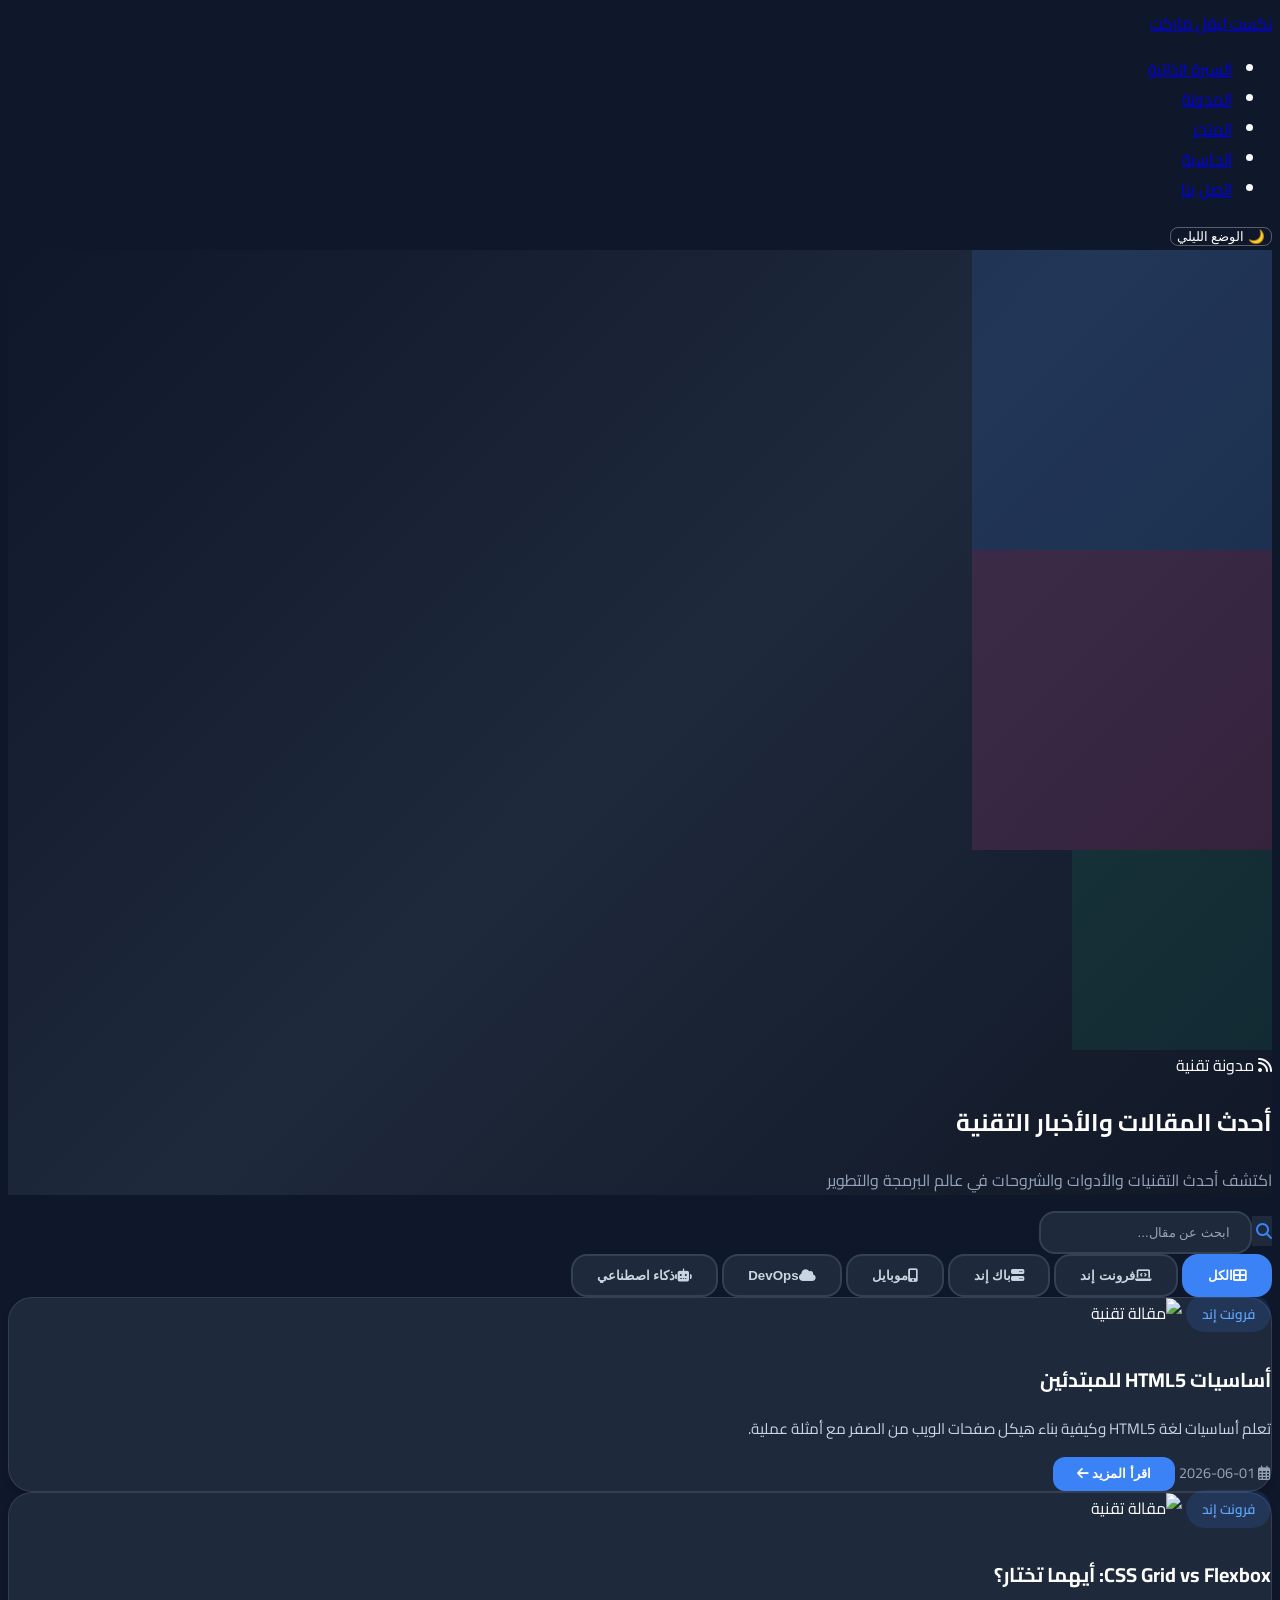
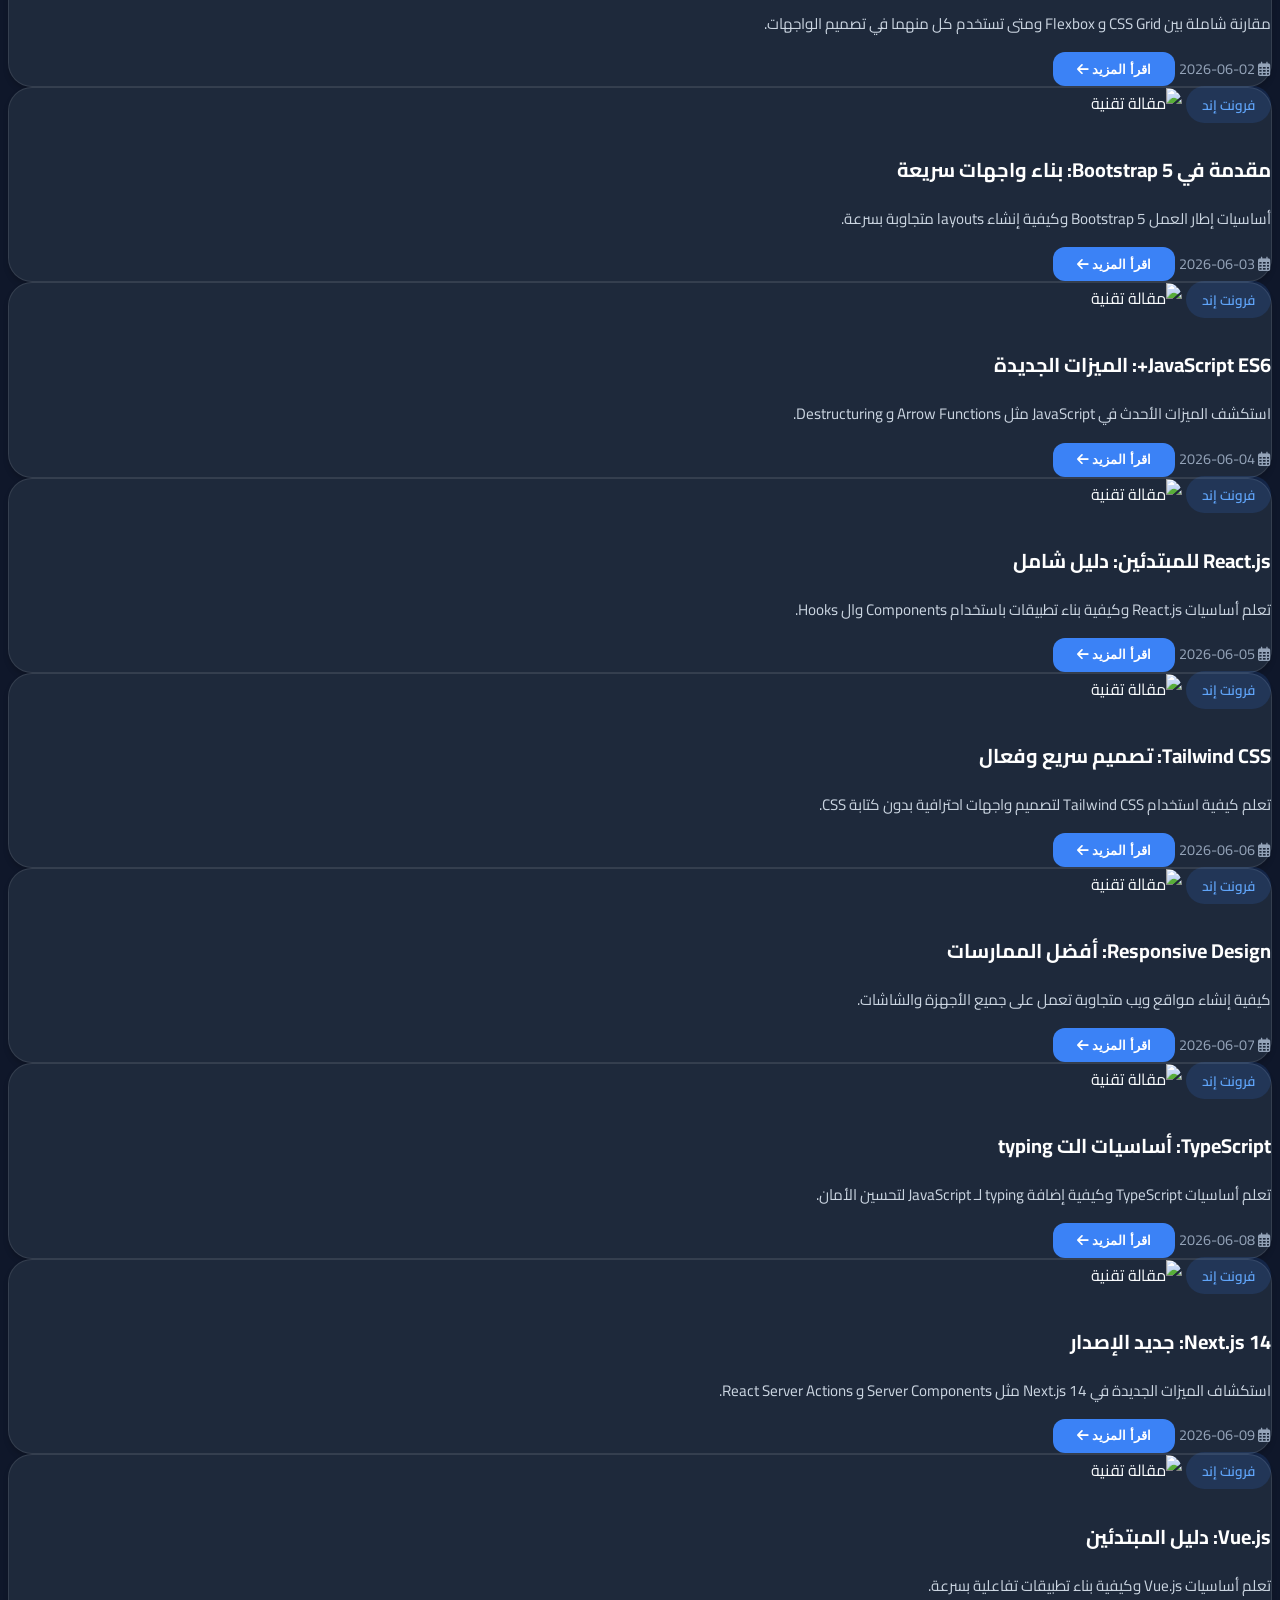
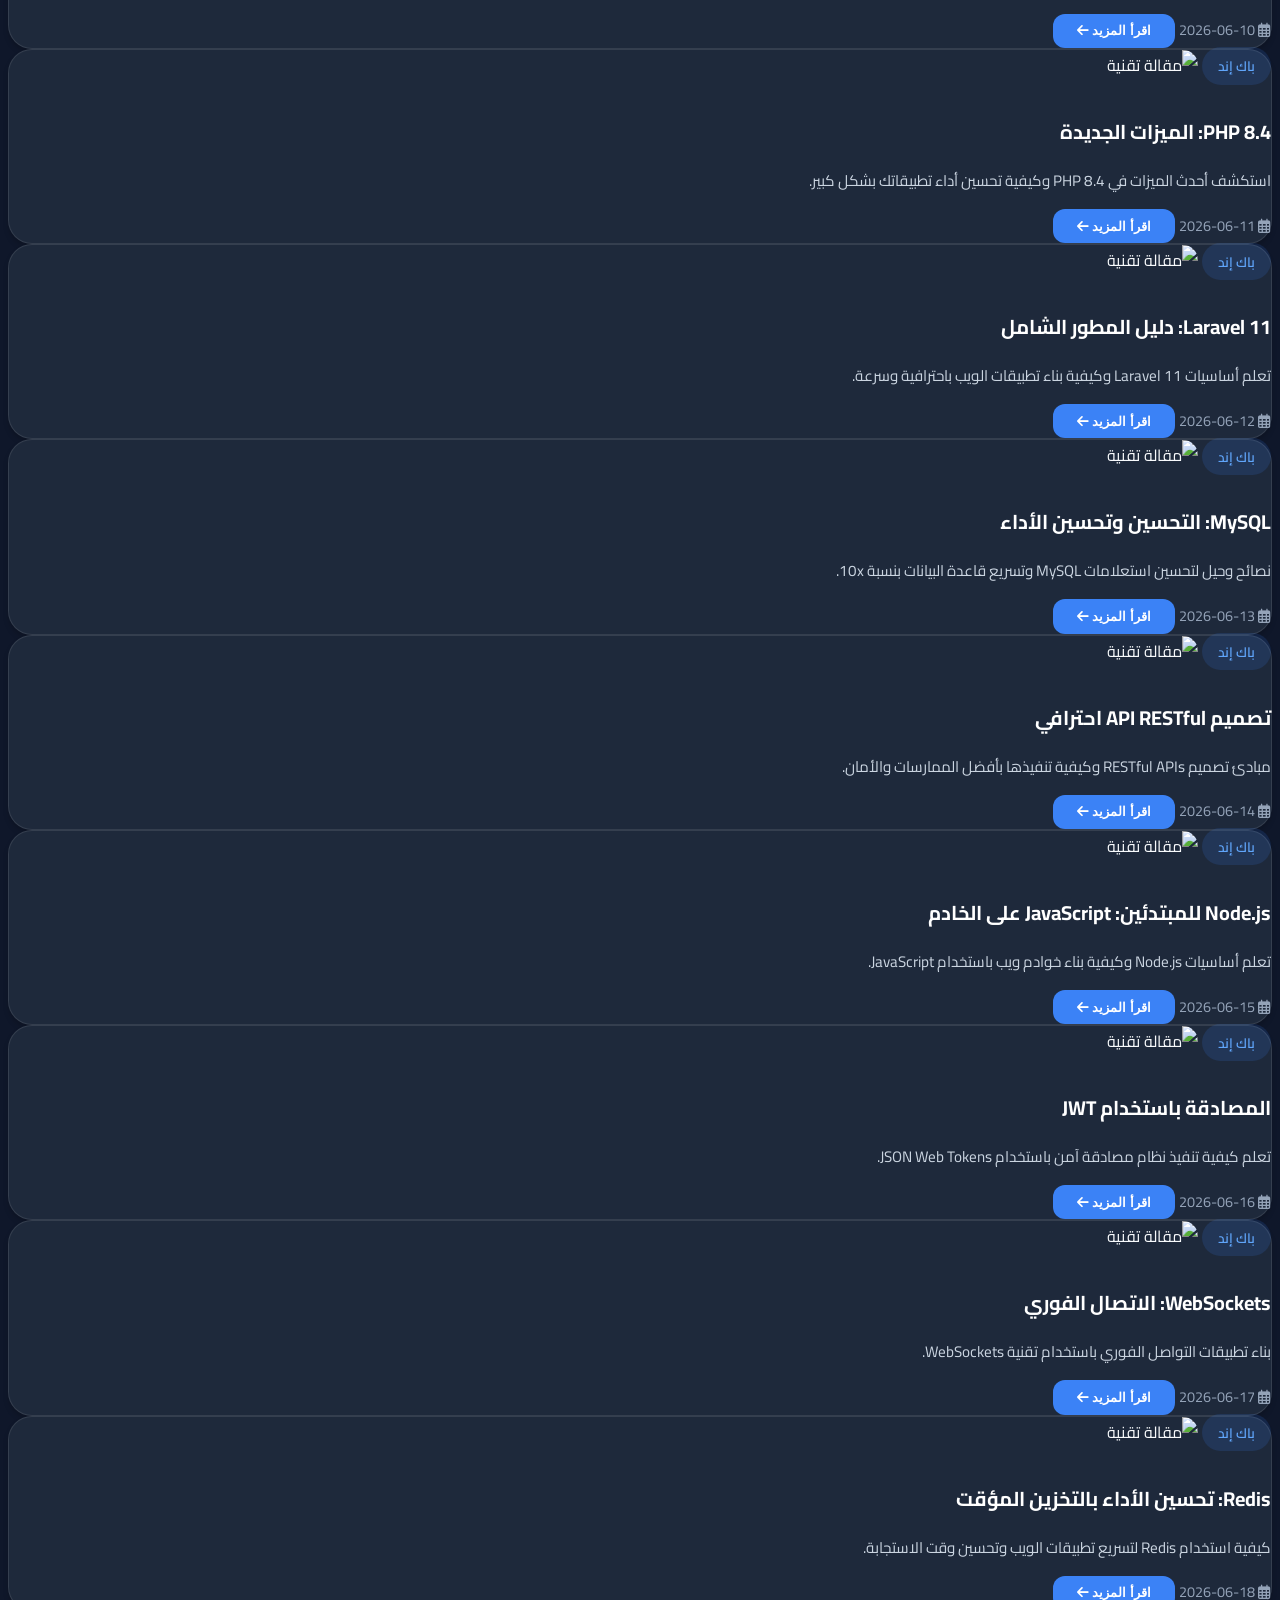
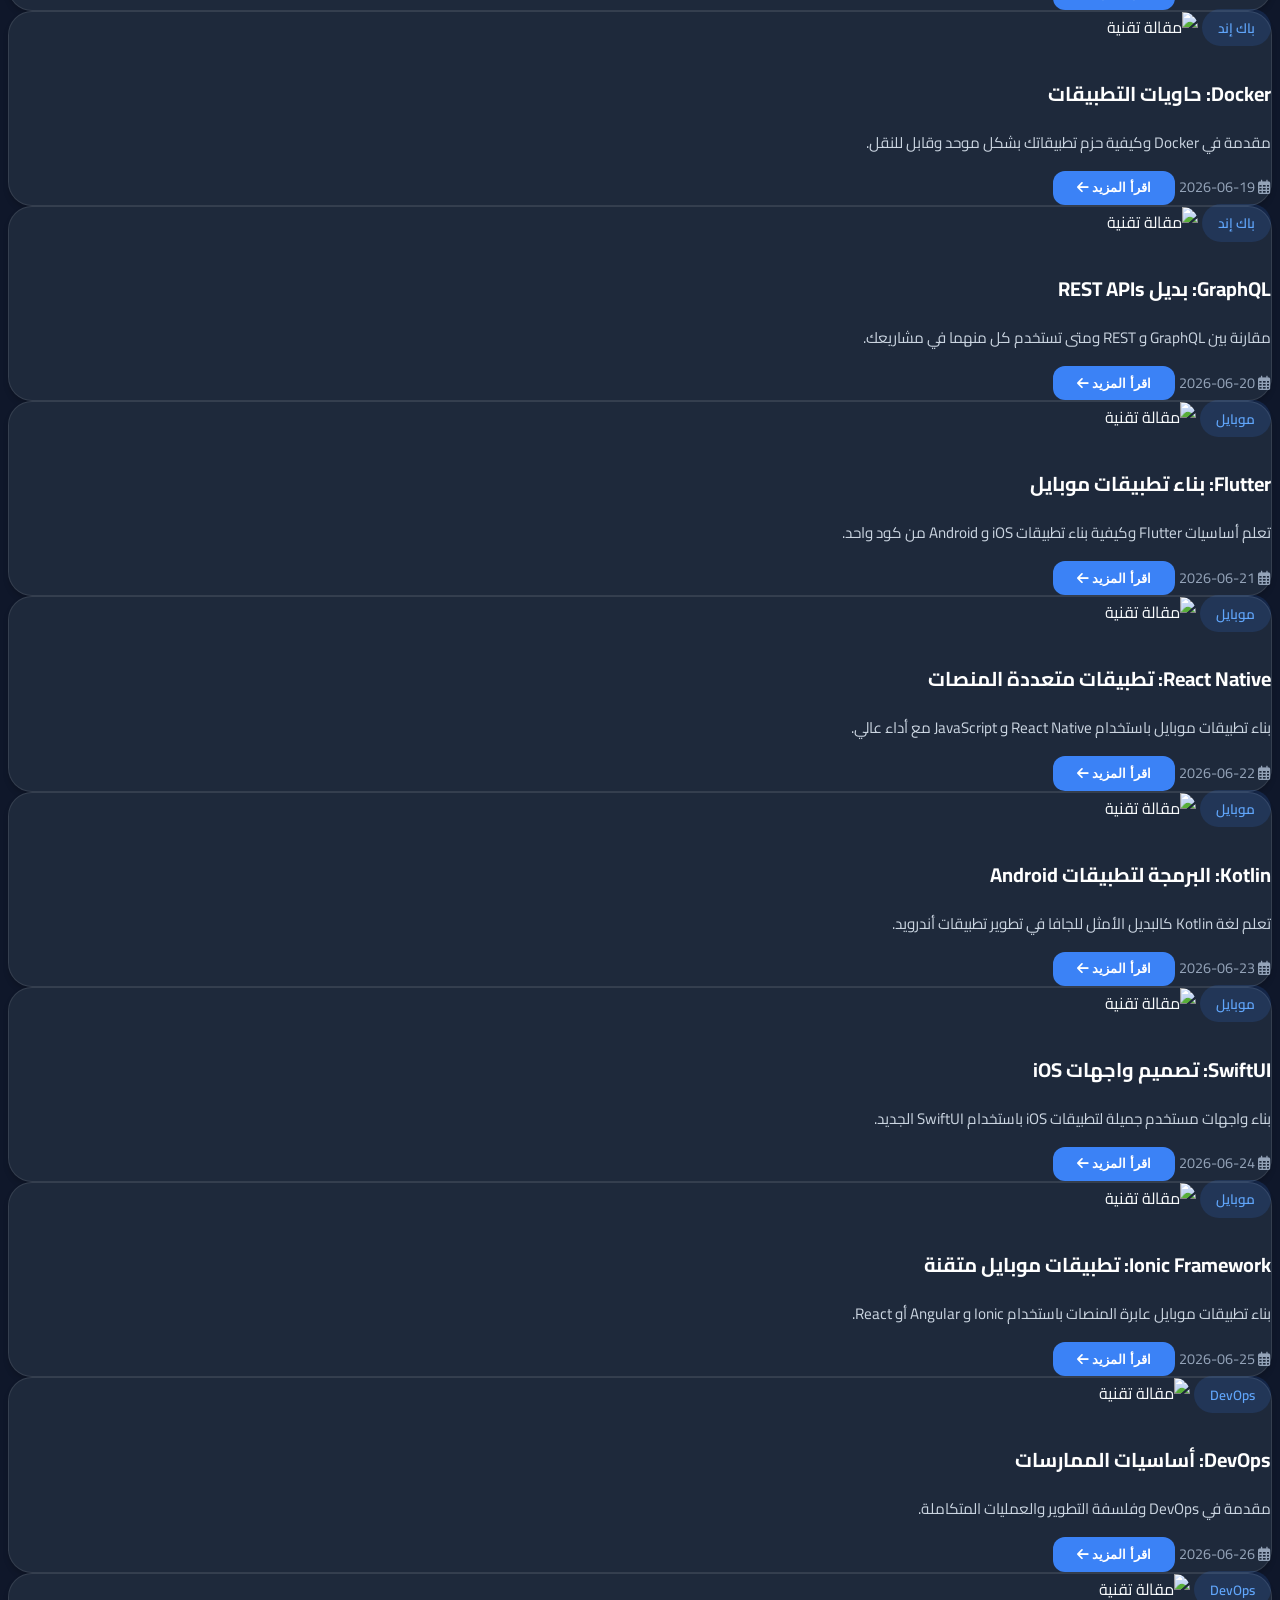
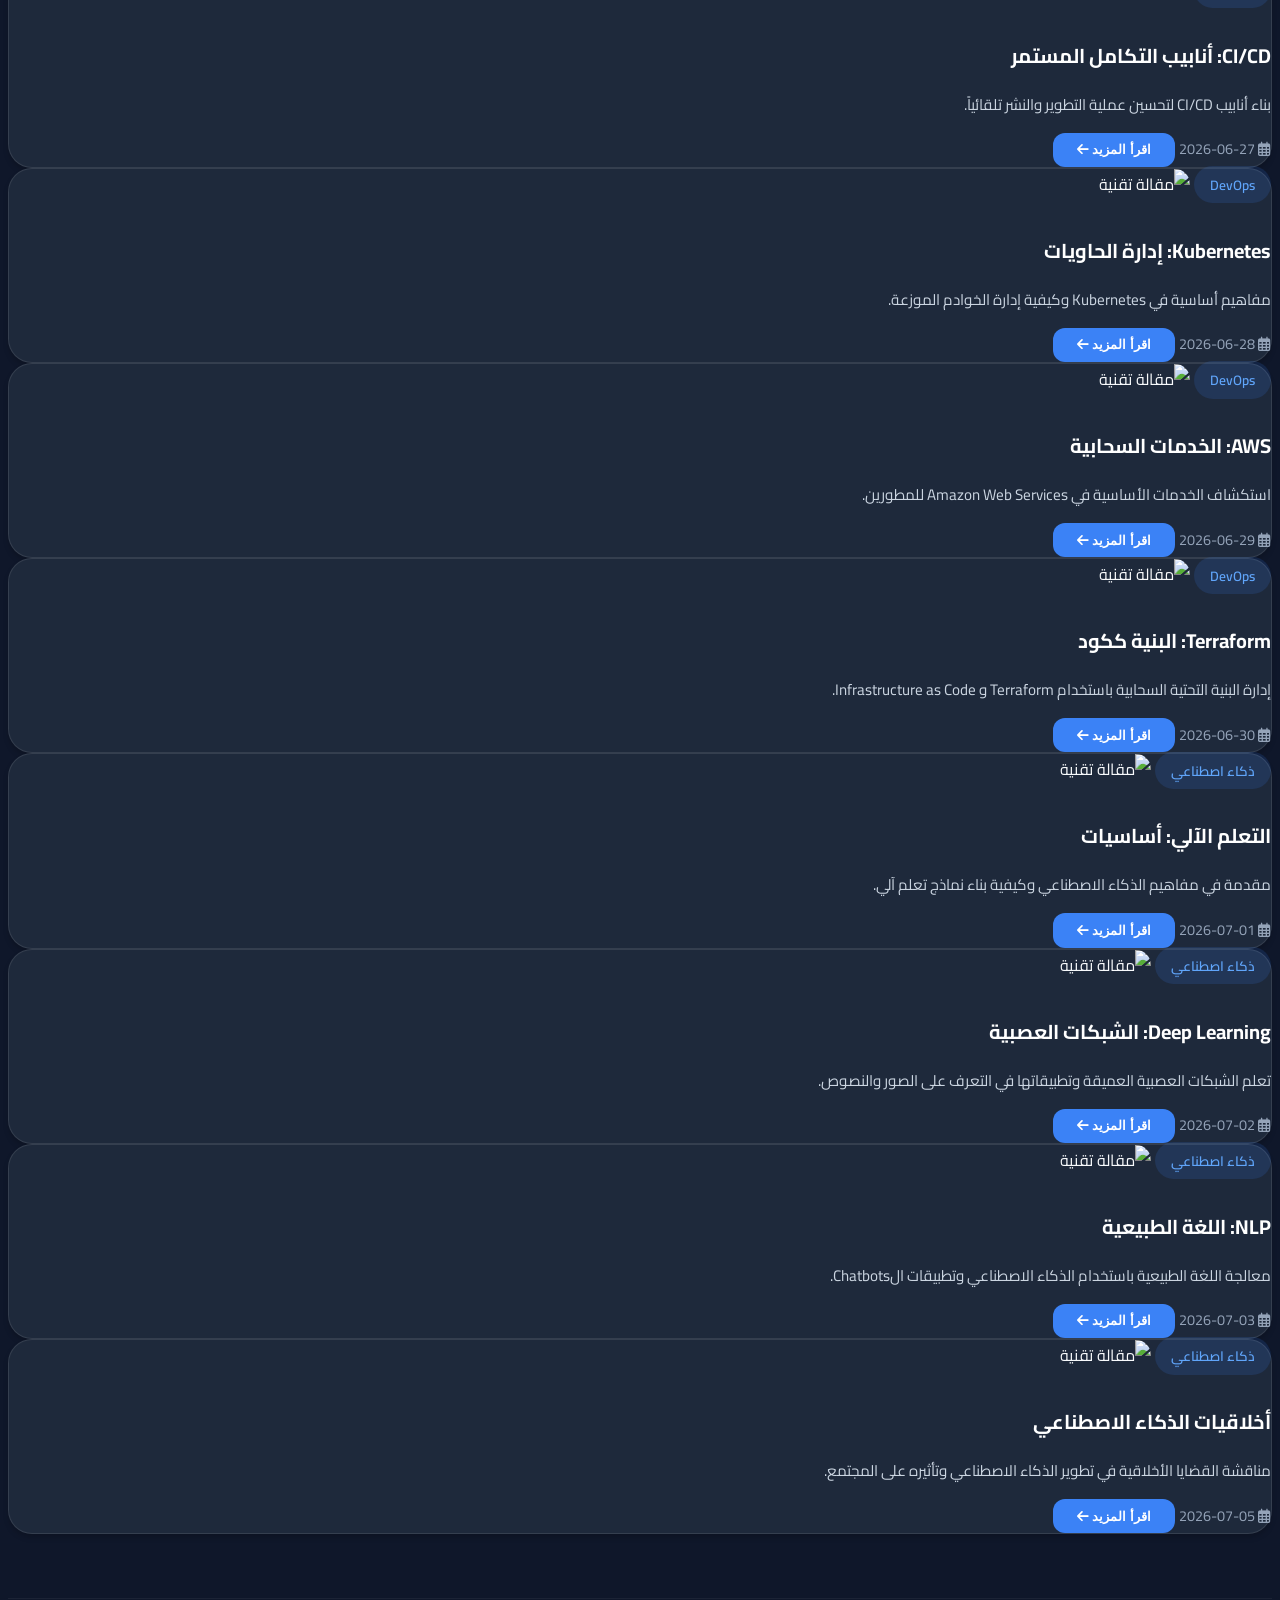
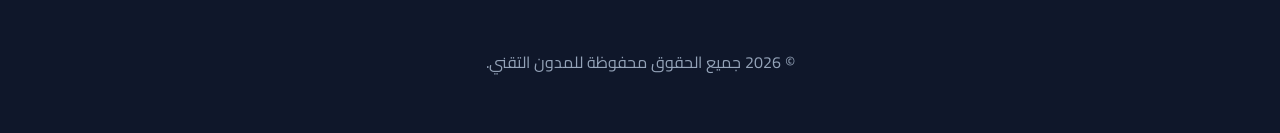
==== pages/blog.html @ 1d9fd084 "Add files via upload" ====
﻿<!doctype html>
<html lang="ar" dir="rtl">
  <head>
    <meta charset="UTF-8" />
    <meta name="viewport" content="width=device-width, initial-scale=1.0" />
    <title>المدونة التقنية</title>
    <link
      href="https://fonts.googleapis.com/css2?family=Cairo:wght@300;400;500;600;700;800;900&display=swap"
      rel="stylesheet"
    />
    <link
      rel="stylesheet"
      href="https://cdnjs.cloudflare.com/ajax/libs/font-awesome/6.5.0/css/all.min.css"
    />
    <link
      rel="stylesheet"
      href="https://cdn.jsdelivr.net/npm/bootstrap@5.3.3/dist/css/bootstrap.rtl.min.css"
    />
    <link rel="stylesheet" href="../public/shared.css" />
    <style>
      /* الستايل والوضع الافتراضي (الوضع المظلم Dark Mode هو الأساس هنا) */
      :root {
        --primary: #1e293b;
        --secondary: #3b82f6;
        --accent: #ef4444;
        --dark: #0f172a;
        --light: #f8fafc;
      }

      body {
        font-family: "Cairo", sans-serif;
        background-color: var(--dark);
        color: var(--light);
      }

      .blog-hero {
        background: linear-gradient(
          135deg,
          #0f172a 0%,
          #1e293b 50%,
          #111827 100%
        );
        transition: background 0.3s ease;
      }

      /* تنسيق النصوص داخل الهيرو لتبقى ثابتة ومحمية */
      .blog-hero .hero-title {
        color: #ffffff !important;
      }
      .blog-hero .hero-desc {
        color: #94a3b8 !important;
      }

      /* قسم المدونة الرئيسي وخلفيته المرنة */
      .blog-section {
        background-color: var(--dark);
        transition: background-color 0.3s ease;
      }

      .article-card {
        background-color: #1e293b;
        border: 1px solid rgba(255, 255, 255, 0.1);
        border-radius: 1.5rem;
        box-shadow: 0 4px 6px -1px rgba(0, 0, 0, 0.2);
        transition: all 0.3s ease;
        height: 100%;
        color: var(--light);
      }
      .article-card:hover {
        transform: translateY(-8px);
        box-shadow: 0 20px 25px -5px rgba(0, 0, 0, 0.3);
      }

      .category-badge {
        background-color: rgba(59, 130, 246, 0.15);
        color: #60a5fa;
        padding: 0.35rem 1rem;
        border-radius: 50px;
        font-size: 0.85rem;
        font-weight: 600;
      }

      .btn-read-more {
        background-color: var(--secondary);
        color: white;
        border: none;
        border-radius: 0.75rem;
        padding: 0.6rem 1.5rem;
        font-weight: 600;
        transition: all 0.3s ease;
      }
      .btn-read-more:hover {
        background-color: #2563eb;
        color: white;
        transform: translateY(-2px);
      }

      /* تحسين صندوق البحث ليقبل الألوان المتغيرة */
      .search-container .input-group-text {
        background-color: #1e293b;
        border-color: #334155;
        color: var(--secondary);
        transition: all 0.3s ease;
      }

      .search-box {
        border: 2px solid #334155;
        border-radius: 1rem;
        padding: 0.75rem 1.25rem;
        transition: all 0.3s ease;
        background-color: #1e293b;
        color: white;
      }
      .search-box:focus {
        border-color: var(--secondary);
        box-shadow: 0 0 0 3px rgba(59, 130, 246, 0.2);
        outline: none;
        background-color: #1e293b;
        color: white;
      }
      .search-box::placeholder {
        color: #94a3b8;
      }

      .filter-btn {
        background-color: #1e293b;
        border: 2px solid #334155;
        border-radius: 1rem;
        padding: 0.75rem 1.5rem;
        font-weight: 600;
        color: #cbd5e1;
        transition: all 0.3s ease;
      }
      .filter-btn:hover {
        border-color: var(--secondary);
        color: var(--secondary);
      }
      .filter-btn.active {
        background-color: var(--secondary);
        border-color: var(--secondary);
        color: white;
      }

      .article-date {
        color: #94a3b8;
        font-size: 0.9rem;
      }
      .article-title {
        color: white;
        font-weight: 700;
        font-size: 1.25rem;
        line-height: 1.6;
      }
      .article-excerpt {
        color: #cbd5e1;
        line-height: 1.7;
        font-size: 0.95rem;
      }
      .hidden-article {
        display: none !important;
      }
      .article-image {
        width: 100%;
        height: 200px;
        object-fit: cover;
        border-radius: 1rem;
        margin-bottom: 1rem;
      }

      .btn-theme-toggle {
        color: #ffffff;
        border: 1px solid rgba(255, 255, 255, 0.3);
        border-radius: 8px;
        background: transparent;
      }

      footer {
        background-color: #0f172a;
        border-top: 1px solid rgba(255, 255, 255, 0.05);
        padding: 2rem 0;
        margin-top: 4rem;
        text-align: center;
        color: #94a3b8;
        transition: all 0.3s ease;
      }

      /* ========================================================
         إعدادات وضع الإضاءة (Light Theme) المنظمة بدون تكرار
         ======================================================== */
      body.light-theme {
        background-color: #f1f5f9;
        color: #1e293b;
      }

      body.light-theme .navbar-custom {
        background-color: rgba(255, 255, 255, 0.95);
        border-bottom: 1px solid #e2e8f0;
      }

      body.light-theme .navbar-nav .nav-link,
      body.light-theme .navbar-brand {
        color: #1e293b !important;
      }
      body.light-theme .navbar-nav .nav-link:hover {
        color: var(--secondary) !important;
      }

      body.light-theme .blog-hero {
        background: linear-gradient(
          135deg,
          #0f172a 0%,
          #1e293b 50%,
          #111827 100%
        );
      }

      body.light-theme .blog-hero .hero-title {
        color: #ffffff !important;
      }
      body.light-theme .blog-hero .hero-desc {
        color: #94a3b8 !important;
      }

      body.light-theme .text-gradient {
        background: linear-gradient(
          to right,
          #60a5fa,
          var(--secondary),
          #60a5fa
        );
        -webkit-background-clip: text;
        -webkit-text-fill-color: transparent;
      }

      body.light-theme .blog-section {
        background-color: #f8fafc !important;
      }

      body.light-theme .article-card {
        background-color: #ffffff;
        color: #1e293b;
        border: 1px solid #e2e8f0;
        box-shadow: 0 4px 6px -1px rgba(0, 0, 0, 0.05);
      }
      body.light-theme .article-title {
        color: #1e293b;
      }
      body.light-theme .article-excerpt {
        color: #475569;
      }
      body.light-theme .article-date {
        color: #64748b;
      }
      body.light-theme .category-badge {
        background-color: rgba(59, 130, 246, 0.1);
        color: var(--secondary);
      }

      body.light-theme .search-container .input-group-text {
        background-color: #ffffff;
        border-color: #cbd5e1;
      }

      body.light-theme .search-box {
        background-color: #ffffff;
        border-color: #cbd5e1;
        color: #1e293b;
      }
      body.light-theme .search-box:focus {
        background-color: #ffffff;
        color: #1e293b;
      }
      body.light-theme .search-box::placeholder {
        color: #94a3b8;
      }

      body.light-theme .filter-btn {
        background-color: #ffffff;
        border-color: #cbd5e1;
        color: #1e293b;
      }
      body.light-theme .filter-btn:hover {
        border-color: var(--secondary);
        color: var(--secondary);
        background-color: #eff6ff;
      }
      body.light-theme .filter-btn.active {
        background-color: var(--secondary);
        border-color: var(--secondary);
        color: white;
      }

      body.light-theme .btn-theme-toggle {
        color: #1e293b;
        border: 1px solid rgba(0, 0, 0, 0.15);
      }
      body.light-theme .btn-theme-toggle:hover {
        background: rgba(0, 0, 0, 0.05);
      }

      body.light-theme footer {
        background-color: #1e293b;
        color: #cbd5e1;
      }
    </style>
  </head>

  <body>
    <header class="sticky-top navbar-custom">
      <nav
        class="navbar navbar-expand-lg navbar-dark navbar-custom backdrop-blur sticky-top shadow-sm py-3"
      >
        <div class="container">
          <a class="navbar-brand text-gradient fw-bold fs-3 m-0" href="#"
            >نكست ليفل ماركت</a
          >
          <ul class="navbar-nav ms-auto mb-2 mb-lg-0 gap-1">
            <li class="nav-item">
              <a class="nav-link custom-link" href="../index.html"
                >السيرة الذاتية</a
              >
            </li>
            <li class="nav-item">
              <a class="nav-link custom-link" href="./blog.html">المدونة</a>
            </li>
            <li class="nav-item">
              <a class="nav-link custom-link active" href="./shop.html"
                >المتجر</a
              >
            </li>
            <li class="nav-item">
              <a class="nav-link custom-link" href="./calculator.html"
                >الحاسبة</a
              >
            </li>
            <li class="nav-item">
              <a class="nav-link custom-link" href="./contact.html">اتصل بنا</a>
            </li>
          </ul>
          <div class="d-flex align-items-center gap-2 order-lg-last">
            <button
              id="theme-toggle"
              class="btn btn-theme-toggle d-flex align-items-center gap-2 rounded-xl-custom py-2 px-3"
            >
              <span id="toggle-icon">🌙</span>
              <span id="toggle-text" class="d-none d-sm-inline"
                >الوضع الليلي</span
              >
            </button>
          </div>
        </div>
      </nav>
    </header>

    <main id="main-content">
      <section
        id="home"
        class="blog-hero py-5 position-relative overflow-hidden"
      >
        <div
          class="position-absolute inset-0 w-100 h-100 overflow-hidden pointer-events-none"
        >
          <div
            class="position-absolute rounded-circle blur-3xl animate-float"
            style="
              top: -100px;
              right: -100px;
              width: 300px;
              height: 300px;
              background: rgba(59, 130, 246, 0.15);
            "
          ></div>
          <div
            class="position-absolute rounded-circle blur-3xl animate-float"
            style="
              bottom: -100px;
              left: -100px;
              width: 300px;
              height: 300px;
              background: rgba(236, 72, 153, 0.15);
              animation-delay: 2s;
            "
          ></div>
          <div
            class="position-absolute rounded-circle blur-3xl animate-float"
            style="
              top: 50%;
              left: 50%;
              width: 200px;
              height: 200px;
              background: rgba(16, 185, 129, 0.1);
              animation-delay: 3s;
            "
          ></div>
        </div>
        <div class="container position-relative z-1">
          <div class="row align-items-center g-5">
            <div
              class="col-lg-12 text-center text-lg-start animate-fade-in d-flex flex-column gap-4"
            >
              <div>
                <span
                  class="d-inline-flex align-items-center px-4 py-2 bg-white bg-opacity-10 text-secondary rounded-pill fw-semibold border border-primary-subtle backdrop-blur"
                >
                  <i class="fas fa-rss ml-2 text-primary"></i> مدونة تقنية
                </span>
              </div>
              <h1 class="display-3 fw-bold hero-title lh-sm">
                <span class="text-gradient"
                  >أحدث المقالات والأخبار التقنية</span
                >
              </h1>
              <p class="fs-4 hero-desc fw-medium max-w-3xl mx-auto">
                اكتشف أحدث التقنيات والأدوات والشروحات في عالم البرمجة والتطوير
              </p>
            </div>
          </div>
        </div>
      </section>

      <section id="blog" class="blog py-5 blog-section">
        <div class="container my-5">
          <div class="row g-4 mb-5">
            <div class="col-md-8 mx-auto">
              <div class="d-flex flex-column gap-3">
                <div class="input-group search-container">
                  <span
                    class="input-group-text border-end-0 rounded-start-xl-custom"
                  >
                    <i class="fas fa-search text-secondary"></i>
                  </span>
                  <input
                    type="text"
                    id="searchInput"
                    class="form-control search-box border-start-0 rounded-end-xl-custom"
                    placeholder="ابحث عن مقال..."
                    oninput="filterArticles()"
                  />
                </div>
                <div class="d-flex flex-wrap gap-2 justify-content-center">
                  <button
                    class="btn filter-btn active"
                    onclick="filterCategory('all', this)"
                  >
                    <i class="fas fa-th-large me-2"></i>الكل
                  </button>
                  <button
                    class="btn filter-btn"
                    onclick="filterCategory('frontend', this)"
                  >
                    <i class="fas fa-laptop-code me-2"></i>فرونت إند
                  </button>
                  <button
                    class="btn filter-btn"
                    onclick="filterCategory('backend', this)"
                  >
                    <i class="fas fa-server me-2"></i>باك إند
                  </button>
                  <button
                    class="btn filter-btn"
                    onclick="filterCategory('mobile', this)"
                  >
                    <i class="fas fa-mobile-alt me-2"></i>موبايل
                  </button>
                  <button
                    class="btn filter-btn"
                    onclick="filterCategory('devops', this)"
                  >
                    <i class="fas fa-cloud me-2"></i>DevOps
                  </button>
                  <button
                    class="btn filter-btn"
                    onclick="filterCategory('ai', this)"
                  >
                    <i class="fas fa-robot me-2"></i>ذكاء اصطناعي
                  </button>
                </div>
              </div>
            </div>
          </div>

          <div class="row g-4" id="articlesGrid">
            <!-- 1 -->
            <div
              class="col-md-6 col-lg-4 article-item"
              data-category="frontend"
              data-title="أساسيات HTML5 للمبتدئين"
            >
              <div class="card article-card h-100 p-4 hover-lift">
                <span
                  class="category-badge position-absolute bg-white border-color-warning top-0 end-0 m-5 badge px-3 py-2 rounded-pill fs-6 opacity-90"
                  >فرونت إند</span
                >
                <img
                  src="../public/pictures/img-1.jpg"
                  class="article-image"
                  alt="مقالة تقنية"
                />
                <h3 class="article-title mb-3">أساسيات HTML5 للمبتدئين</h3>
                <p class="article-excerpt mb-4">
                  تعلم أساسيات لغة HTML5 وكيفية بناء هيكل صفحات الويب من الصفر
                  مع أمثلة عملية.
                </p>
                <div
                  class="d-flex justify-content-between align-items-center mt-auto"
                >
                  <span class="article-date"
                    ><i class="far fa-calendar-alt me-1"></i> 2026-06-01</span
                  >
                  <button class="btn btn-read-more" onclick="readMore(this)">
                    اقرأ المزيد <i class="fas fa-arrow-left me-1"></i>
                  </button>
                </div>
              </div>
            </div>

            <!-- 2 -->
            <div
              class="col-md-6 col-lg-4 article-item"
              data-category="frontend"
              data-title="CSS Grid vs Flexbox"
            >
              <div class="card article-card h-100 p-4 hover-lift">
                <span
                  class="category-badge position-absolute bg-white border-color-warning top-0 end-0 m-5 badge px-3 py-2 rounded-pill fs-6 opacity-90"
                  >فرونت إند</span
                >
                <img
                  src="../public/pictures/img-2.jpg"
                  class="article-image"
                  alt="مقالة تقنية"
                />
                <h3 class="article-title mb-3">
                  CSS Grid vs Flexbox: أيهما تختار؟
                </h3>
                <p class="article-excerpt mb-4">
                  مقارنة شاملة بين CSS Grid و Flexbox ومتى تستخدم كل منهما في
                  تصميم الواجهات.
                </p>
                <div
                  class="d-flex justify-content-between align-items-center mt-auto"
                >
                  <span class="article-date"
                    ><i class="far fa-calendar-alt me-1"></i> 2026-06-02</span
                  >
                  <button class="btn btn-read-more" onclick="readMore(this)">
                    اقرأ المزيد <i class="fas fa-arrow-left me-1"></i>
                  </button>
                </div>
              </div>
            </div>

            <!-- 3 -->
            <div
              class="col-md-6 col-lg-4 article-item"
              data-category="frontend"
              data-title="مقدمة في Bootstrap 5"
            >
              <div class="card article-card h-100 p-4 hover-lift">
                <span
                  class="category-badge position-absolute bg-white border-color-warning top-0 end-0 m-5 badge px-3 py-2 rounded-pill fs-6 opacity-90"
                  >فرونت إند</span
                >
                <img
                  src="../public/pictures/img-3.jpg"
                  class="article-image"
                  alt="مقالة تقنية"
                />
                <h3 class="article-title mb-3">
                  مقدمة في Bootstrap 5: بناء واجهات سريعة
                </h3>
                <p class="article-excerpt mb-4">
                  أساسيات إطار العمل Bootstrap 5 وكيفية إنشاء layouts متجاوبة
                  بسرعة.
                </p>
                <div
                  class="d-flex justify-content-between align-items-center mt-auto"
                >
                  <span class="article-date"
                    ><i class="far fa-calendar-alt me-1"></i> 2026-06-03</span
                  >
                  <button class="btn btn-read-more" onclick="readMore(this)">
                    اقرأ المزيد <i class="fas fa-arrow-left me-1"></i>
                  </button>
                </div>
              </div>
            </div>

            <!-- 4 -->
            <div
              class="col-md-6 col-lg-4 article-item"
              data-category="frontend"
              data-title="JavaScript ES6+ الميزات الجديدة"
            >
              <div class="card article-card h-100 p-4 hover-lift">
                <span
                  class="category-badge position-absolute bg-white border-color-warning top-0 end-0 m-5 badge px-3 py-2 rounded-pill fs-6 opacity-90"
                  >فرونت إند</span
                >
                <img
                  src="../public/pictures/img-4.jpg"
                  class="article-image"
                  alt="مقالة تقنية"
                />
                <h3 class="article-title mb-3">
                  JavaScript ES6+: الميزات الجديدة
                </h3>
                <p class="article-excerpt mb-4">
                  استكشف الميزات الأحدث في JavaScript مثل Arrow Functions و
                  Destructuring.
                </p>
                <div
                  class="d-flex justify-content-between align-items-center mt-auto"
                >
                  <span class="article-date"
                    ><i class="far fa-calendar-alt me-1"></i> 2026-06-04</span
                  >
                  <button class="btn btn-read-more" onclick="readMore(this)">
                    اقرأ المزيد <i class="fas fa-arrow-left me-1"></i>
                  </button>
                </div>
              </div>
            </div>

            <!-- 5 -->
            <div
              class="col-md-6 col-lg-4 article-item"
              data-category="frontend"
              data-title="React.js للمبتدئين"
            >
              <div class="card article-card h-100 p-4 hover-lift">
                <span
                  class="category-badge position-absolute bg-white border-color-warning top-0 end-0 m-5 badge px-3 py-2 rounded-pill fs-6 opacity-90"
                  >فرونت إند</span
                >
                <img
                  src="../public/pictures/img-5.jpg"
                  class="article-image"
                  alt="مقالة تقنية"
                />
                <h3 class="article-title mb-3">
                  React.js للمبتدئين: دليل شامل
                </h3>
                <p class="article-excerpt mb-4">
                  تعلم أساسيات React.js وكيفية بناء تطبيقات باستخدام Components
                  وال Hooks.
                </p>
                <div
                  class="d-flex justify-content-between align-items-center mt-auto"
                >
                  <span class="article-date"
                    ><i class="far fa-calendar-alt me-1"></i> 2026-06-05</span
                  >
                  <button class="btn btn-read-more" onclick="readMore(this)">
                    اقرأ المزيد <i class="fas fa-arrow-left me-1"></i>
                  </button>
                </div>
              </div>
            </div>

            <!-- 6 -->
            <div
              class="col-md-6 col-lg-4 article-item"
              data-category="frontend"
              data-title="Tailwind CSS"
            >
              <div class="card article-card h-100 p-4 hover-lift">
                <span
                  class="category-badge position-absolute bg-white border-color-warning top-0 end-0 m-5 badge px-3 py-2 rounded-pill fs-6 opacity-90"
                  >فرونت إند</span
                >
                <img
                  src="../public/pictures/img-6.jpg"
                  class="article-image"
                  alt="مقالة تقنية"
                />
                <h3 class="article-title mb-3">
                  Tailwind CSS: تصميم سريع وفعال
                </h3>
                <p class="article-excerpt mb-4">
                  تعلم كيفية استخدام Tailwind CSS لتصميم واجهات احترافية بدون
                  كتابة CSS.
                </p>
                <div
                  class="d-flex justify-content-between align-items-center mt-auto"
                >
                  <span class="article-date"
                    ><i class="far fa-calendar-alt me-1"></i> 2026-06-06</span
                  >
                  <button class="btn btn-read-more" onclick="readMore(this)">
                    اقرأ المزيد <i class="fas fa-arrow-left me-1"></i>
                  </button>
                </div>
              </div>
            </div>

            <!-- 7 -->
            <div
              class="col-md-6 col-lg-4 article-item"
              data-category="frontend"
              data-title="Responsive Design"
            >
              <div class="card article-card h-100 p-4 hover-lift">
                <span
                  class="category-badge position-absolute bg-white border-color-warning top-0 end-0 m-5 badge px-3 py-2 rounded-pill fs-6 opacity-90"
                  >فرونت إند</span
                >
                <img
                  src="../public/pictures/img-7.jpg"
                  class="article-image"
                  alt="مقالة تقنية"
                />
                <h3 class="article-title mb-3">
                  Responsive Design: أفضل الممارسات
                </h3>
                <p class="article-excerpt mb-4">
                  كيفية إنشاء مواقع ويب متجاوبة تعمل على جميع الأجهزة والشاشات.
                </p>
                <div
                  class="d-flex justify-content-between align-items-center mt-auto"
                >
                  <span class="article-date"
                    ><i class="far fa-calendar-alt me-1"></i> 2026-06-07</span
                  >
                  <button class="btn btn-read-more" onclick="readMore(this)">
                    اقرأ المزيد <i class="fas fa-arrow-left me-1"></i>
                  </button>
                </div>
              </div>
            </div>

            <!-- 8 -->
            <div
              class="col-md-6 col-lg-4 article-item"
              data-category="frontend"
              data-title="TypeScript أساسيات"
            >
              <div class="card article-card h-100 p-4 hover-lift">
                <span
                  class="category-badge position-absolute bg-white border-color-warning top-0 end-0 m-5 badge px-3 py-2 rounded-pill fs-6 opacity-90"
                  >فرونت إند</span
                >
                <img
                  src="../public/pictures/img-8.jpg"
                  class="article-image"
                  alt="مقالة تقنية"
                />
                <h3 class="article-title mb-3">
                  TypeScript: أساسيات الت typing
                </h3>
                <p class="article-excerpt mb-4">
                  تعلم أساسيات TypeScript وكيفية إضافة typing لـ JavaScript
                  لتحسين الأمان.
                </p>
                <div
                  class="d-flex justify-content-between align-items-center mt-auto"
                >
                  <span class="article-date"
                    ><i class="far fa-calendar-alt me-1"></i> 2026-06-08</span
                  >
                  <button class="btn btn-read-more" onclick="readMore(this)">
                    اقرأ المزيد <i class="fas fa-arrow-left me-1"></i>
                  </button>
                </div>
              </div>
            </div>

            <!-- 9 -->
            <div
              class="col-md-6 col-lg-4 article-item"
              data-category="frontend"
              data-title="Next.js 14"
            >
              <div class="card article-card h-100 p-4 hover-lift">
                <span
                  class="category-badge position-absolute bg-white border-color-warning top-0 end-0 m-5 badge px-3 py-2 rounded-pill fs-6 opacity-90"
                  >فرونت إند</span
                >
                <img
                  src="../public/pictures/img-9.jpg"
                  class="article-image"
                  alt="مقالة تقنية"
                />
                <h3 class="article-title mb-3">Next.js 14: جديد الإصدار</h3>
                <p class="article-excerpt mb-4">
                  استكشاف الميزات الجديدة في Next.js 14 مثل Server Components و
                  React Server Actions.
                </p>
                <div
                  class="d-flex justify-content-between align-items-center mt-auto"
                >
                  <span class="article-date"
                    ><i class="far fa-calendar-alt me-1"></i> 2026-06-09</span
                  >
                  <button class="btn btn-read-more" onclick="readMore(this)">
                    اقرأ المزيد <i class="fas fa-arrow-left me-1"></i>
                  </button>
                </div>
              </div>
            </div>

            <!-- 10 -->
            <div
              class="col-md-6 col-lg-4 article-item"
              data-category="frontend"
              data-title="Vue.js دليل المبتدئين"
            >
              <div class="card article-card h-100 p-4 hover-lift">
                <span
                  class="category-badge position-absolute bg-white border-color-warning top-0 end-0 m-5 badge px-3 py-2 rounded-pill fs-6 opacity-90"
                  >فرونت إند</span
                >
                <img
                  src="../public/pictures/img-10.jpg"
                  class="article-image"
                  alt="مقالة تقنية"
                />
                <h3 class="article-title mb-3">Vue.js: دليل المبتدئين</h3>
                <p class="article-excerpt mb-4">
                  تعلم أساسيات Vue.js وكيفية بناء تطبيقات تفاعلية بسرعة.
                </p>
                <div
                  class="d-flex justify-content-between align-items-center mt-auto"
                >
                  <span class="article-date"
                    ><i class="far fa-calendar-alt me-1"></i> 2026-06-10</span
                  >
                  <button class="btn btn-read-more" onclick="readMore(this)">
                    اقرأ المزيد <i class="fas fa-arrow-left me-1"></i>
                  </button>
                </div>
              </div>
            </div>

            <!-- 11 -->
            <div
              class="col-md-6 col-lg-4 article-item"
              data-category="backend"
              data-title="PHP 8.4 الجديد"
            >
              <div class="card article-card h-100 p-4 hover-lift">
                <span
                  class="category-badge position-absolute bg-white border-color-warning top-0 end-0 m-5 badge px-3 py-2 rounded-pill fs-6 opacity-90"
                  >باك إند</span
                >
                <img
                  src="../public/pictures/img-11.jpg"
                  class="article-image"
                  alt="مقالة تقنية"
                />
                <h3 class="article-title mb-3">PHP 8.4: الميزات الجديدة</h3>
                <p class="article-excerpt mb-4">
                  استكشف أحدث الميزات في PHP 8.4 وكيفية تحسين أداء تطبيقاتك بشكل
                  كبير.
                </p>
                <div
                  class="d-flex justify-content-between align-items-center mt-auto"
                >
                  <span class="article-date"
                    ><i class="far fa-calendar-alt me-1"></i> 2026-06-11</span
                  >
                  <button class="btn btn-read-more" onclick="readMore(this)">
                    اقرأ المزيد <i class="fas fa-arrow-left me-1"></i>
                  </button>
                </div>
              </div>
            </div>

            <!-- 12 -->
            <div
              class="col-md-6 col-lg-4 article-item"
              data-category="backend"
              data-title="Laravel 11"
            >
              <div class="card article-card h-100 p-4 hover-lift">
                <span
                  class="category-badge position-absolute bg-white border-color-warning top-0 end-0 m-5 badge px-3 py-2 rounded-pill fs-6 opacity-90"
                  >باك إند</span
                >
                <img
                  src="../public/pictures/img-12.jpg"
                  class="article-image"
                  alt="مقالة تقنية"
                />
                <h3 class="article-title mb-3">
                  Laravel 11: دليل المطور الشامل
                </h3>
                <p class="article-excerpt mb-4">
                  تعلم أساسيات Laravel 11 وكيفية بناء تطبيقات الويب باحترافية
                  وسرعة.
                </p>
                <div
                  class="d-flex justify-content-between align-items-center mt-auto"
                >
                  <span class="article-date"
                    ><i class="far fa-calendar-alt me-1"></i> 2026-06-12</span
                  >
                  <button class="btn btn-read-more" onclick="readMore(this)">
                    اقرأ المزيد <i class="fas fa-arrow-left me-1"></i>
                  </button>
                </div>
              </div>
            </div>

            <!-- 13 -->
            <div
              class="col-md-6 col-lg-4 article-item"
              data-category="backend"
              data-title="MySQL Performance"
            >
              <div class="card article-card h-100 p-4 hover-lift">
                <span
                  class="category-badge position-absolute bg-white border-color-warning top-0 end-0 m-5 badge px-3 py-2 rounded-pill fs-6 opacity-90"
                  >باك إند</span
                >
                <img
                  src="../public/pictures/img-13.jpg"
                  class="article-image"
                  alt="مقالة تقنية"
                />
                <h3 class="article-title mb-3">MySQL: التحسين وتحسين الأداء</h3>
                <p class="article-excerpt mb-4">
                  نصائح وحيل لتحسين استعلامات MySQL وتسريع قاعدة البيانات بنسبة
                  10x.
                </p>
                <div
                  class="d-flex justify-content-between align-items-center mt-auto"
                >
                  <span class="article-date"
                    ><i class="far fa-calendar-alt me-1"></i> 2026-06-13</span
                  >
                  <button class="btn btn-read-more" onclick="readMore(this)">
                    اقرأ المزيد <i class="fas fa-arrow-left me-1"></i>
                  </button>
                </div>
              </div>
            </div>

            <!-- 14 -->
            <div
              class="col-md-6 col-lg-4 article-item"
              data-category="backend"
              data-title="REST API Design"
            >
              <div class="card article-card h-100 p-4 hover-lift">
                <span
                  class="category-badge position-absolute bg-white border-color-warning top-0 end-0 m-5 badge px-3 py-2 rounded-pill fs-6 opacity-90"
                  >باك إند</span
                >
                <img
                  src="../public/pictures/img-14.jpg"
                  class="article-image"
                  alt="مقالة تقنية"
                />
                <h3 class="article-title mb-3">تصميم API RESTful احترافي</h3>
                <p class="article-excerpt mb-4">
                  مبادئ تصميم RESTful APIs وكيفية تنفيذها بأفضل الممارسات
                  والأمان.
                </p>
                <div
                  class="d-flex justify-content-between align-items-center mt-auto"
                >
                  <span class="article-date"
                    ><i class="far fa-calendar-alt me-1"></i> 2026-06-14</span
                  >
                  <button class="btn btn-read-more" onclick="readMore(this)">
                    اقرأ المزيد <i class="fas fa-arrow-left me-1"></i>
                  </button>
                </div>
              </div>
            </div>

            <!-- 15 -->
            <div
              class="col-md-6 col-lg-4 article-item"
              data-category="backend"
              data-title="Node.js"
            >
              <div class="card article-card h-100 p-4 hover-lift">
                <span
                  class="category-badge position-absolute bg-white border-color-warning top-0 end-0 m-5 badge px-3 py-2 rounded-pill fs-6 opacity-90"
                  >باك إند</span
                >
                <img
                  src="../public/pictures/img-15.jpg"
                  class="article-image"
                  alt="مقالة تقنية"
                />
                <h3 class="article-title mb-3">
                  Node.js للمبتدئين: JavaScript على الخادم
                </h3>
                <p class="article-excerpt mb-4">
                  تعلم أساسيات Node.js وكيفية بناء خوادم ويب باستخدام
                  JavaScript.
                </p>
                <div
                  class="d-flex justify-content-between align-items-center mt-auto"
                >
                  <span class="article-date"
                    ><i class="far fa-calendar-alt me-1"></i> 2026-06-15</span
                  >
                  <button class="btn btn-read-more" onclick="readMore(this)">
                    اقرأ المزيد <i class="fas fa-arrow-left me-1"></i>
                  </button>
                </div>
              </div>
            </div>

            <!-- 16 -->
            <div
              class="col-md-6 col-lg-4 article-item"
              data-category="backend"
              data-title="JWT Authentication"
            >
              <div class="card article-card h-100 p-4 hover-lift">
                <span
                  class="category-badge position-absolute bg-white border-color-warning top-0 end-0 m-5 badge px-3 py-2 rounded-pill fs-6 opacity-90"
                  >باك إند</span
                >
                <img
                  src="../public/pictures/img-16.jpg"
                  class="article-image"
                  alt="مقالة تقنية"
                />
                <h3 class="article-title mb-3">المصادقة باستخدام JWT</h3>
                <p class="article-excerpt mb-4">
                  تعلم كيفية تنفيذ نظام مصادقة آمن باستخدام JSON Web Tokens.
                </p>
                <div
                  class="d-flex justify-content-between align-items-center mt-auto"
                >
                  <span class="article-date"
                    ><i class="far fa-calendar-alt me-1"></i> 2026-06-16</span
                  >
                  <button class="btn btn-read-more" onclick="readMore(this)">
                    اقرأ المزيد <i class="fas fa-arrow-left me-1"></i>
                  </button>
                </div>
              </div>
            </div>

            <!-- 17 -->
            <div
              class="col-md-6 col-lg-4 article-item"
              data-category="backend"
              data-title="WebSockets"
            >
              <div class="card article-card h-100 p-4 hover-lift">
                <span
                  class="category-badge position-absolute bg-white border-color-warning top-0 end-0 m-5 badge px-3 py-2 rounded-pill fs-6 opacity-90"
                  >باك إند</span
                >
                <img
                  src="../public/pictures/img-17.jpg"
                  class="article-image"
                  alt="مقالة تقنية"
                />
                <h3 class="article-title mb-3">WebSockets: الاتصال الفوري</h3>
                <p class="article-excerpt mb-4">
                  بناء تطبيقات التواصل الفوري باستخدام تقنية WebSockets.
                </p>
                <div
                  class="d-flex justify-content-between align-items-center mt-auto"
                >
                  <span class="article-date"
                    ><i class="far fa-calendar-alt me-1"></i> 2026-06-17</span
                  >
                  <button class="btn btn-read-more" onclick="readMore(this)">
                    اقرأ المزيد <i class="fas fa-arrow-left me-1"></i>
                  </button>
                </div>
              </div>
            </div>

            <!-- 18 -->
            <div
              class="col-md-6 col-lg-4 article-item"
              data-category="backend"
              data-title="Redis Caching"
            >
              <div class="card article-card h-100 p-4 hover-lift">
                <span
                  class="category-badge position-absolute bg-white border-color-warning top-0 end-0 m-5 badge px-3 py-2 rounded-pill fs-6 opacity-90"
                  >باك إند</span
                >
                <img
                  src="../public/pictures/img-18.jpg"
                  class="article-image"
                  alt="مقالة تقنية"
                />
                <h3 class="article-title mb-3">
                  Redis: تحسين الأداء بالتخزين المؤقت
                </h3>
                <p class="article-excerpt mb-4">
                  كيفية استخدام Redis لتسريع تطبيقات الويب وتحسين وقت الاستجابة.
                </p>
                <div
                  class="d-flex justify-content-between align-items-center mt-auto"
                >
                  <span class="article-date"
                    ><i class="far fa-calendar-alt me-1"></i> 2026-06-18</span
                  >
                  <button class="btn btn-read-more" onclick="readMore(this)">
                    اقرأ المزيد <i class="fas fa-arrow-left me-1"></i>
                  </button>
                </div>
              </div>
            </div>

            <!-- 19 -->
            <div
              class="col-md-6 col-lg-4 article-item"
              data-category="backend"
              data-title="Docker containers"
            >
              <div class="card article-card h-100 p-4 hover-lift">
                <span
                  class="category-badge position-absolute bg-white border-color-warning top-0 end-0 m-5 badge px-3 py-2 rounded-pill fs-6 opacity-90"
                  >باك إند</span
                >
                <img
                  src="../public/pictures/img-19.jpg"
                  class="article-image"
                  alt="مقالة تقنية"
                />
                <h3 class="article-title mb-3">Docker: حاويات التطبيقات</h3>
                <p class="article-excerpt mb-4">
                  مقدمة في Docker وكيفية حزم تطبيقاتك بشكل موحد وقابل للنقل.
                </p>
                <div
                  class="d-flex justify-content-between align-items-center mt-auto"
                >
                  <span class="article-date"
                    ><i class="far fa-calendar-alt me-1"></i> 2026-06-19</span
                  >
                  <button class="btn btn-read-more" onclick="readMore(this)">
                    اقرأ المزيد <i class="fas fa-arrow-left me-1"></i>
                  </button>
                </div>
              </div>
            </div>

            <!-- 20 -->
            <div
              class="col-md-6 col-lg-4 article-item"
              data-category="backend"
              data-title="GraphQL"
            >
              <div class="card article-card h-100 p-4 hover-lift">
                <span
                  class="category-badge position-absolute bg-white border-color-warning top-0 end-0 m-5 badge px-3 py-2 rounded-pill fs-6 opacity-90"
                  >باك إند</span
                >
                <img
                  src="../public/pictures/img-20.jpg"
                  class="article-image"
                  alt="مقالة تقنية"
                />
                <h3 class="article-title mb-3">GraphQL: بديل REST APIs</h3>
                <p class="article-excerpt mb-4">
                  مقارنة بين GraphQL و REST ومتى تستخدم كل منهما في مشاريعك.
                </p>
                <div
                  class="d-flex justify-content-between align-items-center mt-auto"
                >
                  <span class="article-date"
                    ><i class="far fa-calendar-alt me-1"></i> 2026-06-20</span
                  >
                  <button class="btn btn-read-more" onclick="readMore(this)">
                    اقرأ المزيد <i class="fas fa-arrow-left me-1"></i>
                  </button>
                </div>
              </div>
            </div>

            <!-- 21 -->
            <div
              class="col-md-6 col-lg-4 article-item"
              data-category="mobile"
              data-title="Flutter"
            >
              <div class="card article-card h-100 p-4 hover-lift">
                <span
                  class="category-badge position-absolute bg-white border-color-warning top-0 end-0 m-5 badge px-3 py-2 rounded-pill fs-6 opacity-90"
                  >موبايل</span
                >
                <img
                  src="../public/pictures/img-21.jpg"
                  class="article-image"
                  alt="مقالة تقنية"
                />
                <h3 class="article-title mb-3">Flutter: بناء تطبيقات موبايل</h3>
                <p class="article-excerpt mb-4">
                  تعلم أساسيات Flutter وكيفية بناء تطبيقات iOS و Android من كود
                  واحد.
                </p>
                <div
                  class="d-flex justify-content-between align-items-center mt-auto"
                >
                  <span class="article-date"
                    ><i class="far fa-calendar-alt me-1"></i> 2026-06-21</span
                  >
                  <button class="btn btn-read-more" onclick="readMore(this)">
                    اقرأ المزيد <i class="fas fa-arrow-left me-1"></i>
                  </button>
                </div>
              </div>
            </div>

            <!-- 22 -->
            <div
              class="col-md-6 col-lg-4 article-item"
              data-category="mobile"
              data-title="React Native"
            >
              <div class="card article-card h-100 p-4 hover-lift">
                <span
                  class="category-badge position-absolute bg-white border-color-warning top-0 end-0 m-5 badge px-3 py-2 rounded-pill fs-6 opacity-90"
                  >موبايل</span
                >
                <img
                  src="../public/pictures/img-22.jpg"
                  class="article-image"
                  alt="مقالة تقنية"
                />
                <h3 class="article-title mb-3">
                  React Native: تطبيقات متعددة المنصات
                </h3>
                <p class="article-excerpt mb-4">
                  بناء تطبيقات موبايل باستخدام React Native و JavaScript مع أداء
                  عالي.
                </p>
                <div
                  class="d-flex justify-content-between align-items-center mt-auto"
                >
                  <span class="article-date"
                    ><i class="far fa-calendar-alt me-1"></i> 2026-06-22</span
                  >
                  <button class="btn btn-read-more" onclick="readMore(this)">
                    اقرأ المزيد <i class="fas fa-arrow-left me-1"></i>
                  </button>
                </div>
              </div>
            </div>

            <!-- 23 -->
            <div
              class="col-md-6 col-lg-4 article-item"
              data-category="mobile"
              data-title="Kotlin Android"
            >
              <div class="card article-card h-100 p-4 hover-lift">
                <span
                  class="category-badge position-absolute bg-white border-color-warning top-0 end-0 m-5 badge px-3 py-2 rounded-pill fs-6 opacity-90"
                  >موبايل</span
                >
                <img
                  src="../public/pictures/img-23.jpg"
                  class="article-image"
                  alt="مقالة تقنية"
                />
                <h3 class="article-title mb-3">
                  Kotlin: البرمجة لتطبيقات Android
                </h3>
                <p class="article-excerpt mb-4">
                  تعلم لغة Kotlin كالبديل الأمثل للجافا في تطوير تطبيقات
                  أندرويد.
                </p>
                <div
                  class="d-flex justify-content-between align-items-center mt-auto"
                >
                  <span class="article-date"
                    ><i class="far fa-calendar-alt me-1"></i> 2026-06-23</span
                  >
                  <button class="btn btn-read-more" onclick="readMore(this)">
                    اقرأ المزيد <i class="fas fa-arrow-left me-1"></i>
                  </button>
                </div>
              </div>
            </div>

            <!-- 24 -->
            <div
              class="col-md-6 col-lg-4 article-item"
              data-category="mobile"
              data-title="SwiftUI"
            >
              <div class="card article-card h-100 p-4 hover-lift">
                <span
                  class="category-badge position-absolute bg-white border-color-warning top-0 end-0 m-5 badge px-3 py-2 rounded-pill fs-6 opacity-90"
                  >موبايل</span
                >
                <img
                  src="../public/pictures/img-24.jpg"
                  class="article-image"
                  alt="مقالة تقنية"
                />
                <h3 class="article-title mb-3">SwiftUI: تصميم واجهات iOS</h3>
                <p class="article-excerpt mb-4">
                  بناء واجهات مستخدم جميلة لتطبيقات iOS باستخدام SwiftUI الجديد.
                </p>
                <div
                  class="d-flex justify-content-between align-items-center mt-auto"
                >
                  <span class="article-date"
                    ><i class="far fa-calendar-alt me-1"></i> 2026-06-24</span
                  >
                  <button class="btn btn-read-more" onclick="readMore(this)">
                    اقرأ المزيد <i class="fas fa-arrow-left me-1"></i>
                  </button>
                </div>
              </div>
            </div>

            <!-- 25 -->
            <div
              class="col-md-6 col-lg-4 article-item"
              data-category="mobile"
              data-title="Ionic Framework"
            >
              <div class="card article-card h-100 p-4 hover-lift">
                <span
                  class="category-badge position-absolute bg-white border-color-warning top-0 end-0 m-5 badge px-3 py-2 rounded-pill fs-6 opacity-90"
                  >موبايل</span
                >
                <img
                  src="../public/pictures/img-25.jpg"
                  class="article-image"
                  alt="مقالة تقنية"
                />
                <h3 class="article-title mb-3">
                  Ionic Framework: تطبيقات موبايل متقنة
                </h3>
                <p class="article-excerpt mb-4">
                  بناء تطبيقات موبايل عابرة المنصات باستخدام Ionic و Angular أو
                  React.
                </p>
                <div
                  class="d-flex justify-content-between align-items-center mt-auto"
                >
                  <span class="article-date"
                    ><i class="far fa-calendar-alt me-1"></i> 2026-06-25</span
                  >
                  <button class="btn btn-read-more" onclick="readMore(this)">
                    اقرأ المزيد <i class="fas fa-arrow-left me-1"></i>
                  </button>
                </div>
              </div>
            </div>

            <!-- 26 -->
            <div
              class="col-md-6 col-lg-4 article-item"
              data-category="devops"
              data-title="DevOps Fundamentals"
            >
              <div class="card article-card h-100 p-4 hover-lift">
                <span
                  class="category-badge position-absolute bg-white border-color-warning top-0 end-0 m-5 badge px-3 py-2 rounded-pill fs-6 opacity-90"
                  >DevOps</span
                >
                <img
                  src="../public/pictures/img-26.jpg"
                  class="article-image"
                  alt="مقالة تقنية"
                />
                <h3 class="article-title mb-3">DevOps: أساسيات الممارسات</h3>
                <p class="article-excerpt mb-4">
                  مقدمة في DevOps وفلسفة التطوير والعمليات المتكاملة.
                </p>
                <div
                  class="d-flex justify-content-between align-items-center mt-auto"
                >
                  <span class="article-date"
                    ><i class="far fa-calendar-alt me-1"></i> 2026-06-26</span
                  >
                  <button class="btn btn-read-more" onclick="readMore(this)">
                    اقرأ المزيد <i class="fas fa-arrow-left me-1"></i>
                  </button>
                </div>
              </div>
            </div>

            <!-- 27 -->
            <div
              class="col-md-6 col-lg-4 article-item"
              data-category="devops"
              data-title="CI/CD Pipelines"
            >
              <div class="card article-card h-100 p-4 hover-lift">
                <span
                  class="category-badge position-absolute bg-white border-color-warning top-0 end-0 m-5 badge px-3 py-2 rounded-pill fs-6 opacity-90"
                  >DevOps</span
                >
                <img
                  src="../public/pictures/img-27.jpg"
                  class="article-image"
                  alt="مقالة تقنية"
                />
                <h3 class="article-title mb-3">
                  CI/CD: أنابيب التكامل المستمر
                </h3>
                <p class="article-excerpt mb-4">
                  بناء أنابيب CI/CD لتحسين عملية التطوير والنشر تلقائياً.
                </p>
                <div
                  class="d-flex justify-content-between align-items-center mt-auto"
                >
                  <span class="article-date"
                    ><i class="far fa-calendar-alt me-1"></i> 2026-06-27</span
                  >
                  <button class="btn btn-read-more" onclick="readMore(this)">
                    اقرأ المزيد <i class="fas fa-arrow-left me-1"></i>
                  </button>
                </div>
              </div>
            </div>

            <!-- 28 -->
            <div
              class="col-md-6 col-lg-4 article-item"
              data-category="devops"
              data-title="Kubernetes"
            >
              <div class="card article-card h-100 p-4 hover-lift">
                <span
                  class="category-badge position-absolute bg-white border-color-warning top-0 end-0 m-5 badge px-3 py-2 rounded-pill fs-6 opacity-90"
                  >DevOps</span
                >
                <img
                  src="../public/pictures/img-28.jpg"
                  class="article-image"
                  alt="مقالة تقنية"
                />
                <h3 class="article-title mb-3">Kubernetes: إدارة الحاويات</h3>
                <p class="article-excerpt mb-4">
                  مفاهيم أساسية في Kubernetes وكيفية إدارة الخوادم الموزعة.
                </p>
                <div
                  class="d-flex justify-content-between align-items-center mt-auto"
                >
                  <span class="article-date"
                    ><i class="far fa-calendar-alt me-1"></i> 2026-06-28</span
                  >
                  <button class="btn btn-read-more" onclick="readMore(this)">
                    اقرأ المزيد <i class="fas fa-arrow-left me-1"></i>
                  </button>
                </div>
              </div>
            </div>

            <!-- 29 -->
            <div
              class="col-md-6 col-lg-4 article-item"
              data-category="devops"
              data-title="AWS Services"
            >
              <div class="card article-card h-100 p-4 hover-lift">
                <span
                  class="category-badge position-absolute bg-white border-color-warning top-0 end-0 m-5 badge px-3 py-2 rounded-pill fs-6 opacity-90"
                  >DevOps</span
                >
                <img
                  src="../public/pictures/img-29.jpg"
                  class="article-image"
                  alt="مقالة تقنية"
                />
                <h3 class="article-title mb-3">AWS: الخدمات السحابية</h3>
                <p class="article-excerpt mb-4">
                  استكشاف الخدمات الأساسية في Amazon Web Services للمطورين.
                </p>
                <div
                  class="d-flex justify-content-between align-items-center mt-auto"
                >
                  <span class="article-date"
                    ><i class="far fa-calendar-alt me-1"></i> 2026-06-29</span
                  >
                  <button class="btn btn-read-more" onclick="readMore(this)">
                    اقرأ المزيد <i class="fas fa-arrow-left me-1"></i>
                  </button>
                </div>
              </div>
            </div>

            <!-- 30 -->
            <div
              class="col-md-6 col-lg-4 article-item"
              data-category="devops"
              data-title="Terraform"
            >
              <div class="card article-card h-100 p-4 hover-lift">
                <span
                  class="category-badge position-absolute bg-white border-color-warning top-0 end-0 m-5 badge px-3 py-2 rounded-pill fs-6 opacity-90"
                  >DevOps</span
                >
                <img
                  src="../public/pictures/img-30.jpg"
                  class="article-image"
                  alt="مقالة تقنية"
                />
                <h3 class="article-title mb-3">Terraform: البنية ككود</h3>
                <p class="article-excerpt mb-4">
                  إدارة البنية التحتية السحابية باستخدام Terraform و
                  Infrastructure as Code.
                </p>
                <div
                  class="d-flex justify-content-between align-items-center mt-auto"
                >
                  <span class="article-date"
                    ><i class="far fa-calendar-alt me-1"></i> 2026-06-30</span
                  >
                  <button class="btn btn-read-more" onclick="readMore(this)">
                    اقرأ المزيد <i class="fas fa-arrow-left me-1"></i>
                  </button>
                </div>
              </div>
            </div>

            <!-- 31 -->
            <div
              class="col-md-6 col-lg-4 article-item"
              data-category="ai"
              data-title="Machine Learning Basics"
            >
              <div class="card article-card h-100 p-4 hover-lift">
                <span
                  class="category-badge position-absolute bg-white border-color-warning top-0 end-0 m-5 badge px-3 py-2 rounded-pill fs-6 opacity-90"
                  >ذكاء اصطناعي</span
                >
                <img
                  src="../public/pictures/img-31.jpg"
                  class="article-image"
                  alt="مقالة تقنية"
                />
                <h3 class="article-title mb-3">التعلم الآلي: أساسيات</h3>
                <p class="article-excerpt mb-4">
                  مقدمة في مفاهيم الذكاء الاصطناعي وكيفية بناء نماذج تعلم آلي.
                </p>
                <div
                  class="d-flex justify-content-between align-items-center mt-auto"
                >
                  <span class="article-date"
                    ><i class="far fa-calendar-alt me-1"></i> 2026-07-01</span
                  >
                  <button class="btn btn-read-more" onclick="readMore(this)">
                    اقرأ المزيد <i class="fas fa-arrow-left me-1"></i>
                  </button>
                </div>
              </div>
            </div>

            <!-- 32 -->
            <div
              class="col-md-6 col-lg-4 article-item"
              data-category="ai"
              data-title="Deep Learning"
            >
              <div class="card article-card h-100 p-4 hover-lift">
                <span
                  class="category-badge position-absolute bg-white border-color-warning top-0 end-0 m-5 badge px-3 py-2 rounded-pill fs-6 opacity-90"
                  >ذكاء اصطناعي</span
                >
                <img
                  src="../public/pictures/img-32.jpg"
                  class="article-image"
                  alt="مقالة تقنية"
                />
                <h3 class="article-title mb-3">
                  Deep Learning: الشبكات العصبية
                </h3>
                <p class="article-excerpt mb-4">
                  تعلم الشبكات العصبية العميقة وتطبيقاتها في التعرف على الصور
                  والنصوص.
                </p>
                <div
                  class="d-flex justify-content-between align-items-center mt-auto"
                >
                  <span class="article-date"
                    ><i class="far fa-calendar-alt me-1"></i> 2026-07-02</span
                  >
                  <button class="btn btn-read-more" onclick="readMore(this)">
                    اقرأ المزيد <i class="fas fa-arrow-left me-1"></i>
                  </button>
                </div>
              </div>
            </div>

            <!-- 33 -->
            <div
              class="col-md-6 col-lg-4 article-item"
              data-category="ai"
              data-title="NLP"
            >
              <div class="card article-card h-100 p-4 hover-lift">
                <span
                  class="category-badge position-absolute bg-white border-color-warning top-0 end-0 m-5 badge px-3 py-2 rounded-pill fs-6 opacity-90"
                  >ذكاء اصطناعي</span
                >
                <img
                  src="../public/pictures/img-33.jpg"
                  class="article-image"
                  alt="مقالة تقنية"
                />
                <h3 class="article-title mb-3">NLP: اللغة الطبيعية</h3>
                <p class="article-excerpt mb-4">
                  معالجة اللغة الطبيعية باستخدام الذكاء الاصطناعي وتطبيقات
                  الChatbots.
                </p>
                <div
                  class="d-flex justify-content-between align-items-center mt-auto"
                >
                  <span class="article-date"
                    ><i class="far fa-calendar-alt me-1"></i> 2026-07-03</span
                  >
                  <button class="btn btn-read-more" onclick="readMore(this)">
                    اقرأ المزيد <i class="fas fa-arrow-left me-1"></i>
                  </button>
                </div>
              </div>
            </div>

            <!-- 34 -->
            <div
              class="col-md-6 col-lg-4 article-item"
              data-category="ai"
              data-title="AI Ethics"
            >
              <div class="card article-card h-100 p-4 hover-lift">
                <span
                  class="category-badge position-absolute bg-white border-color-warning top-0 end-0 m-5 badge px-3 py-2 rounded-pill fs-6 opacity-90"
                  >ذكاء اصطناعي</span
                >
                <img
                  src="../public/pictures/img-34.jpg"
                  class="article-image"
                  alt="مقالة تقنية"
                />
                <h3 class="article-title mb-3">أخلاقيات الذكاء الاصطناعي</h3>
                <p class="article-excerpt mb-4">
                  مناقشة القضايا الأخلاقية في تطوير الذكاء الاصطناعي وتأثيره على
                  المجتمع.
                </p>
                <div
                  class="d-flex justify-content-between align-items-center mt-auto"
                >
                  <span class="article-date"
                    ><i class="far fa-calendar-alt me-1"></i> 2026-07-05</span
                  >
                  <button class="btn btn-read-more" onclick="readMore(this)">
                    اقرأ المزيد <i class="fas fa-arrow-left me-1"></i>
                  </button>
                </div>
              </div>
            </div>
          </div>
        </div>
      </section>
    </main>

    <footer>
      <div class="container text-center">
        <p class="mb-0">&copy; 2026 جميع الحقوق محفوظة للمدون التقني.</p>
      </div>
    </footer>

    <script src="https://cdn.jsdelivr.net/npm/bootstrap@5.3.3/dist/js/bootstrap.bundle.min.js"></script>

    <script src="https://cdn.jsdelivr.net/npm/bootstrap@5.3.3/dist/js/bootstrap.bundle.min.js"></script>
    <script src="../public/shared.js"></script>
    <script>
      function filterArticles() {
        const query = document
          .getElementById("searchInput")
          .value.toLowerCase();
        const items = document.querySelectorAll(".article-item");
        items.forEach((item) => {
          const title = item.getAttribute("data-title").toLowerCase();
          if (title.includes(query)) {
            item.classList.remove("hidden-article");
          } else {
            item.classList.add("hidden-article");
          }
        });
      }

      function filterCategory(category, btn) {
        document
          .querySelectorAll(".filter-btn")
          .forEach((b) => b.classList.remove("active"));
        btn.classList.add("active");
        const items = document.querySelectorAll(".article-item");
        items.forEach((item) => {
          if (
            category === "all" ||
            item.getAttribute("data-category") === category
          ) {
            item.classList.remove("hidden-article");
          } else {
            item.classList.add("hidden-article");
          }
        });
      }

      function readMore(btn) {
        alert("سيتم نقلك لقراءة المقال بالكامل قريباً!");
      }
    </script>
  </body>
</html>
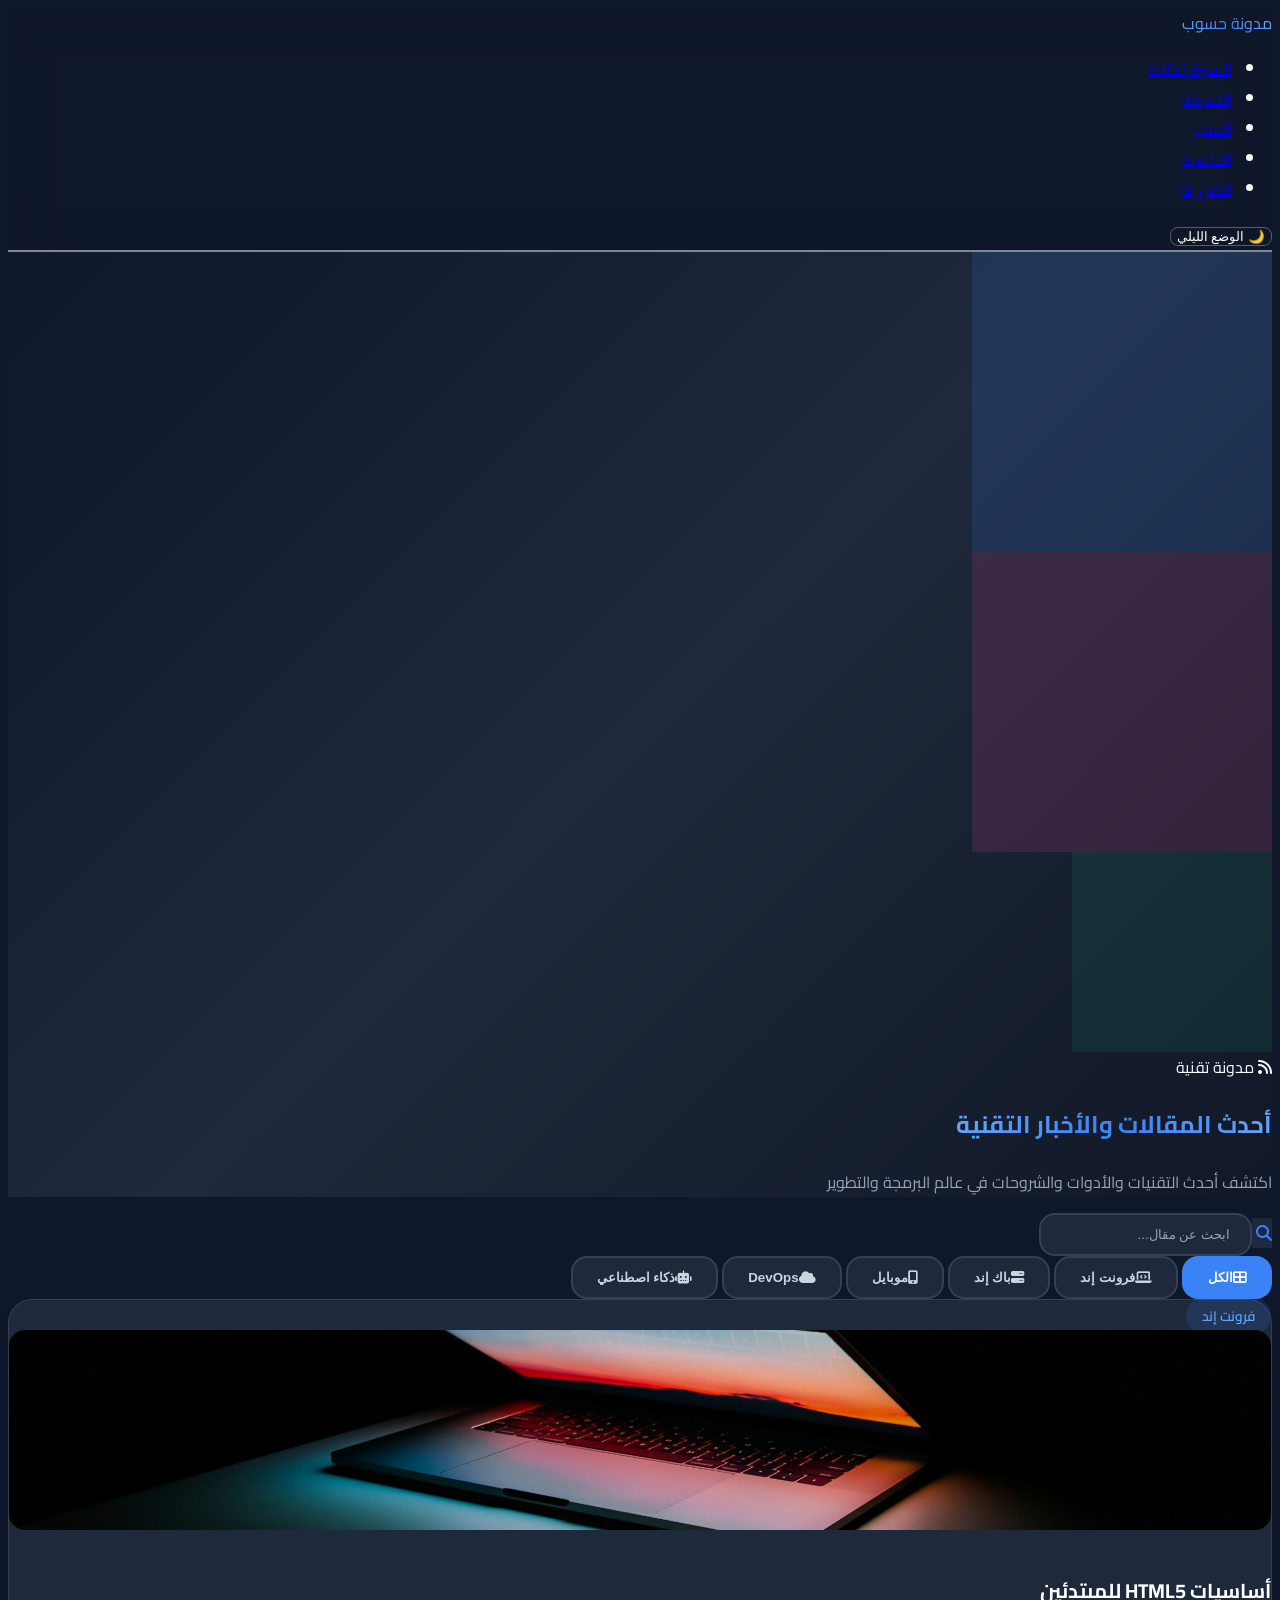
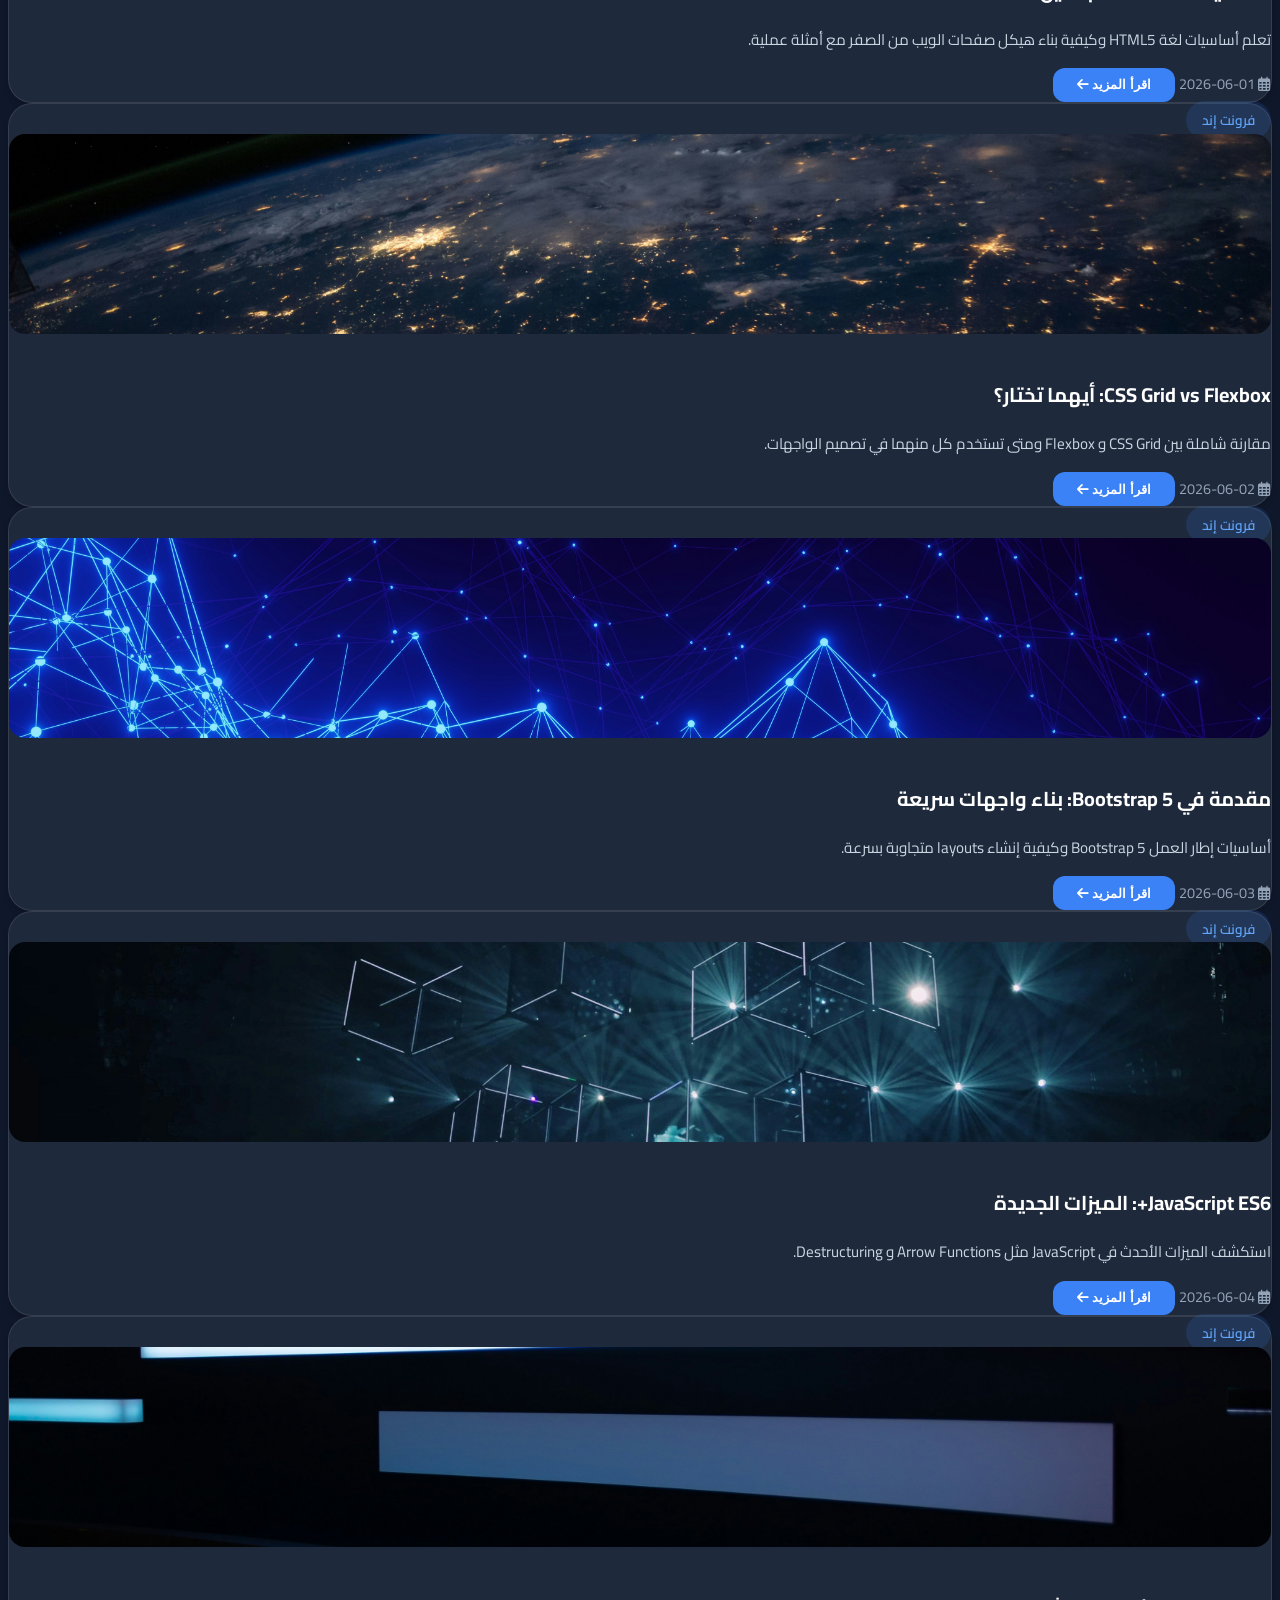
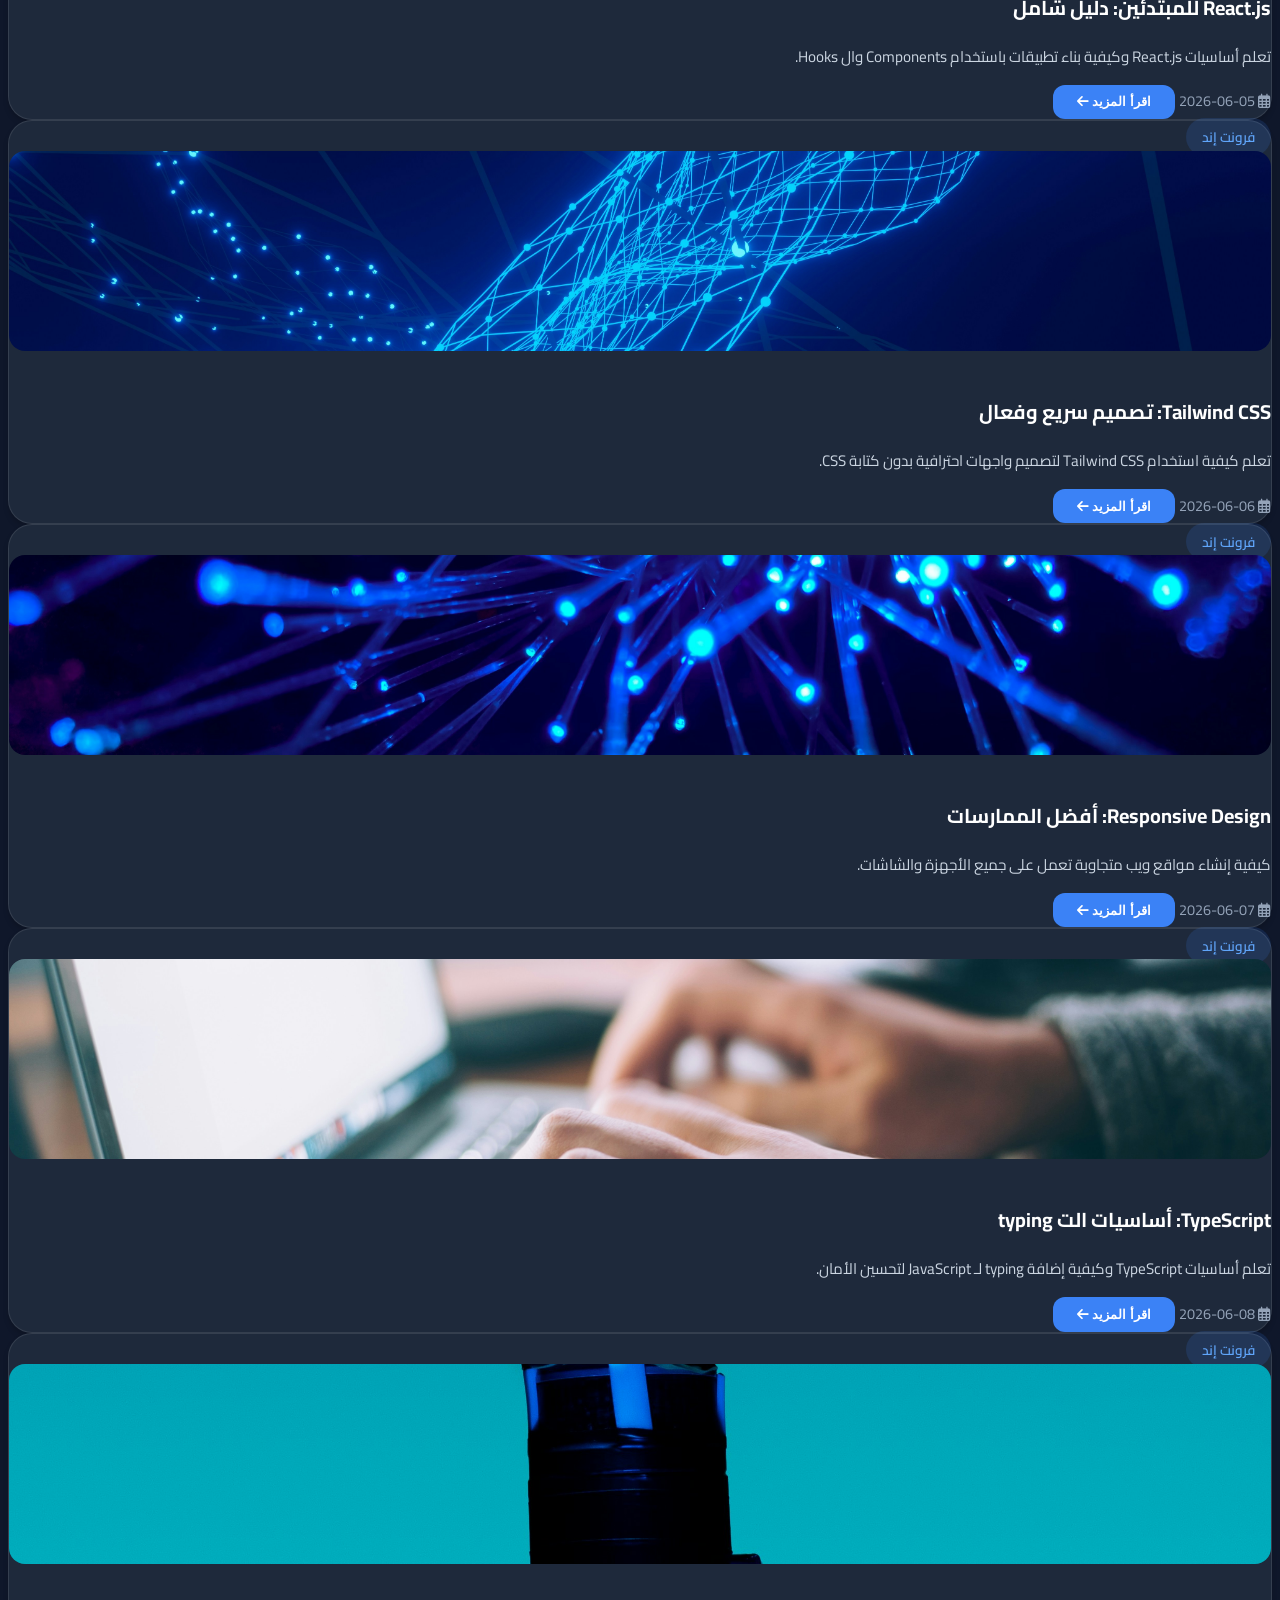
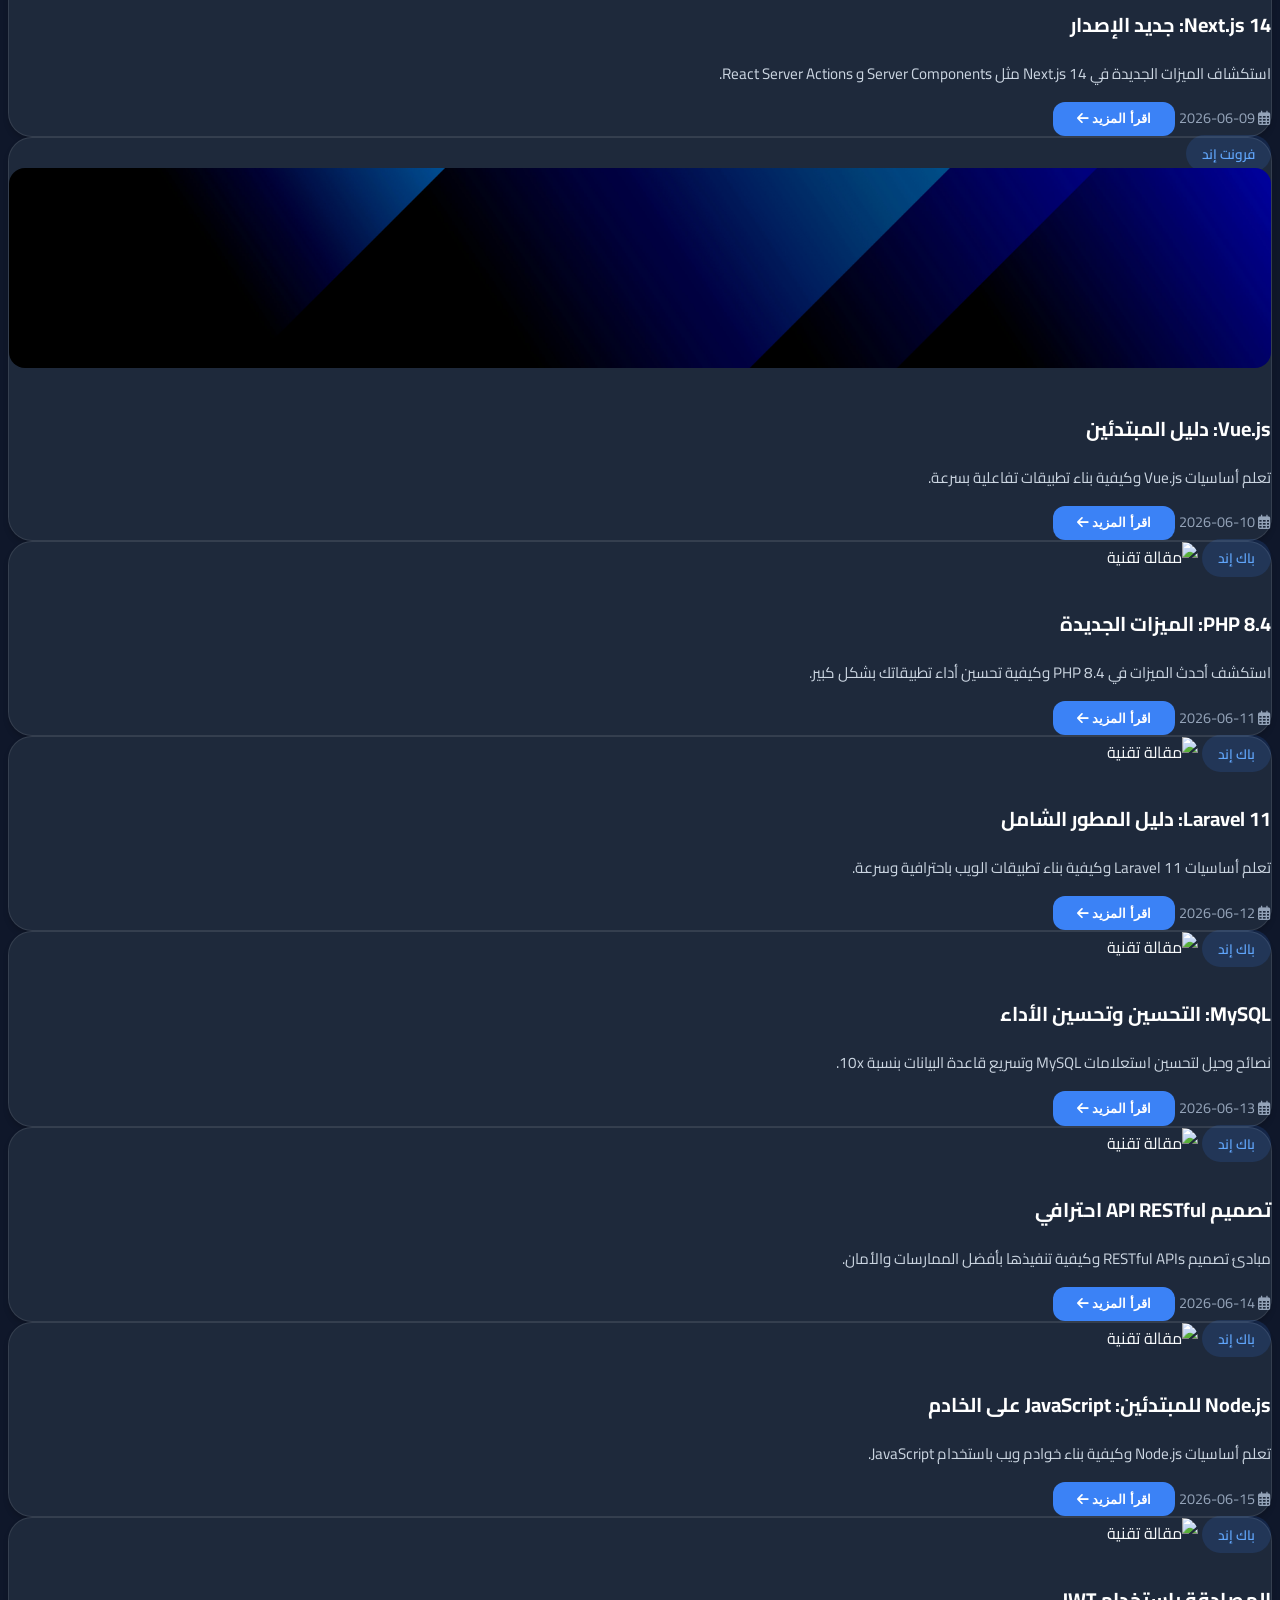
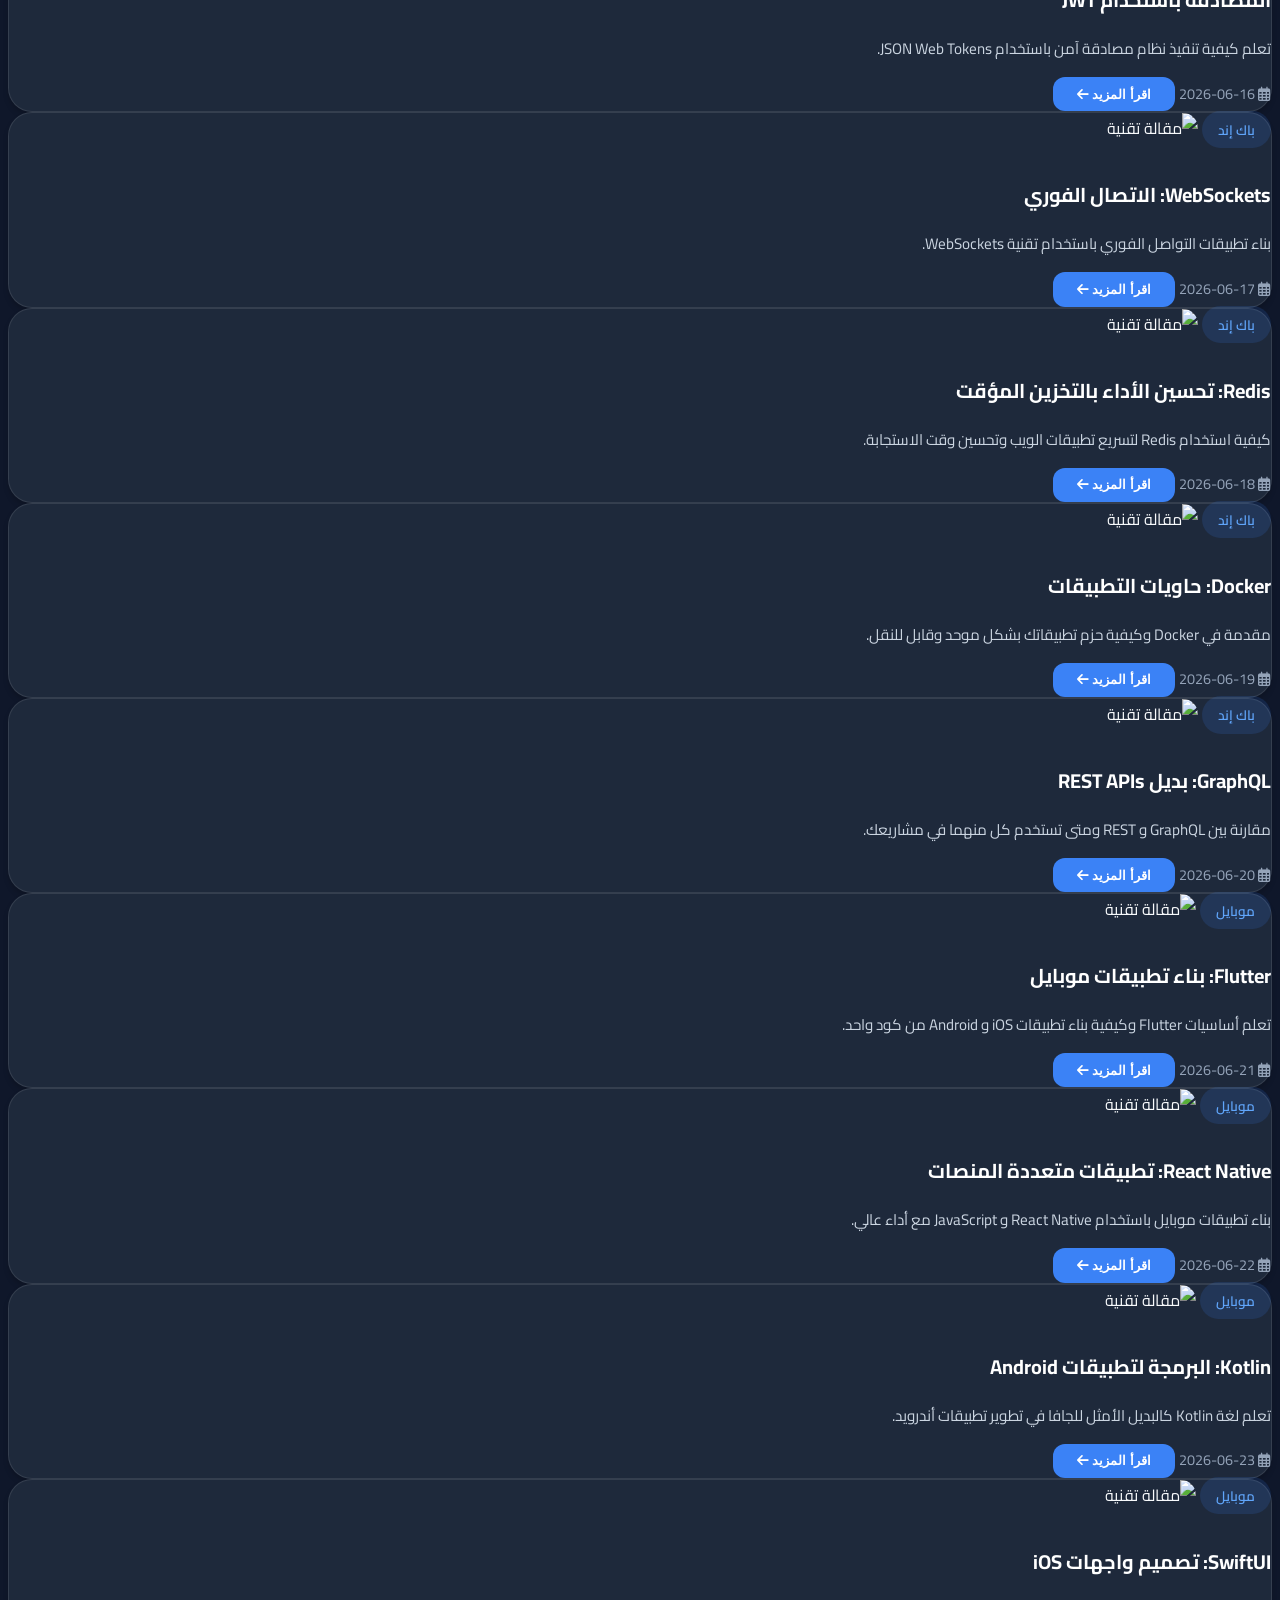
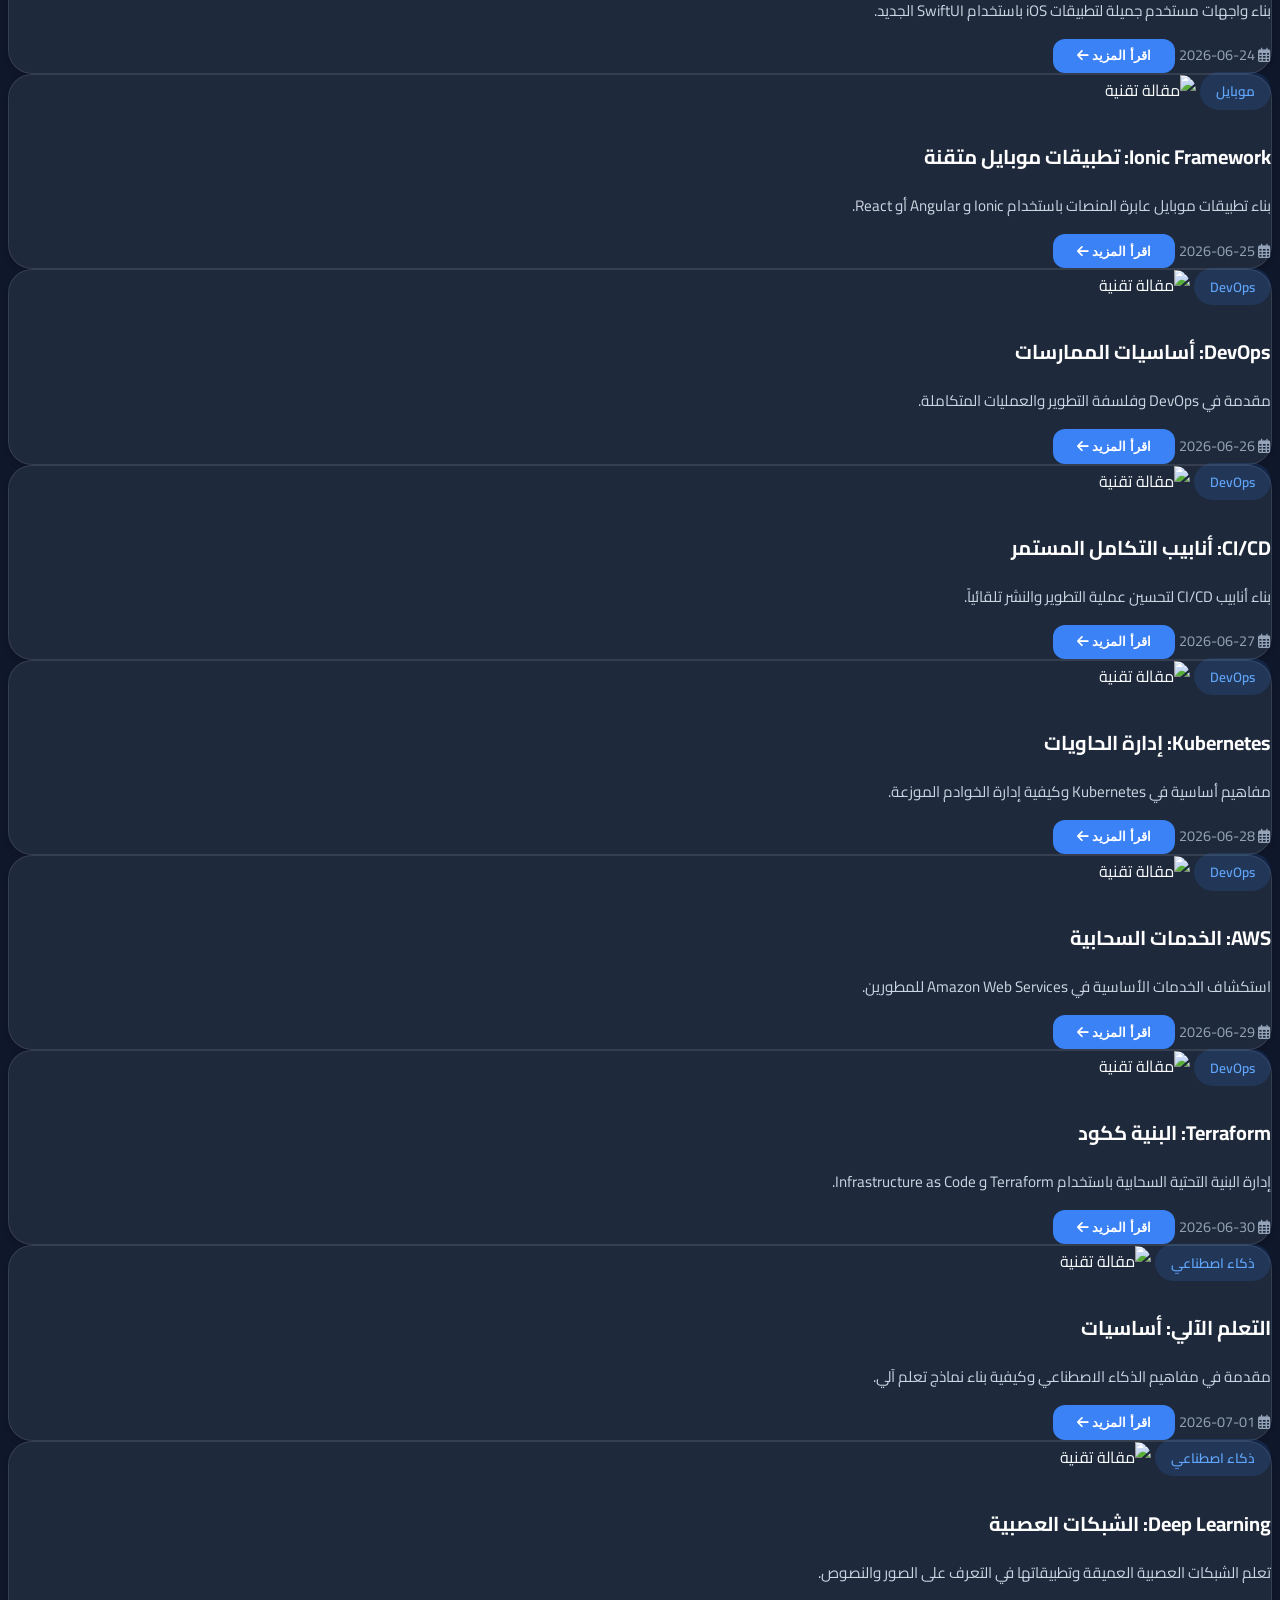
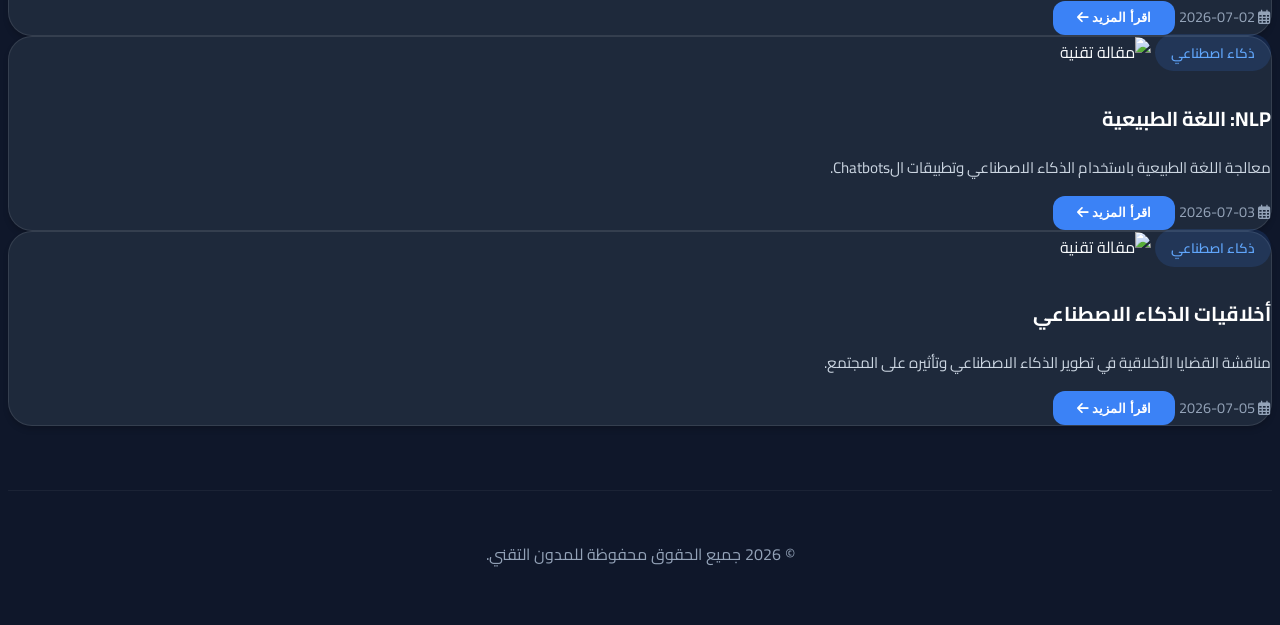
==== commit f3a41892: "Add files via upload" ====
--- a/pages/blog.html
+++ b/pages/blog.html
@@ -17,6 +17,7 @@
       href="https://cdn.jsdelivr.net/npm/bootstrap@5.3.3/dist/css/bootstrap.rtl.min.css"
     />
     <link rel="stylesheet" href="../public/shared.css" />
+    <!-- Shared site styles are loaded here. This page also has custom blog styling for the hero area and article cards. -->
     <style>
       /* الستايل والوضع الافتراضي (الوضع المظلم Dark Mode هو الأساس هنا) */
       :root {
@@ -312,7 +313,7 @@
       >
         <div class="container">
           <a class="navbar-brand text-gradient fw-bold fs-3 m-0" href="#"
-            >نكست ليفل ماركت</a
+            >مدونة حسوب</a
           >
           <ul class="navbar-nav ms-auto mb-2 mb-lg-0 gap-1">
             <li class="nav-item">
@@ -1663,11 +1664,13 @@
       </div>
     </footer>
 
+    <!-- Load Bootstrap JS first so the navbar and collapse features work properly. -->
     <script src="https://cdn.jsdelivr.net/npm/bootstrap@5.3.3/dist/js/bootstrap.bundle.min.js"></script>
 
     <script src="https://cdn.jsdelivr.net/npm/bootstrap@5.3.3/dist/js/bootstrap.bundle.min.js"></script>
     <script src="../public/shared.js"></script>
     <script>
+      // Search and filter helpers for the blog page. These are intentionally simple and easy to follow.
       function filterArticles() {
         const query = document
           .getElementById("searchInput")
--- a/public/shared.css
+++ b/public/shared.css
@@ -0,0 +1,132 @@
+:root {
+  --primary: #1e293b;
+  --secondary: #3b82f6;
+  --accent: #ef4444;
+  --dark: #0f172a;
+  --light: #f8fafc;
+}
+
+body {
+  font-family: "Cairo", sans-serif;
+  overflow-x: hidden;
+  transition:
+    background-color 0.3s ease,
+    color 0.3s ease;
+}
+
+.text-primary-custom {
+  color: var(--primary);
+}
+.text-secondary-custom {
+  color: var(--secondary);
+}
+.bg-primary-custom {
+  background-color: var(--primary);
+}
+.bg-secondary-custom {
+  background-color: var(--secondary);
+}
+.text-muted-custom {
+  color: #64748b !important;
+}
+
+.text-gradient {
+  background: linear-gradient(to right, #60a5fa, var(--secondary), #60a5fa);
+  -webkit-background-clip: text;
+  -webkit-text-fill-color: transparent;
+}
+
+.backdrop-blur {
+  backdrop-filter: blur(24px);
+  -webkit-backdrop-filter: blur(24px);
+}
+
+.rounded-xl-custom {
+  border-radius: 1rem;
+}
+.rounded-2xl-custom {
+  border-radius: 1.5rem;
+}
+.rounded-3xl-custom {
+  border-radius: 2rem;
+}
+
+.navbar-custom {
+  border-bottom: 1px solid rgba(241, 245, 249, 0.5);
+  transition:
+    background-color 0.3s ease,
+    border-bottom 0.3s ease;
+}
+
+.btn-theme-toggle {
+  transition: all 0.3s ease;
+}
+
+.btn-theme-toggle:hover {
+  background-color: rgba(255, 255, 255, 0.1);
+}
+
+.hover-lift {
+  transition:
+    transform 0.3s ease,
+    box-shadow 0.3s ease;
+}
+
+.hover-lift:hover {
+  transform: translateY(-5px);
+  box-shadow: 0 1rem 3rem rgba(0, 0, 0, 0.175) !important;
+}
+
+.animate-fade-in {
+  animation: fadeIn 0.6s ease-in-out forwards;
+}
+.animate-slide-up {
+  animation: slideUp 0.6s ease-out forwards;
+}
+.animate-float {
+  animation: float 6s ease-in-out infinite;
+}
+.animate-bounce-slow {
+  animation: bounce 2s infinite;
+}
+.animate-glow {
+  animation: glow 2s ease-in-out infinite alternate;
+}
+
+@keyframes fadeIn {
+  0% {
+    opacity: 0;
+    transform: translateY(20px);
+  }
+  100% {
+    opacity: 1;
+    transform: translateY(0);
+  }
+}
+@keyframes slideUp {
+  0% {
+    opacity: 0;
+    transform: translateY(30px);
+  }
+  100% {
+    opacity: 1;
+    transform: translateY(0);
+  }
+}
+@keyframes float {
+  0%,
+  100% {
+    transform: translateY(0px);
+  }
+  50% {
+    transform: translateY(-20px);
+  }
+}
+@keyframes glow {
+  0% {
+    box-shadow: 0 0 20px rgba(59, 130, 246, 0.3);
+  }
+  100% {
+    box-shadow: 0 0 30px rgba(59, 130, 246, 0.6);
+  }
+}
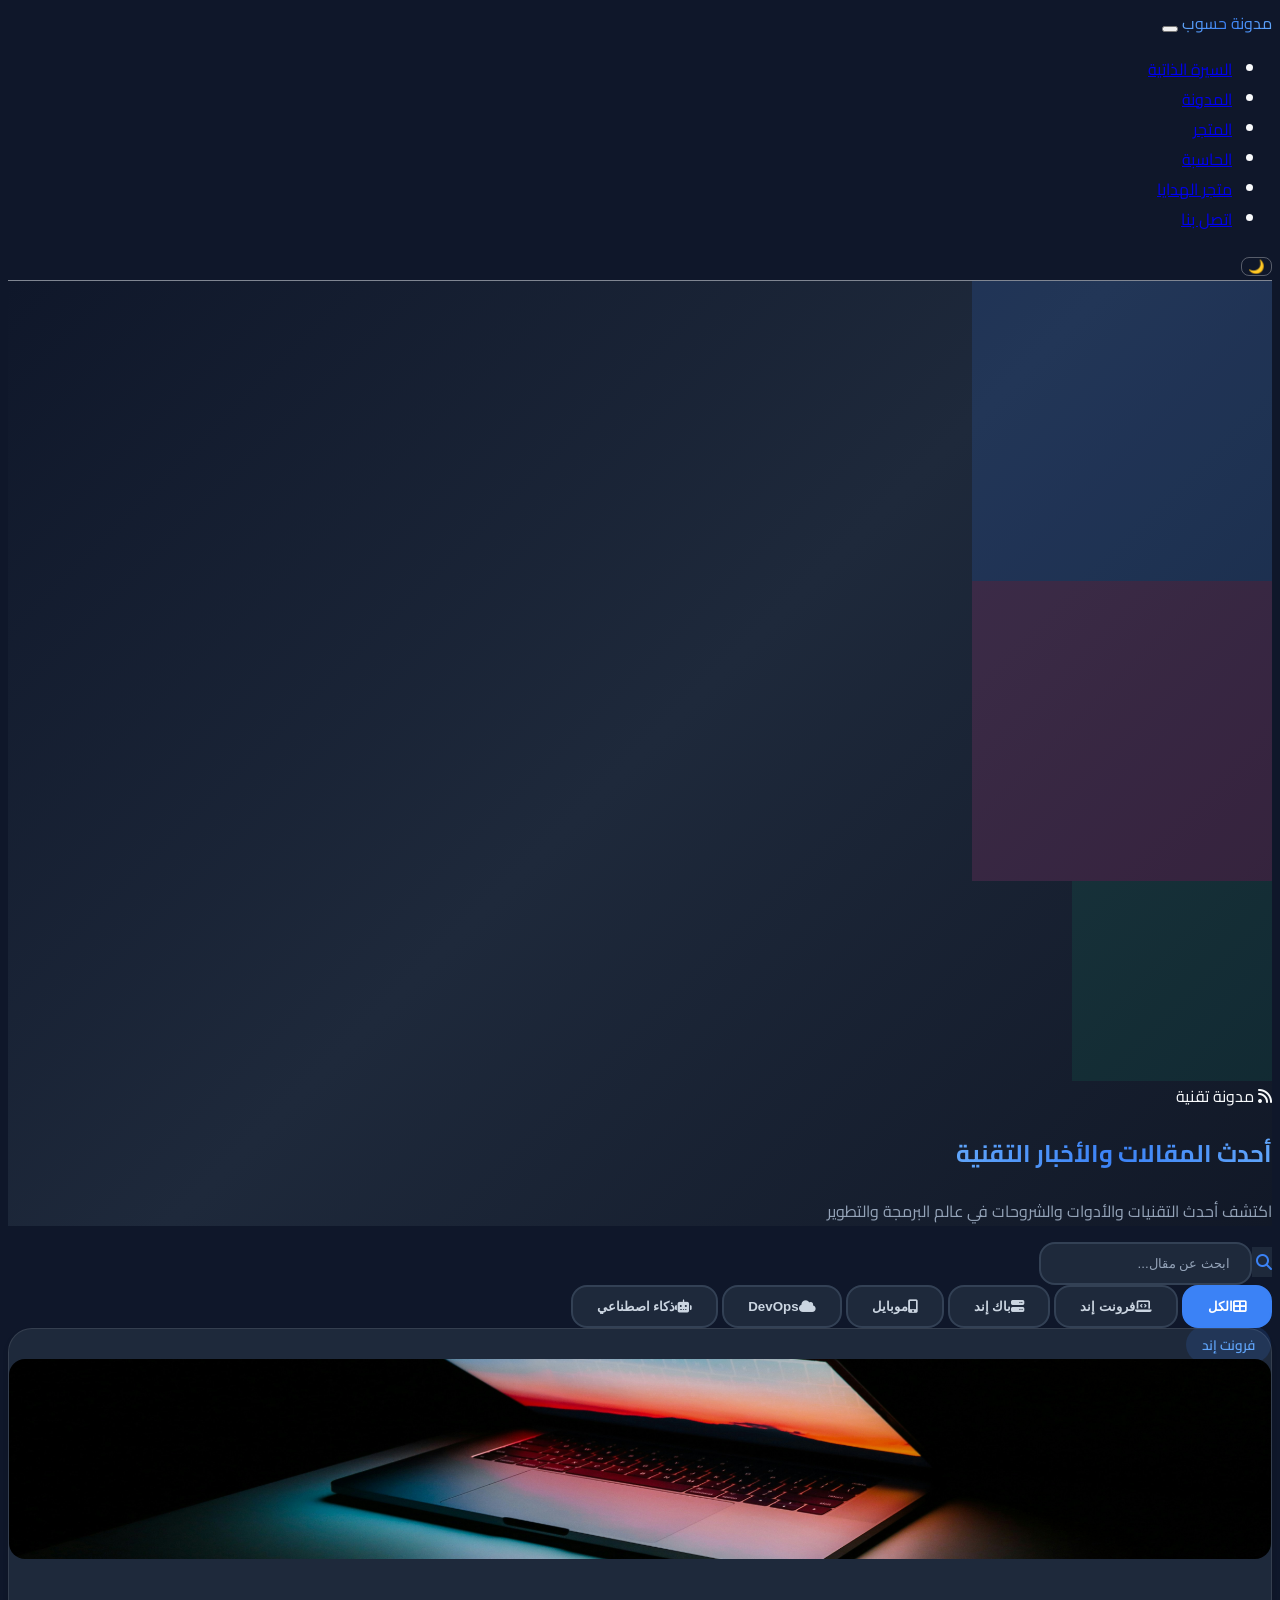
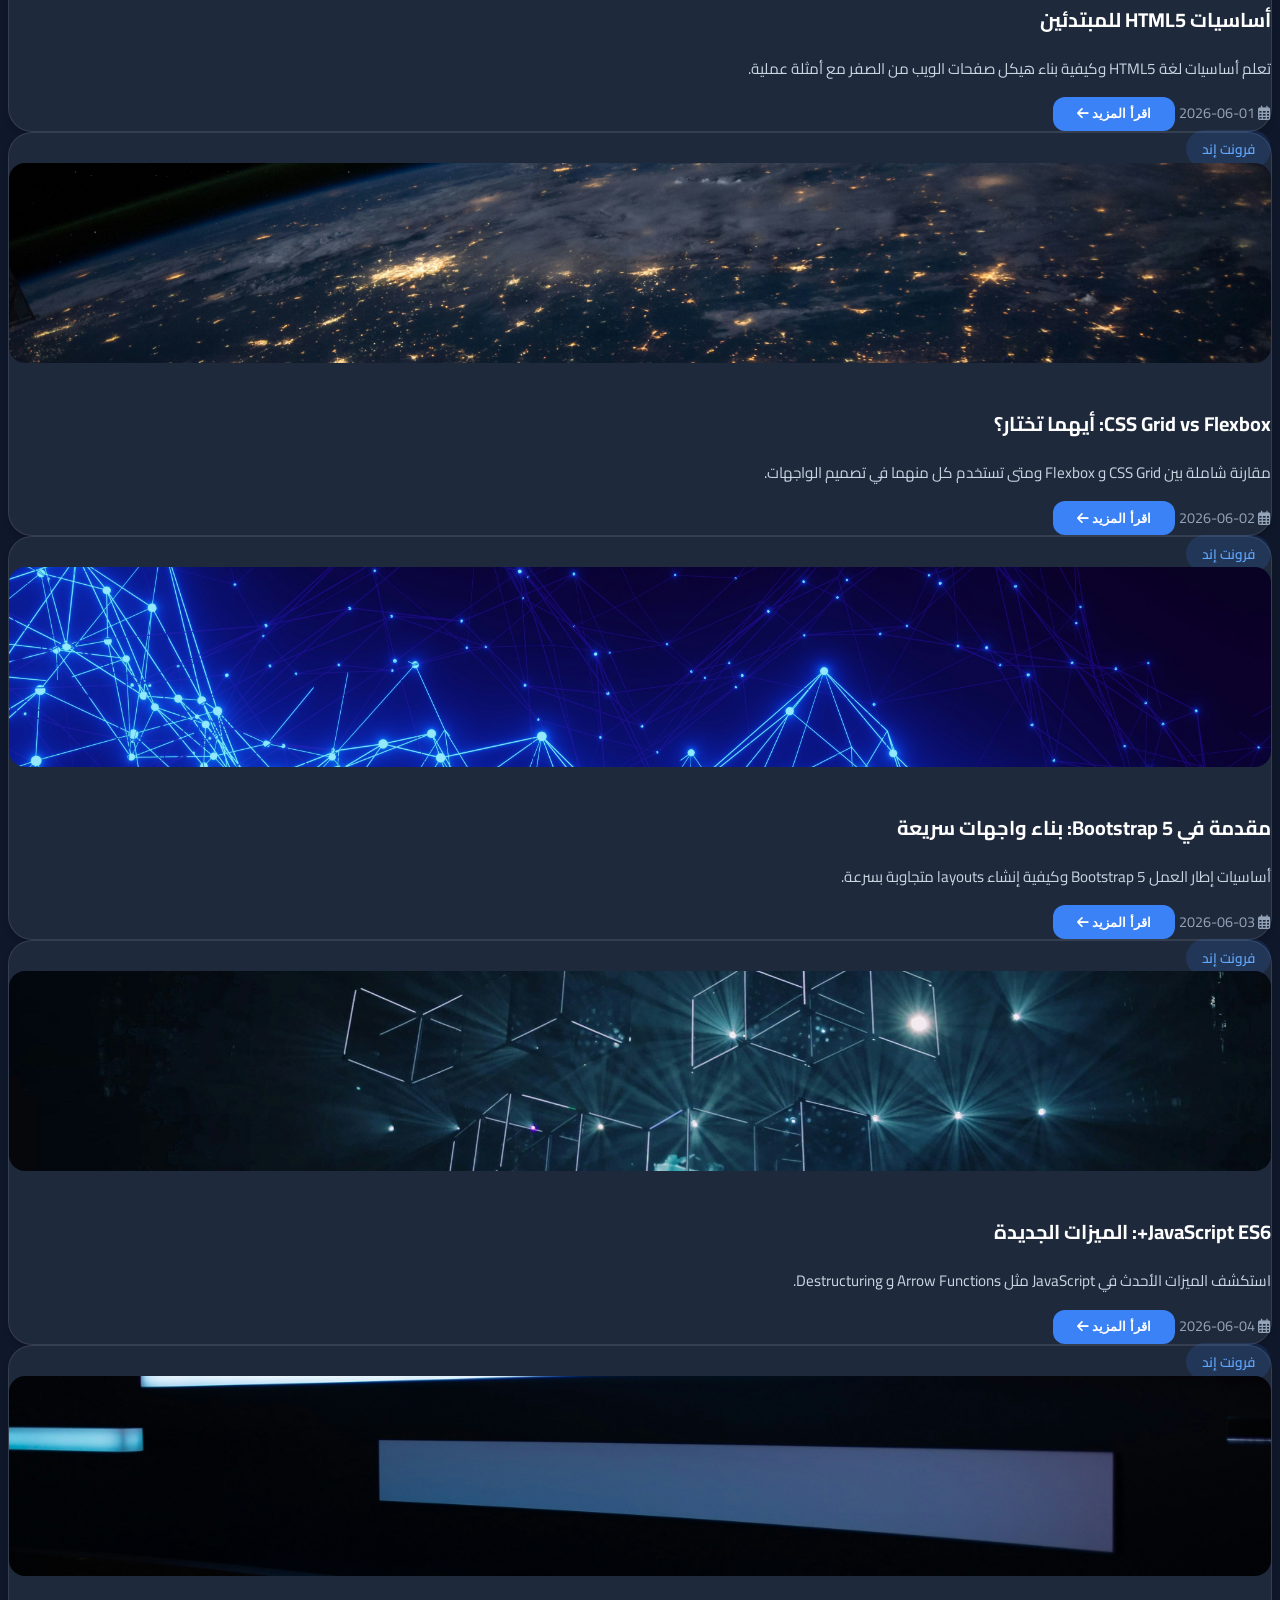
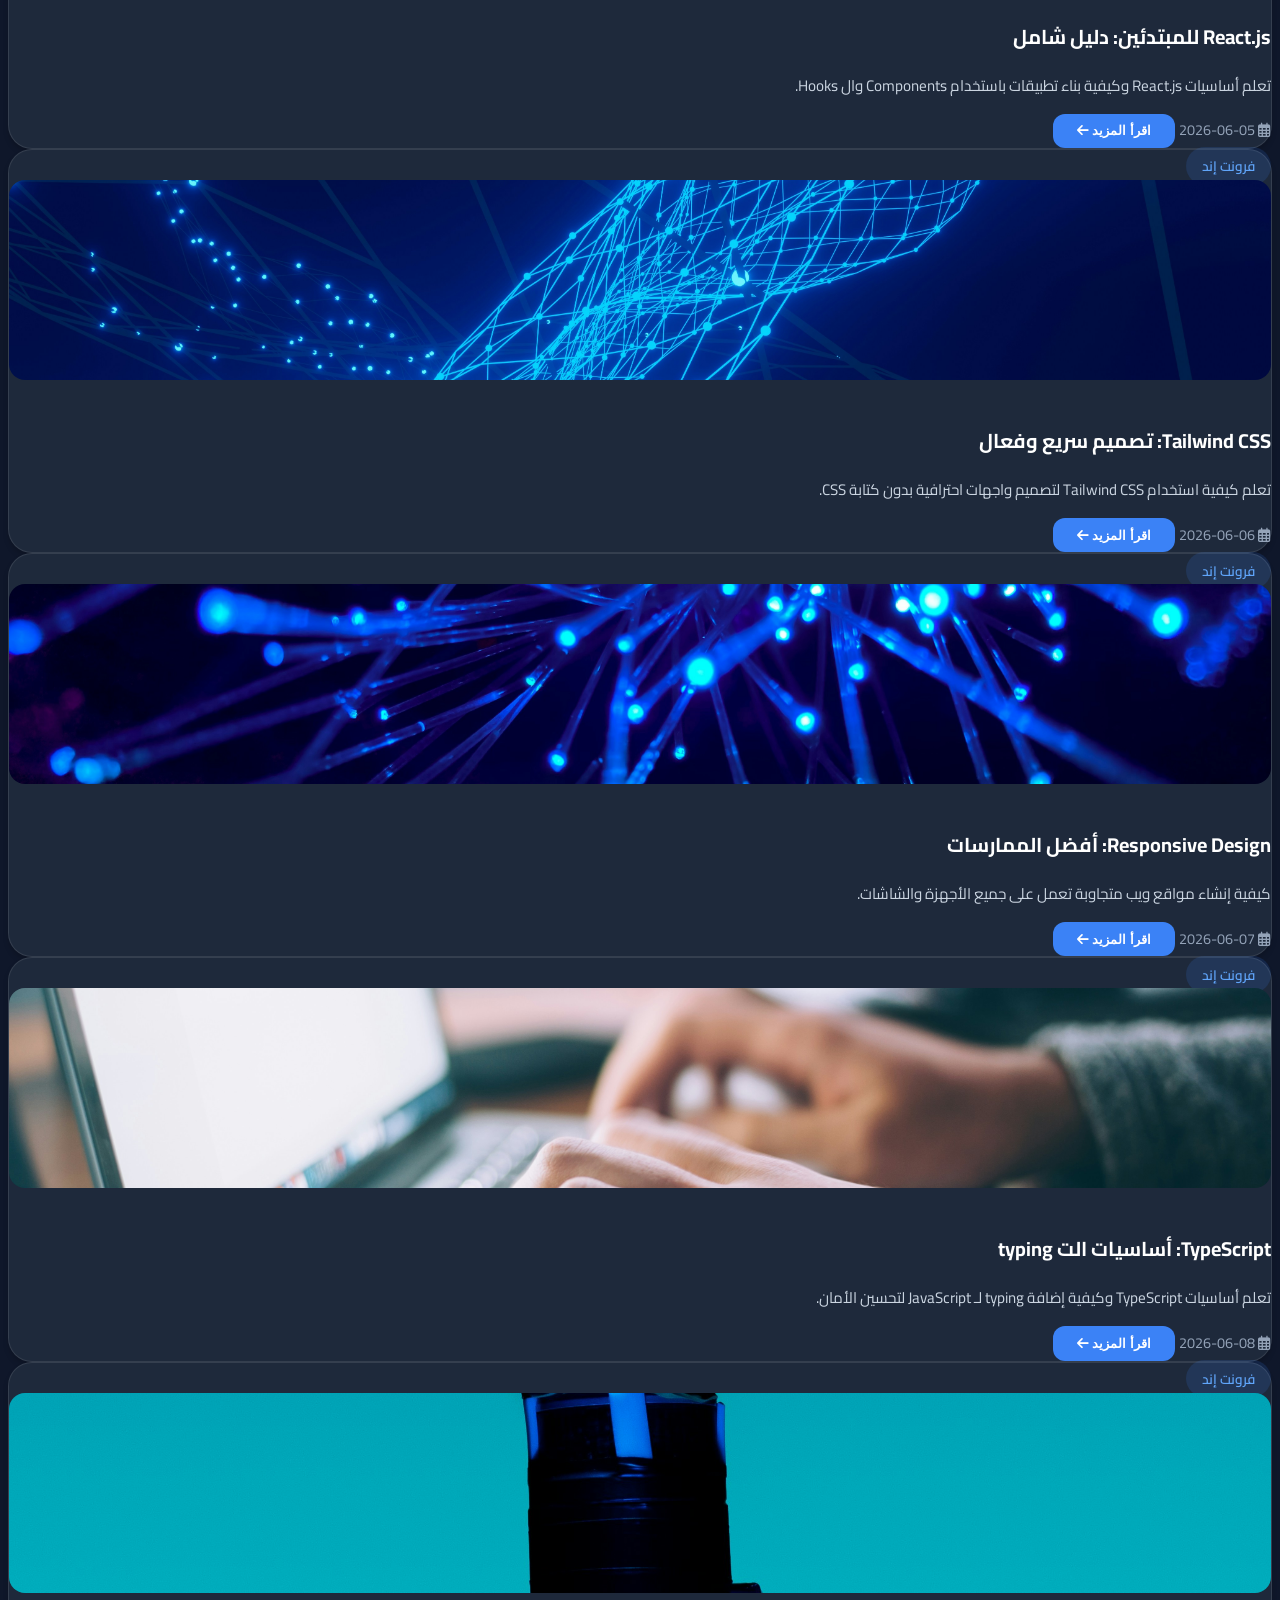
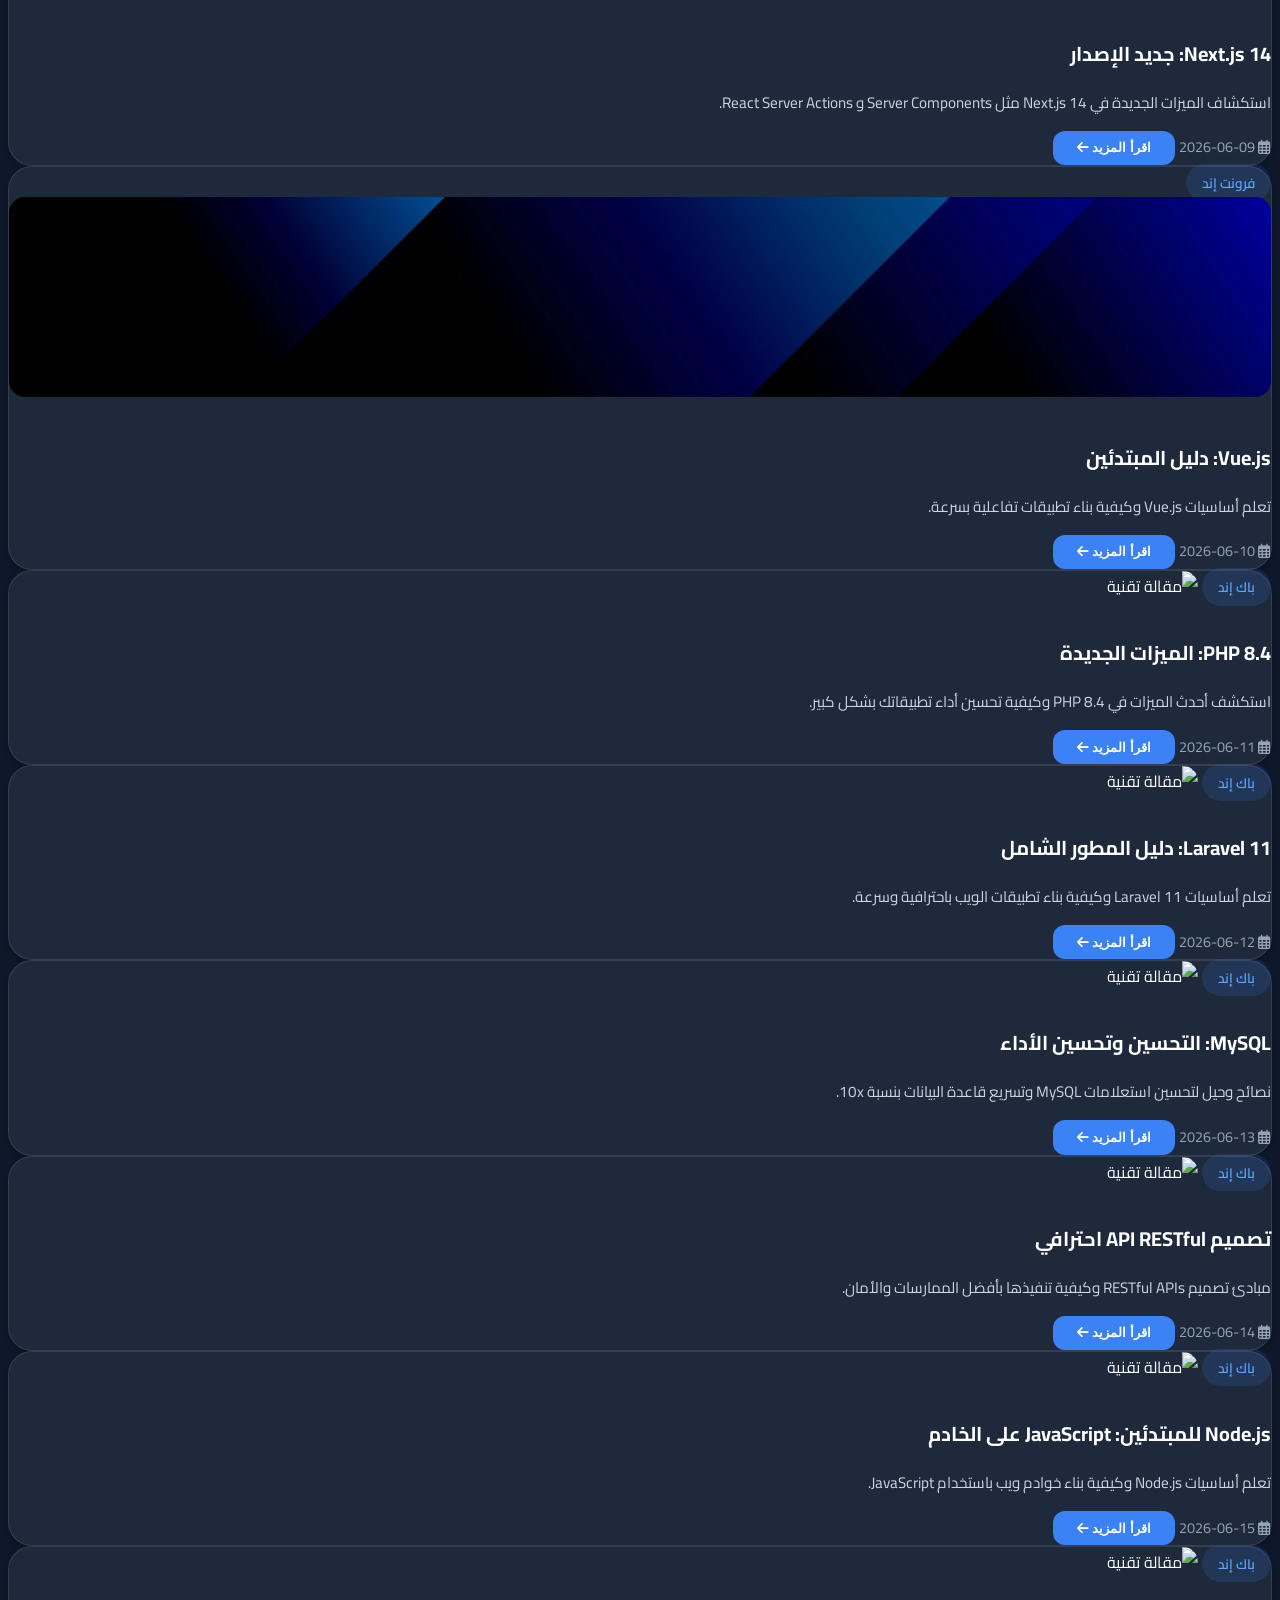
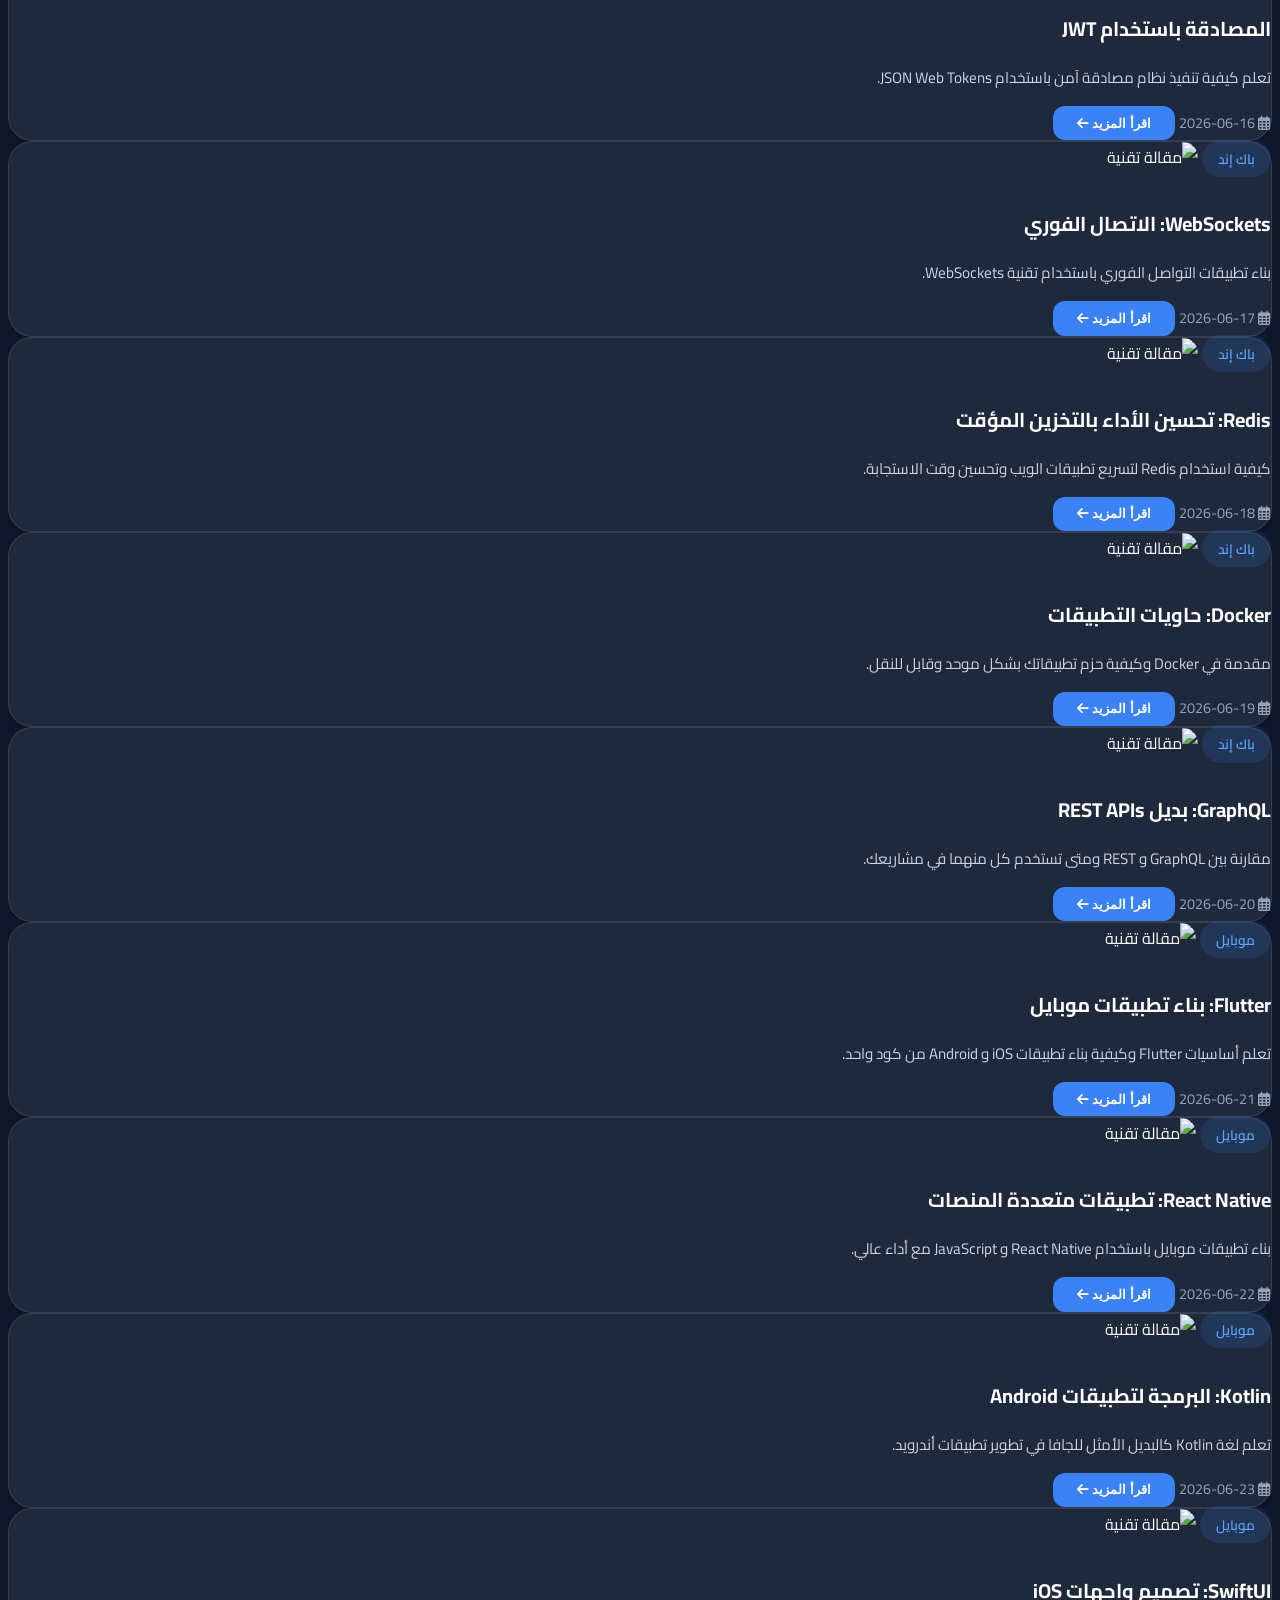
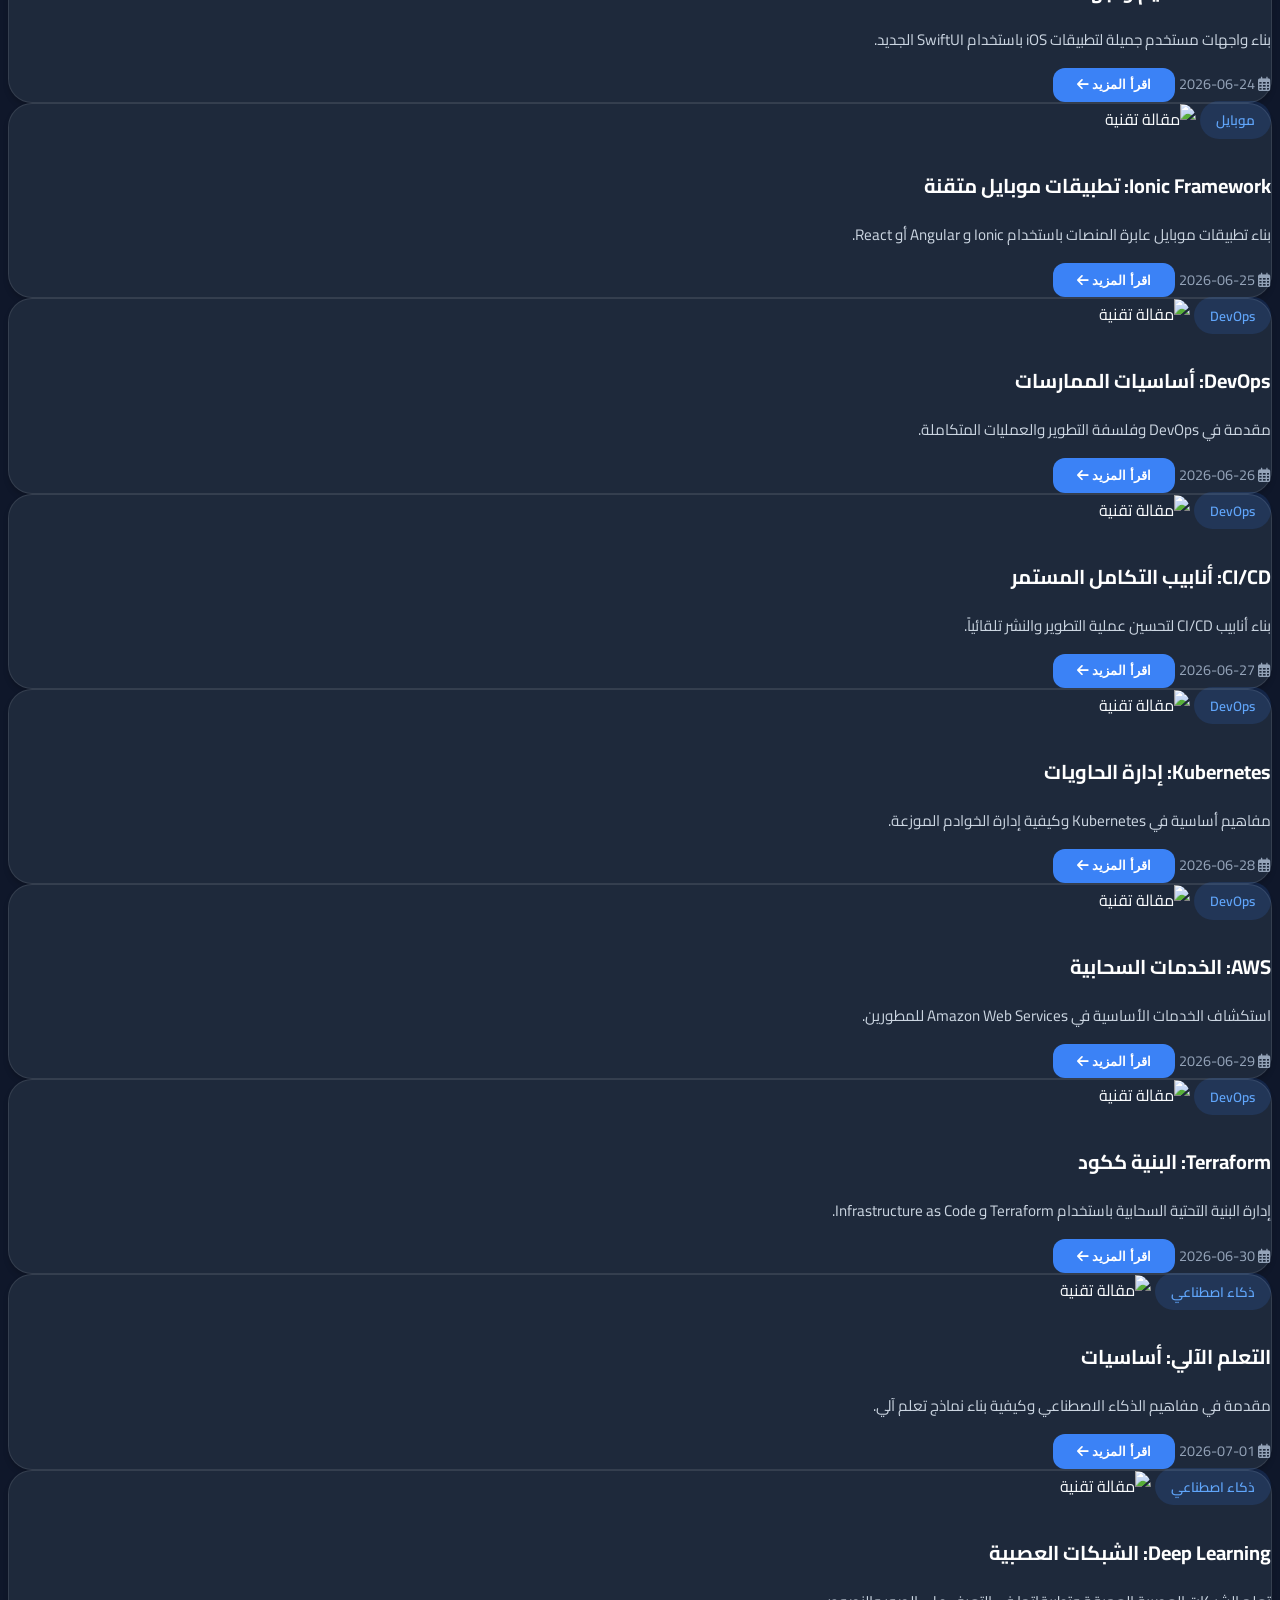
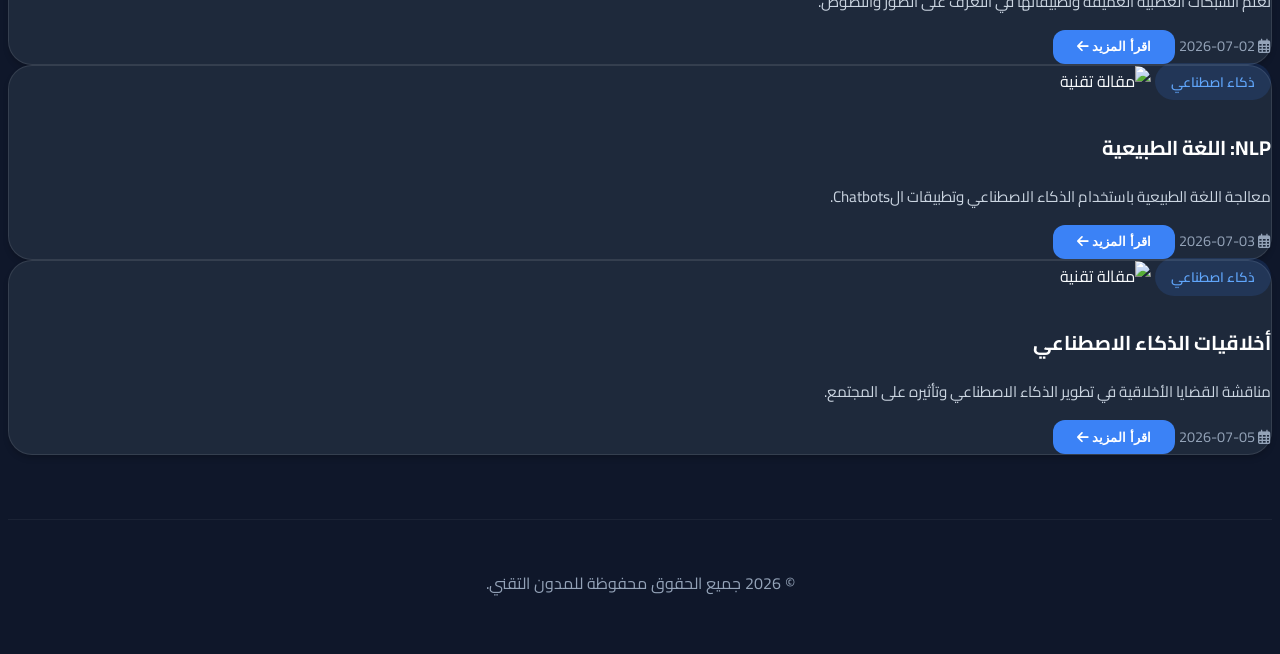
==== commit b3025d32: "Add files via upload" ====
--- a/pages/blog.html
+++ b/pages/blog.html
@@ -307,46 +307,63 @@
   </head>
 
   <body>
-    <header class="sticky-top navbar-custom">
+    <header class="sticky-top">
       <nav
-        class="navbar navbar-expand-lg navbar-dark navbar-custom backdrop-blur sticky-top shadow-sm py-3"
+        class="navbar navbar-expand-lg navbar-dark navbar-custom shadow-sm py-3"
+        id="mainNavbar"
       >
         <div class="container">
-          <a class="navbar-brand text-gradient fw-bold fs-3 m-0" href="#"
-            >مدونة حسوب</a
+          <a
+            class="navbar-brand fw-bold fs-4 text-gradient"
+            href="../index.html"
           >
-          <ul class="navbar-nav ms-auto mb-2 mb-lg-0 gap-1">
-            <li class="nav-item">
-              <a class="nav-link custom-link" href="../index.html"
-                >السيرة الذاتية</a
-              >
-            </li>
-            <li class="nav-item">
-              <a class="nav-link custom-link" href="./blog.html">المدونة</a>
-            </li>
-            <li class="nav-item">
-              <a class="nav-link custom-link active" href="./shop.html"
-                >المتجر</a
-              >
-            </li>
-            <li class="nav-item">
-              <a class="nav-link custom-link" href="./calculator.html"
-                >الحاسبة</a
-              >
-            </li>
-            <li class="nav-item">
-              <a class="nav-link custom-link" href="./contact.html">اتصل بنا</a>
-            </li>
-          </ul>
-          <div class="d-flex align-items-center gap-2 order-lg-last">
+            مدونة حسوب</a
+          >
+          <button
+            class="navbar-toggler border-0"
+            type="button"
+            data-bs-toggle="collapse"
+            data-bs-target="#navbarNav"
+          >
+            <span class="navbar-toggler-icon"></span>
+          </button>
+          <div class="collapse navbar-collapse" id="navbarNav">
+            <ul class="navbar-nav ms-auto mb-2 mb-lg-0 gap-1">
+              <li class="nav-item">
+                <a class="nav-link custom-link" href="../index.html"
+                  >السيرة الذاتية</a
+                >
+              </li>
+              <li class="nav-item">
+                <a class="nav-link custom-link" href="blog.html">المدونة</a>
+              </li>
+              <li class="nav-item">
+                <a class="nav-link custom-link" href="shop.html">المتجر</a>
+              </li>
+              <li class="nav-item">
+                <a class="nav-link custom-link" href="calculator.html"
+                  >الحاسبة</a
+                >
+              </li>
+              <li class="nav-item">
+                <a
+                  class="nav-link custom-link active"
+                  href="https://giftshop-y10y.onrender.com/"
+                  >متجر الهدايا</a
+                >
+              </li>
+              <li class="nav-item">
+                <a class="nav-link custom-link active" href="contact.html"
+                  >اتصل بنا</a
+                >
+              </li>
+            </ul>
+
             <button
               id="theme-toggle"
-              class="btn btn-theme-toggle d-flex align-items-center gap-2 rounded-xl-custom py-2 px-3"
+              class="btn btn-theme-toggle ms-lg-4 d-flex align-items-center gap-2 py-2 px-3"
             >
               <span id="toggle-icon">🌙</span>
-              <span id="toggle-text" class="d-none d-sm-inline"
-                >الوضع الليلي</span
-              >
             </button>
           </div>
         </div>
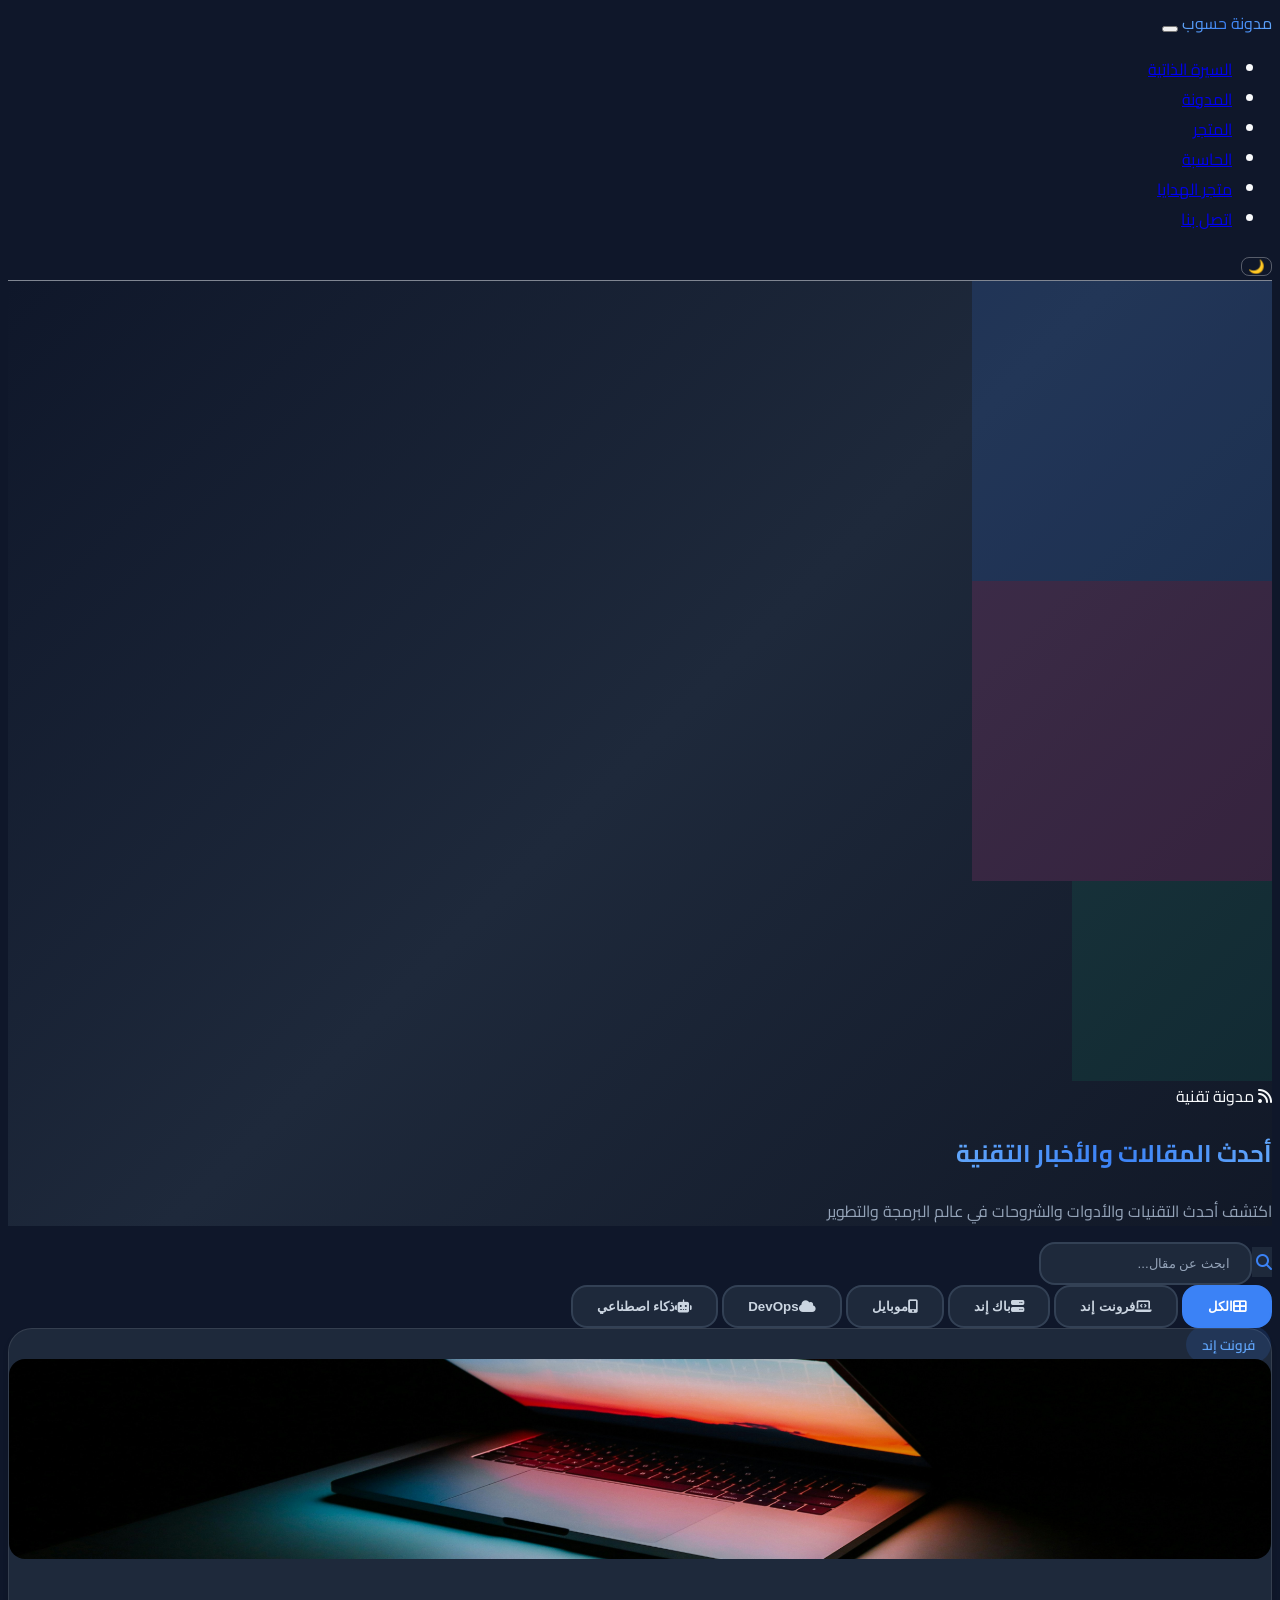
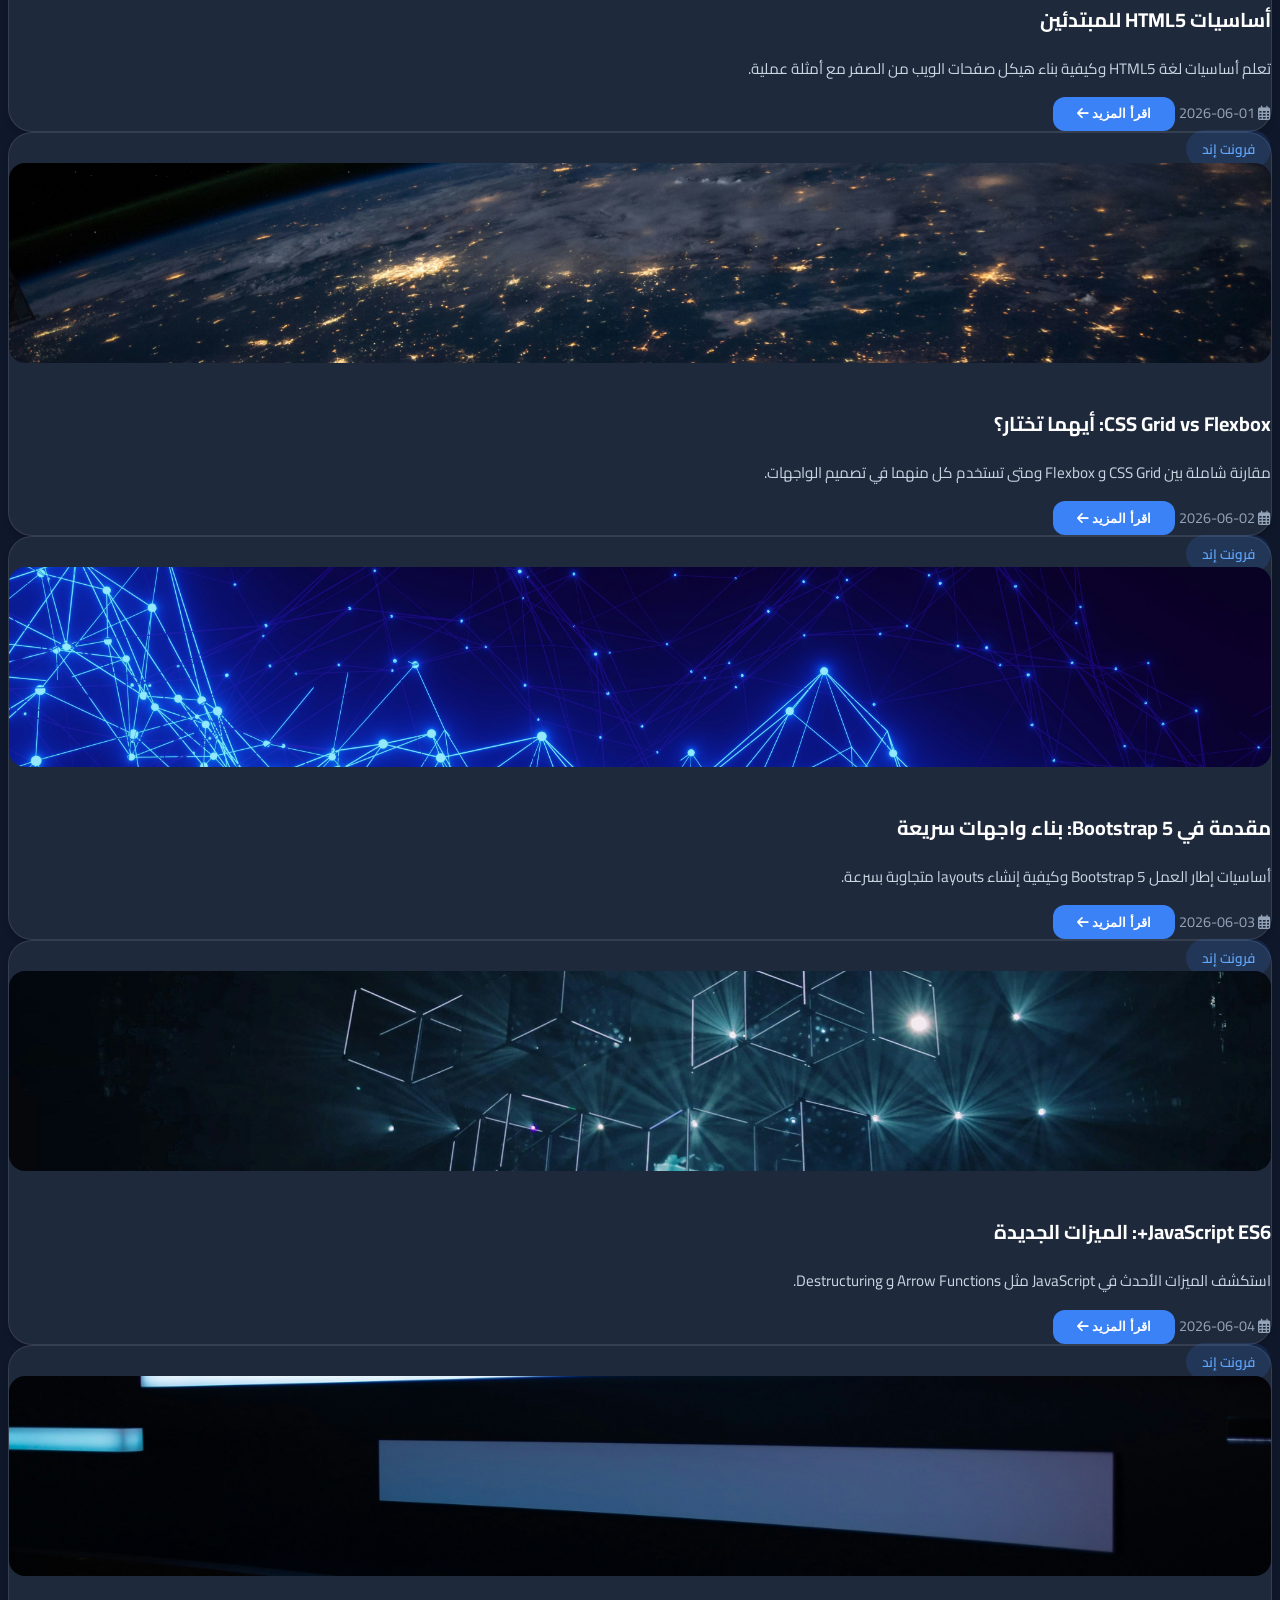
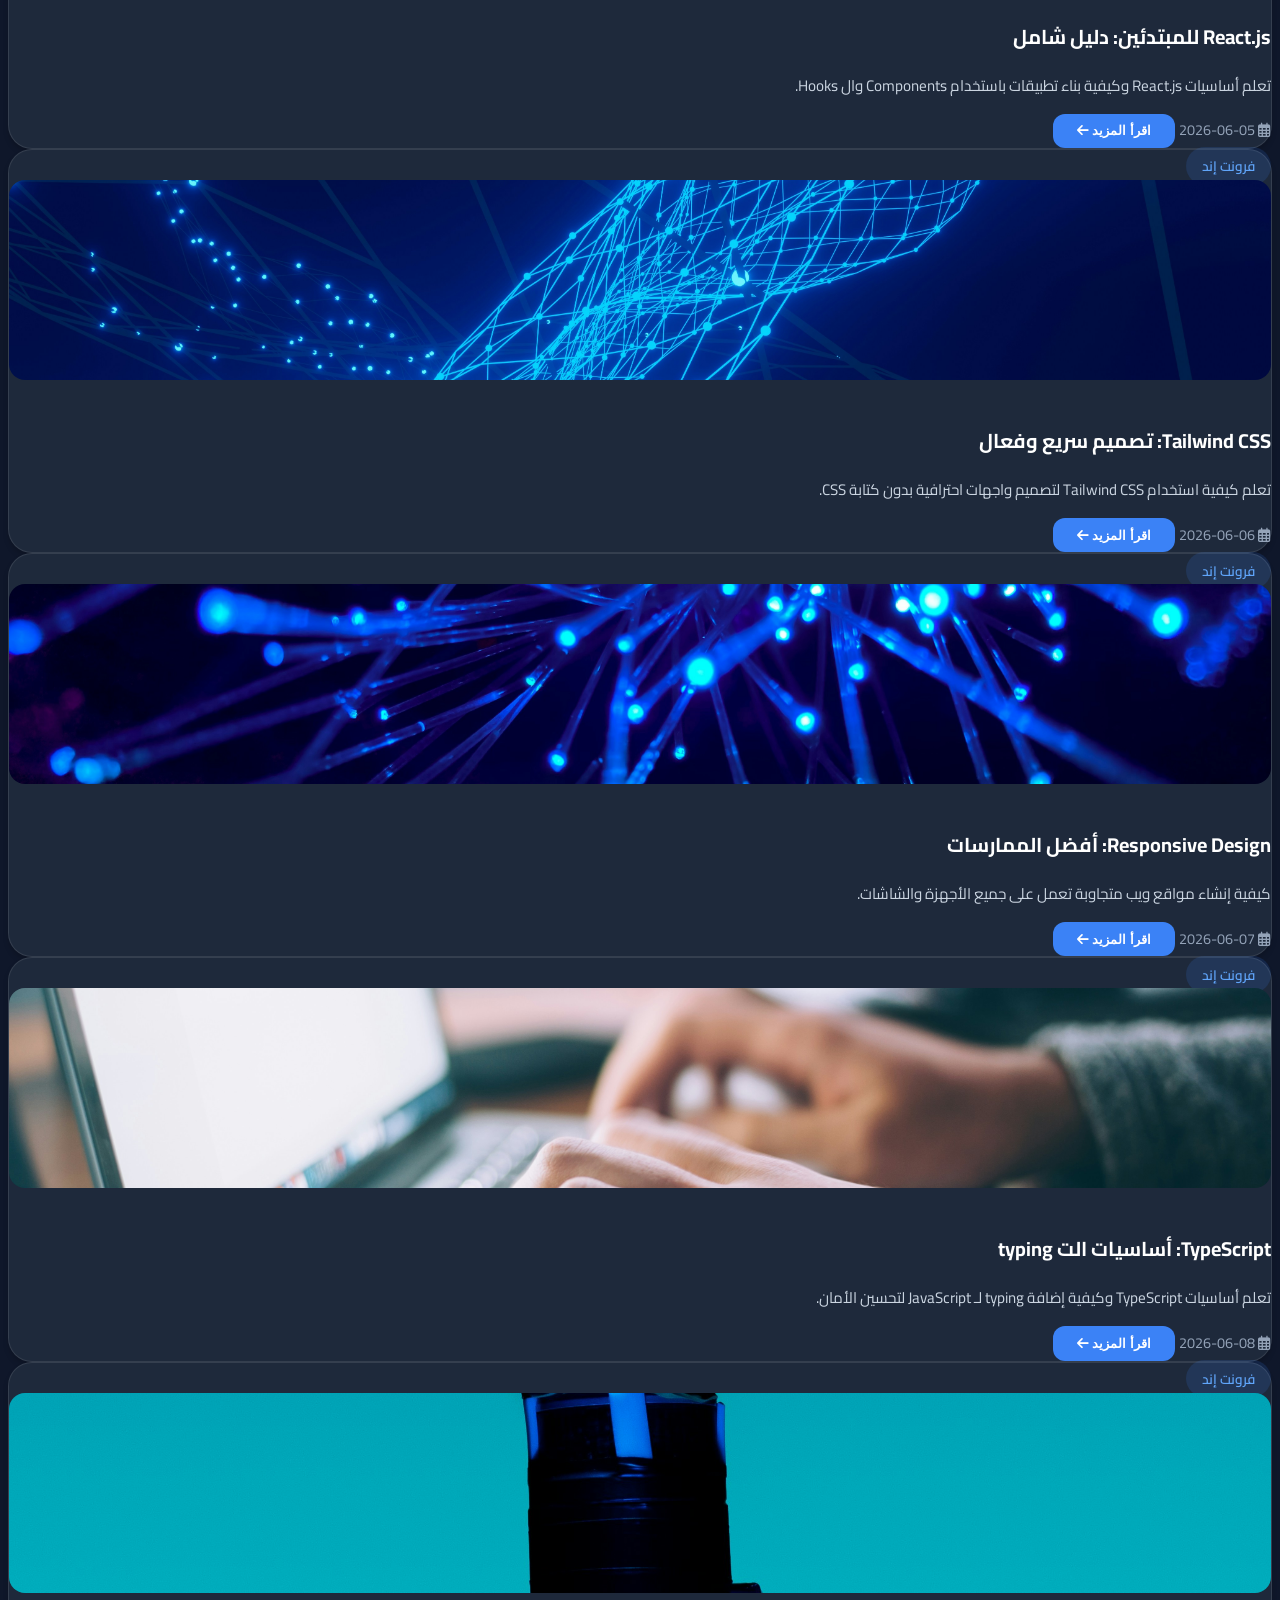
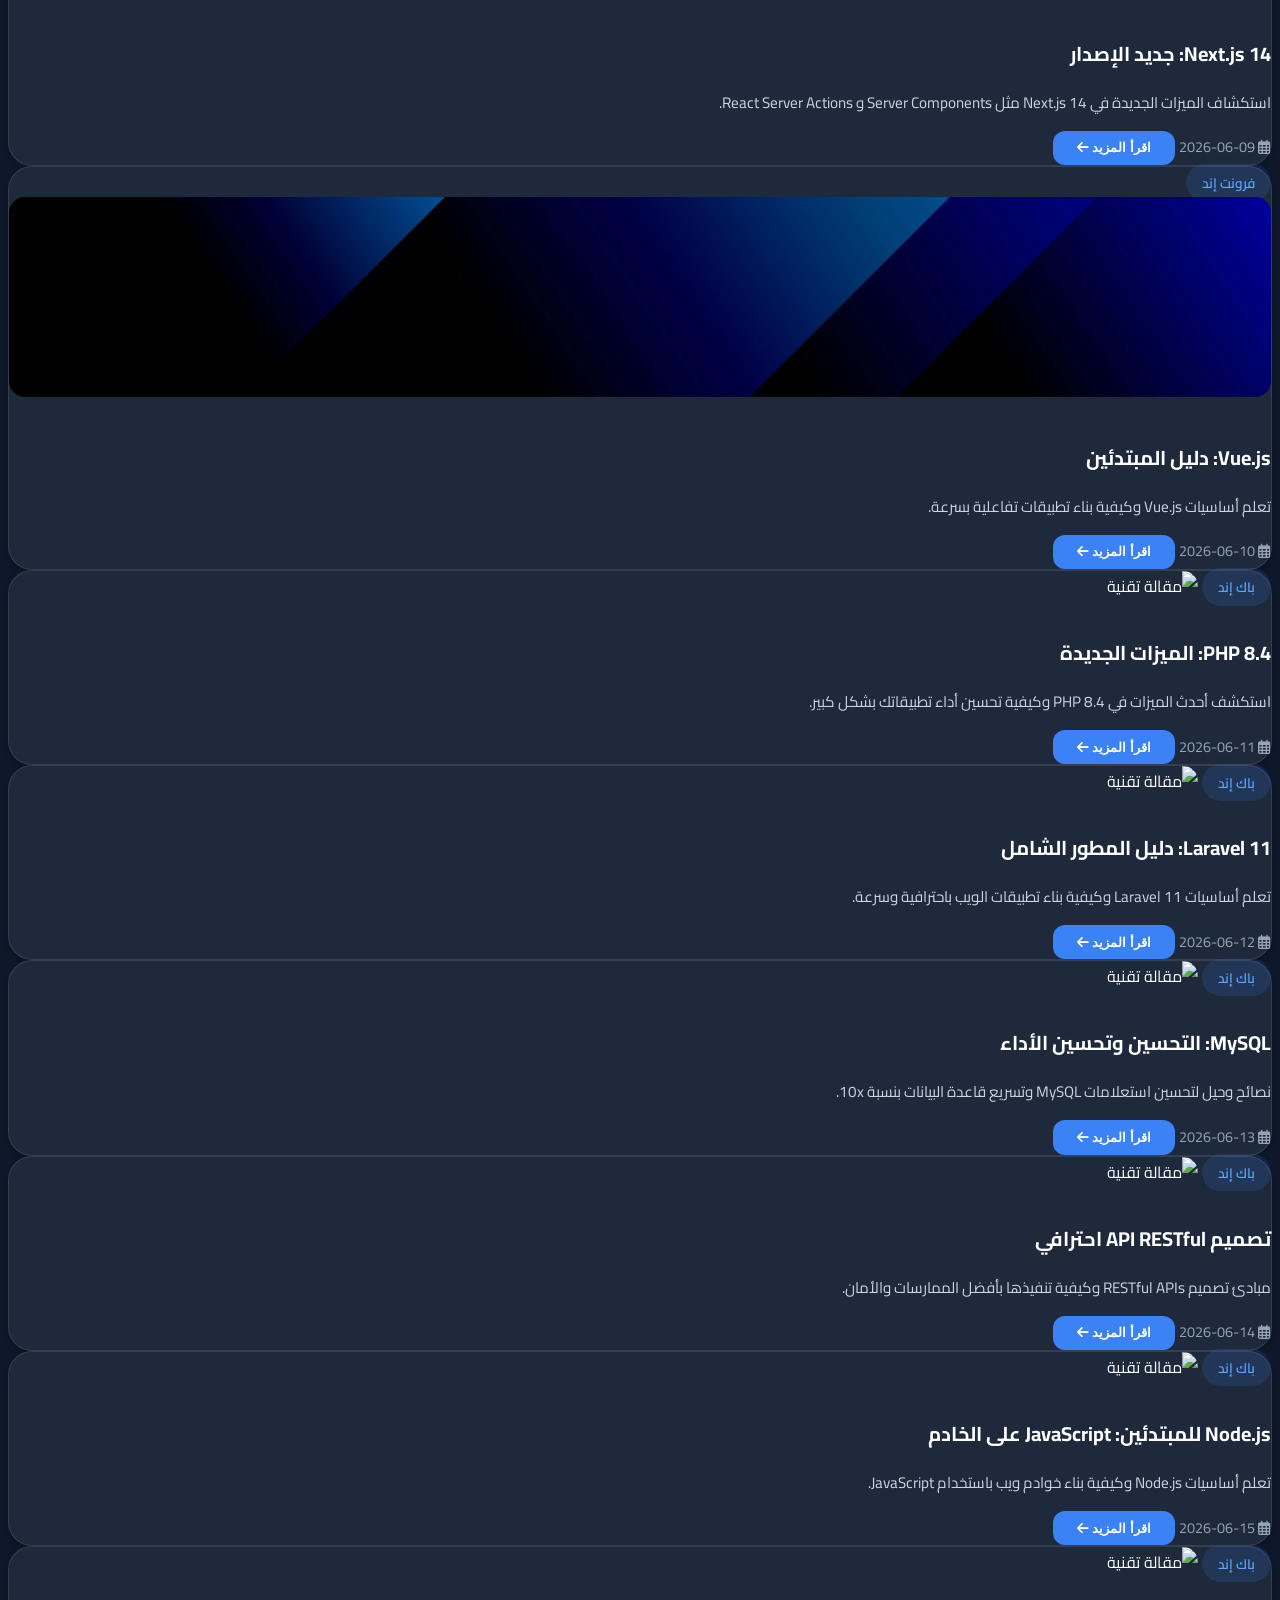
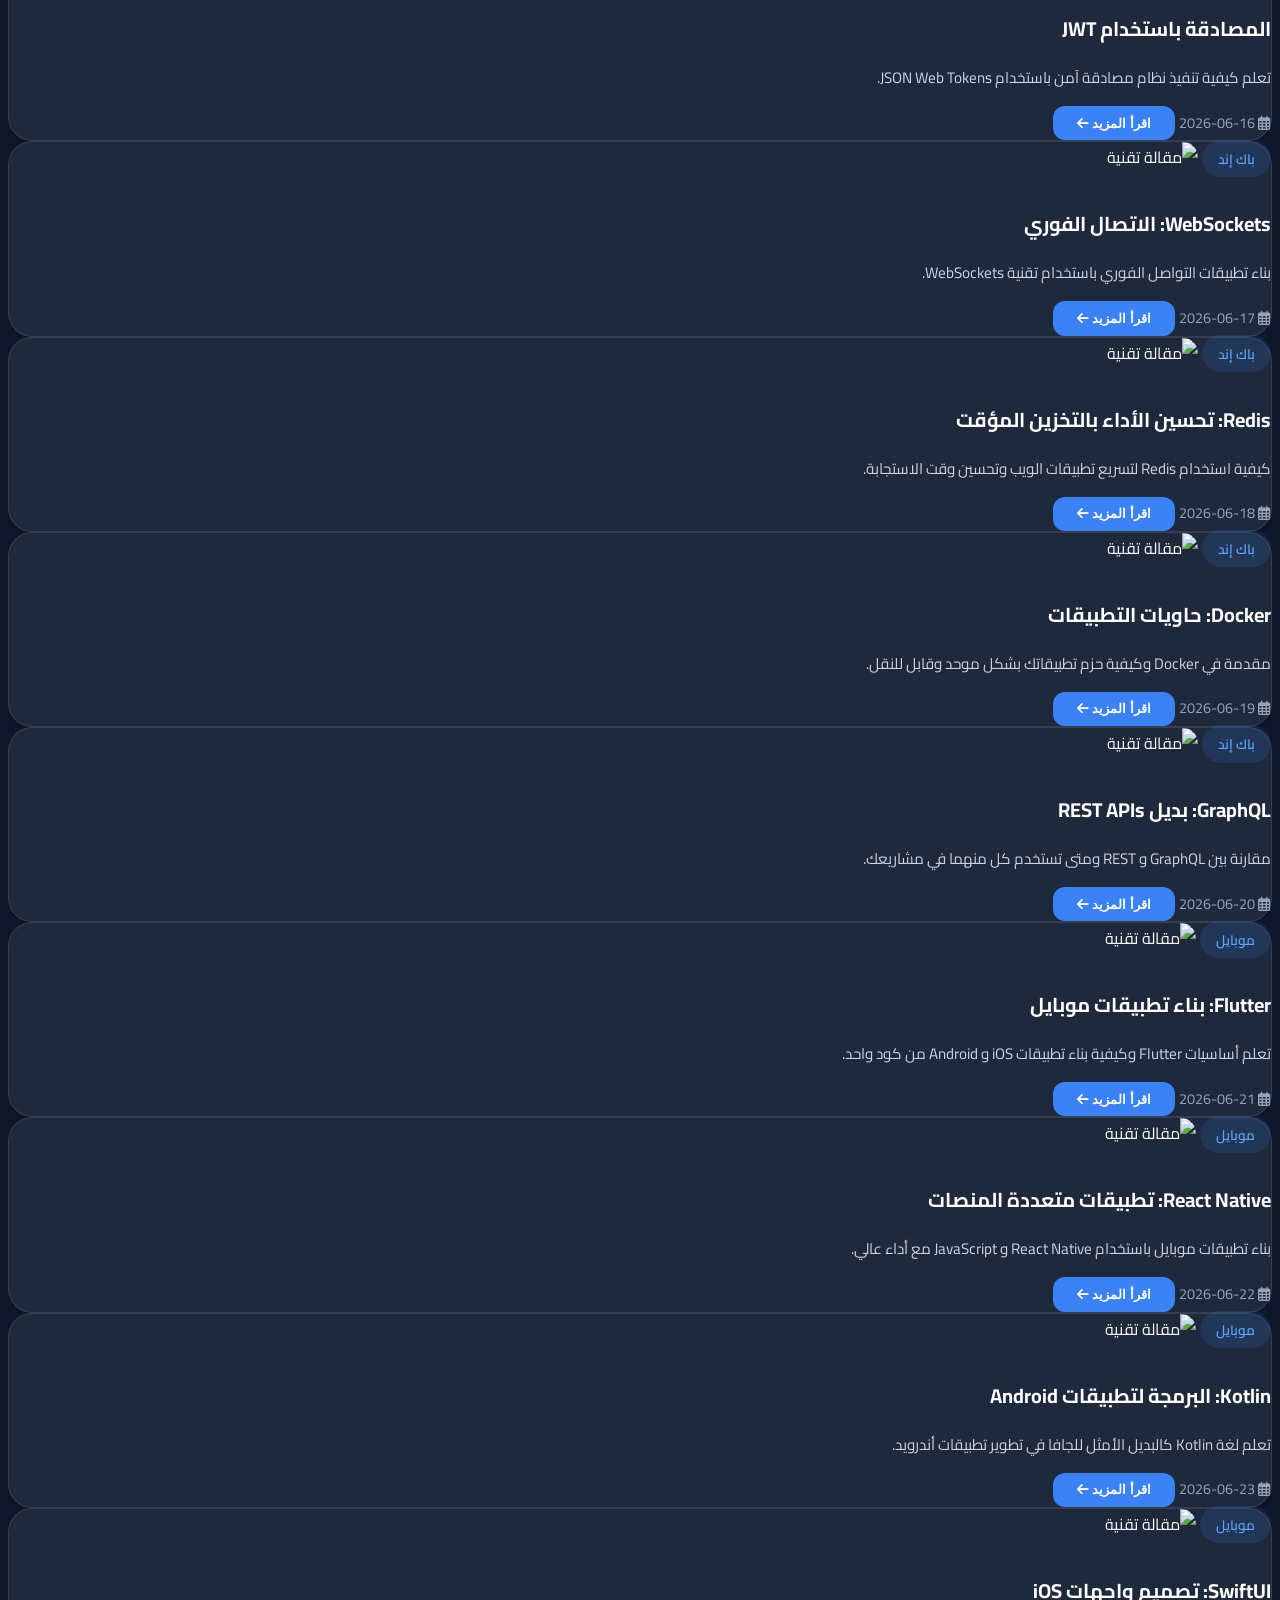
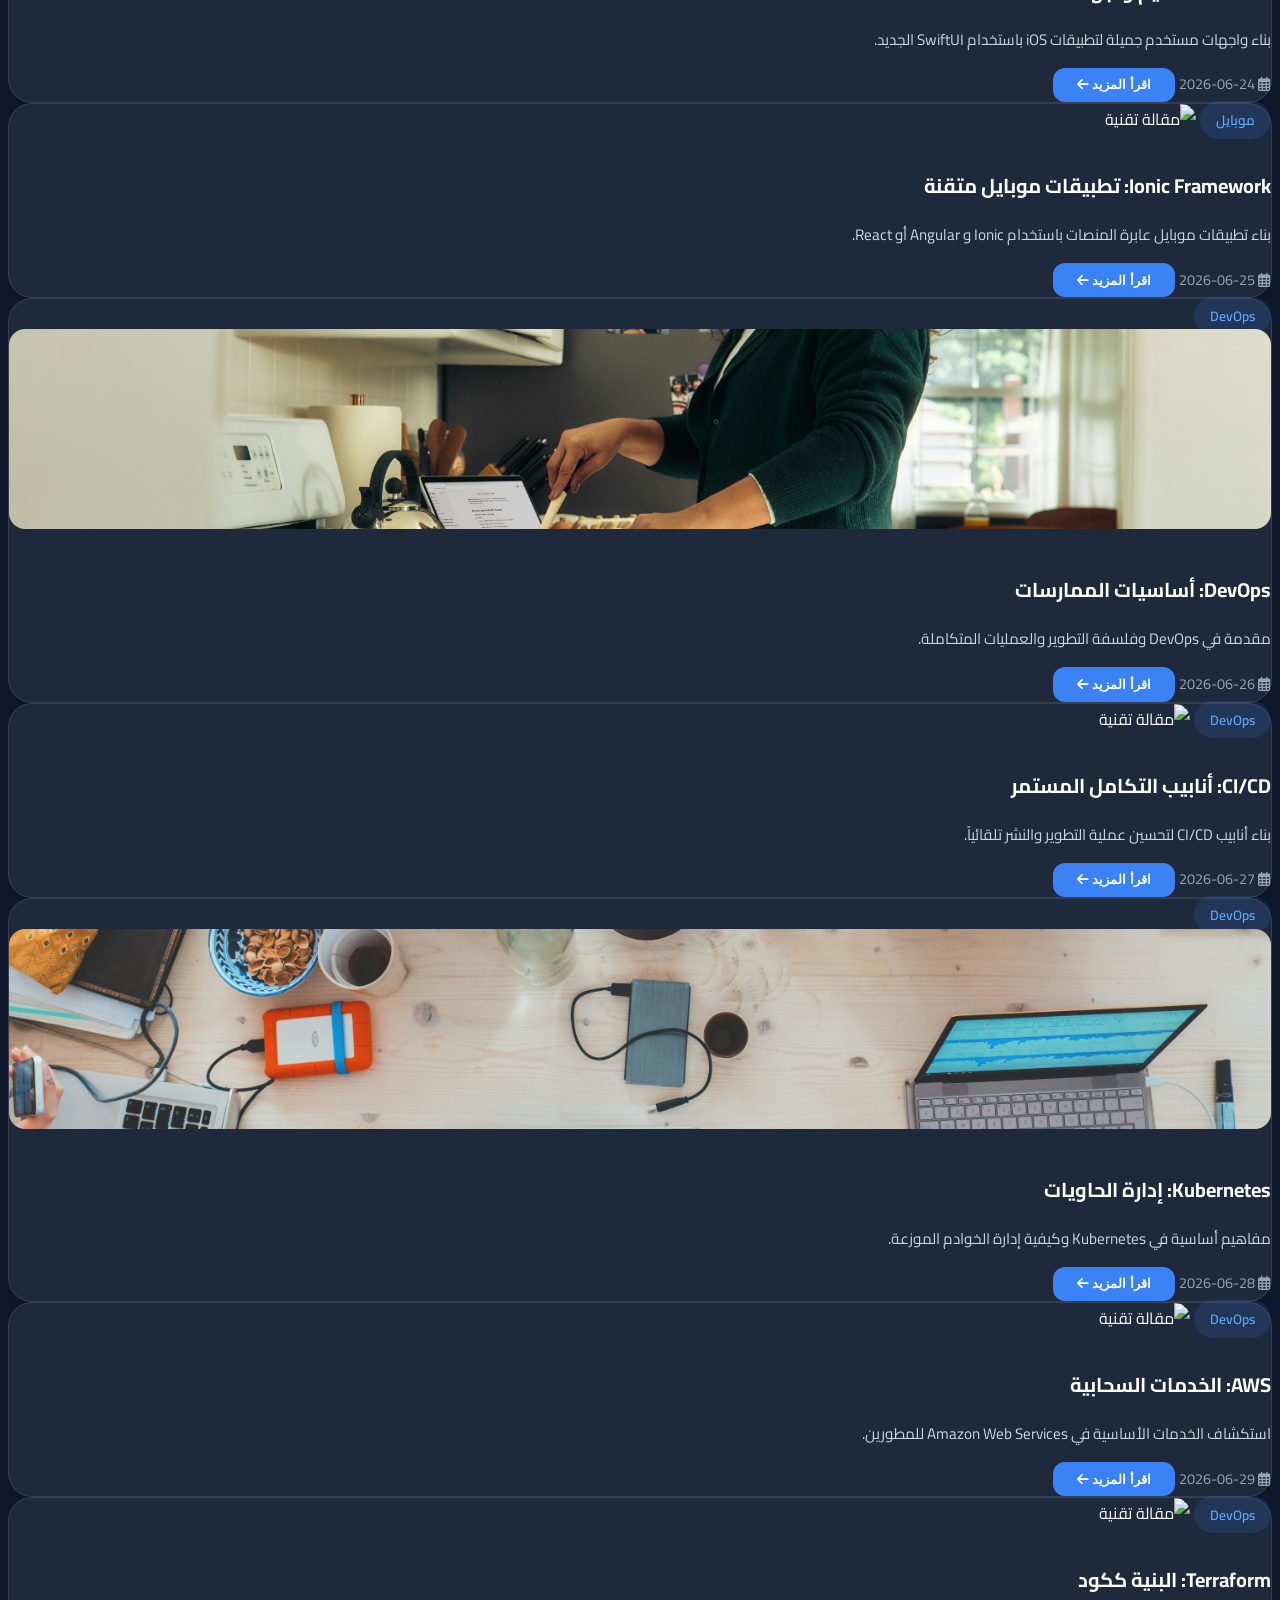
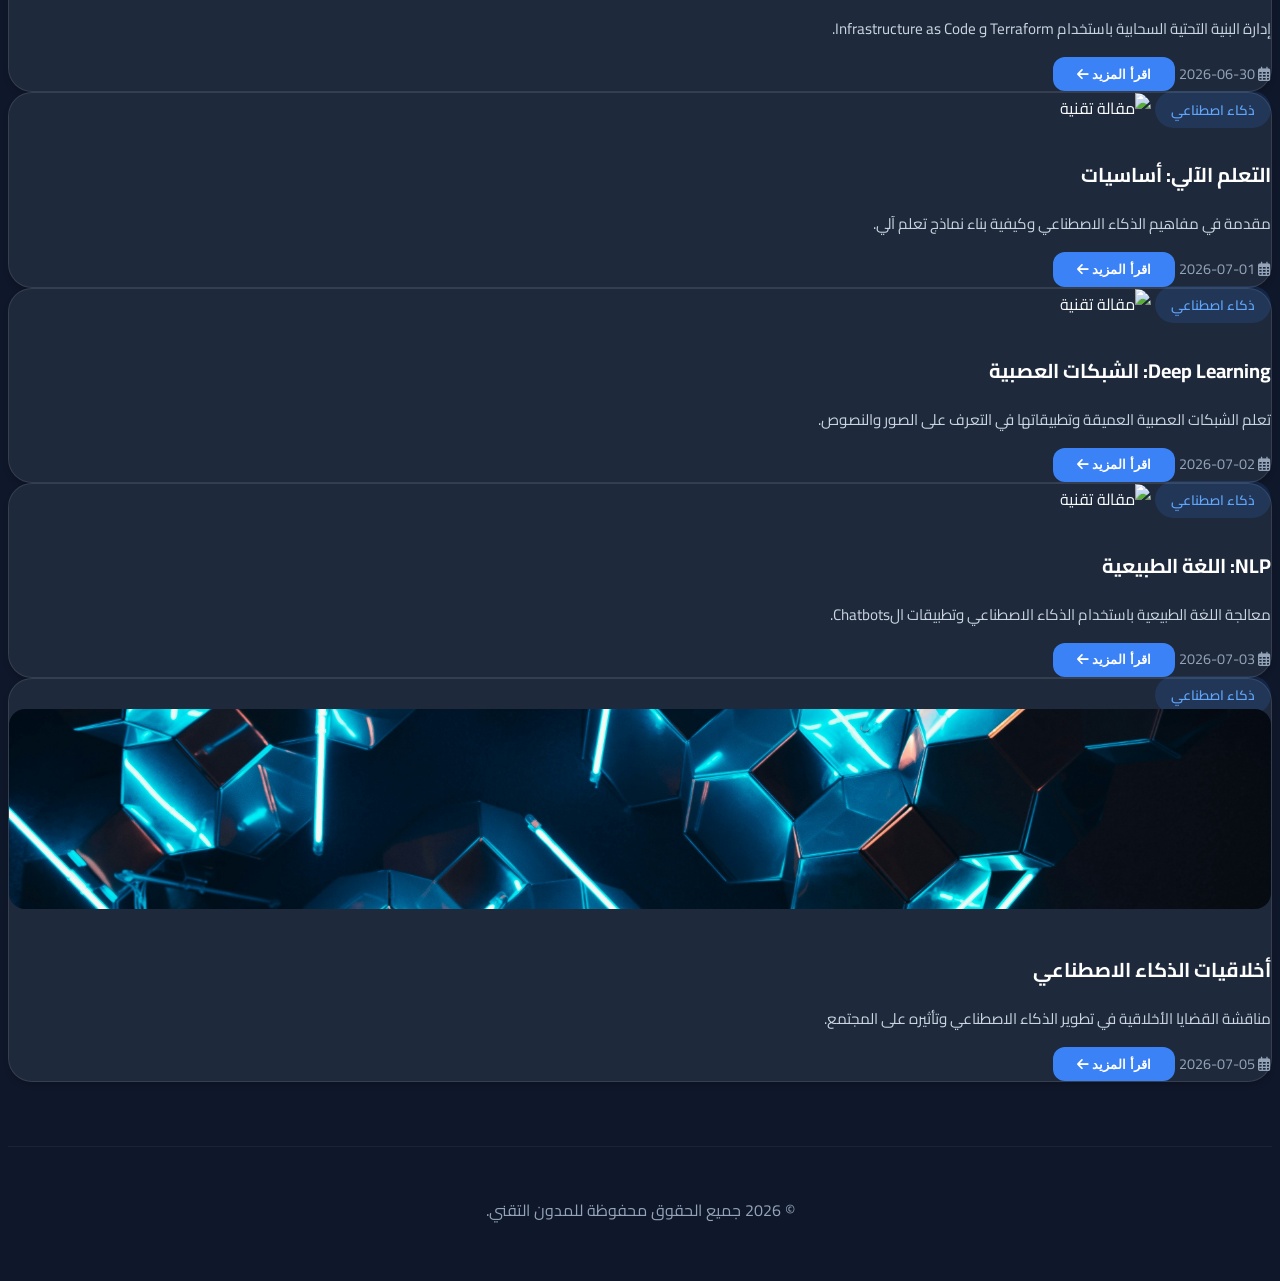
==== commit 8f8a6b89: "Update blog.html" ====
--- a/pages/blog.html
+++ b/pages/blog.html
@@ -1,4 +1,4 @@
-﻿<!doctype html>
+<!doctype html>
 <html lang="ar" dir="rtl">
   <head>
     <meta charset="UTF-8" />
@@ -307,7 +307,7 @@
   </head>
 
   <body>
-    <header class="sticky-top">
+    <header>
       <nav
         class="navbar navbar-expand-lg navbar-dark navbar-custom shadow-sm py-3"
         id="mainNavbar"
@@ -324,6 +324,9 @@
             type="button"
             data-bs-toggle="collapse"
             data-bs-target="#navbarNav"
+            aria-controls="navbarNav"
+            aria-expanded="false"
+            aria-label="تبديل القائمة"
           >
             <span class="navbar-toggler-icon"></span>
           </button>
@@ -1682,7 +1685,6 @@
     </footer>
 
     <!-- Load Bootstrap JS first so the navbar and collapse features work properly. -->
-    <script src="https://cdn.jsdelivr.net/npm/bootstrap@5.3.3/dist/js/bootstrap.bundle.min.js"></script>
 
     <script src="https://cdn.jsdelivr.net/npm/bootstrap@5.3.3/dist/js/bootstrap.bundle.min.js"></script>
     <script src="../public/shared.js"></script>
